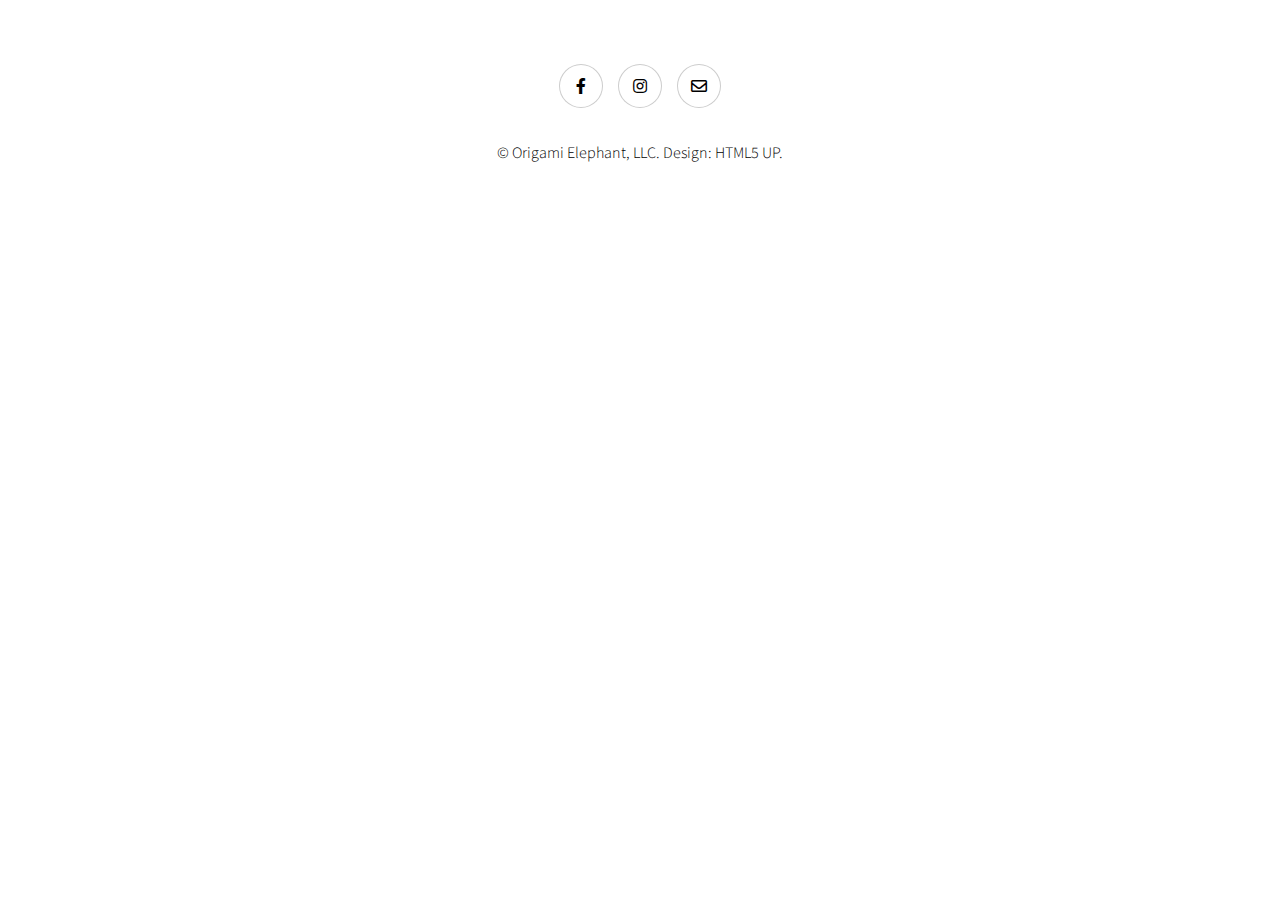
==== stylist.html @ 4f624249 "added stylist.html" ====
<!DOCTYPE HTML>
<!--
	Story by HTML5 UP
	html5up.net | @ajlkn
	Free for personal and commercial use under the CCA 3.0 license (html5up.net/license)
-->
<html>
	<head>
		<title>344 Hair Bar</title>
		<meta charset="utf-8" />
		<meta name="viewport" content="width=device-width, initial-scale=1, user-scalable=no" />
		<link rel="stylesheet" href="assets/css/main.css" />
		<noscript><link rel="stylesheet" href="assets/css/noscript.css" /></noscript>
	</head>
    <body class="is-preload">

        

        				
        
        <!-- Footer -->
		<footer class="wrapper style1 align-center">
			<div class="inner">
			    <ul class="icons">
				    <!-- <li><a href="#" class="icon brands style2 fa-twitter"><span class="label">Twitter</span></a></li>-->
					<li><a href="#" class="icon brands style2 fa-facebook-f"><span class="label">Facebook</span></a></li> 
					<li><a href="#" class="icon brands style2 fa-instagram"><span class="label">Instagram</span></a></li>
					<!-- <li><a href="#" class="icon brands style2 fa-linkedin-in"><span class="label">LinkedIn</span></a></li> -->
					<li><a href="#" class="icon style2 fa-envelope"><span class="label">Email</span></a></li>
				</ul>
			<p>&copy; Origami Elephant, LLC. Design: HTML5 UP.</p>
			</div>
		</footer>



		<!-- Scripts -->
			<script src="assets/js/jquery.min.js"></script>
			<script src="assets/js/jquery.scrollex.min.js"></script>
			<script src="assets/js/jquery.scrolly.min.js"></script>
			<script src="assets/js/browser.min.js"></script>
			<script src="assets/js/breakpoints.min.js"></script>
			<script src="assets/js/util.js"></script>
			<script src="assets/js/main.js"></script>

	</body>
</html>
---- assets/css/main.css ----
@import url(fontawesome-all.min.css);
@import url("https://fonts.googleapis.com/css?family=Source+Sans+Pro:300,300i,400,400i");

/*
	Story by HTML5 UP
	html5up.net | @ajlkn
	Free for personal and commercial use under the CCA 3.0 license (html5up.net/license)
*/

html, body, div, span, applet, object,
iframe, h1, h2, h3, h4, h5, h6, p, blockquote,
pre, a, abbr, acronym, address, big, cite,
code, del, dfn, em, img, ins, kbd, q, s, samp,
small, strike, strong, sub, sup, tt, var, b,
u, i, center, dl, dt, dd, ol, ul, li, fieldset,
form, label, legend, table, caption, tbody,
tfoot, thead, tr, th, td, article, aside,
canvas, details, embed, figure, figcaption,
footer, header, hgroup, menu, nav, output, ruby,
section, summary, time, mark, audio, video {
	margin: 0;
	padding: 0;
	border: 0;
	font-size: 100%;
	font: inherit;
	vertical-align: baseline;}

article, aside, details, figcaption, figure,
footer, header, hgroup, menu, nav, section {
	display: block;}

body {
	line-height: 1;
}

ol, ul {
	list-style: none;
}

blockquote, q {
	quotes: none;
}

	blockquote:before, blockquote:after, q:before, q:after {
		content: '';
		content: none;
	}

table {
	border-collapse: collapse;
	border-spacing: 0;
}

body {
	-webkit-text-size-adjust: none;
}

mark {
	background-color: transparent;
	color: inherit;
}

input::-moz-focus-inner {
	border: 0;
	padding: 0;
}

input, select, textarea {
	-moz-appearance: none;
	-webkit-appearance: none;
	-ms-appearance: none;
	appearance: none;
}

/* Basic */

	@-ms-viewport {
		width: device-width;
	}

	body {
		-ms-overflow-style: scrollbar;
	}

	@media screen and (max-width: 480px) {

		html, body {
			min-width: 320px;
		}

	}

	html {
		box-sizing: border-box;
	}

	*, *:before, *:after {
		box-sizing: inherit;
	}

	body {
		background: #ffffff;
	}

		body.is-preload *, body.is-preload *:before, body.is-preload *:after {
			-moz-animation: none !important;
			-webkit-animation: none !important;
			-ms-animation: none !important;
			animation: none !important;
			-moz-transition: none !important;
			-webkit-transition: none !important;
			-ms-transition: none !important;
			transition: none !important;
		}

/* Type */

	html {
		font-size: 18pt;
	}

		@media screen and (max-width: 1680px) {

			html {
				font-size: 14pt;
			}

		}

		@media screen and (max-width: 1280px) {

			html {
				font-size: 12pt;
			}

		}

		@media screen and (max-width: 736px) {

			html {
				font-size: 11pt;
			}

		}

		@media screen and (max-width: 360px) {

			html {
				font-size: 10pt;
			}

		}

	body {
		background-color: #ffffff;
		color: #000000;
	}

	body, input, select, textarea {
		font-family: "Source Sans Pro", Helvetica, sans-serif;
		font-size: 1rem;
		font-weight: 300;
		line-height: 1.65;
	}

	a {
		-moz-transition: color 0.2s ease-in-out;
		-webkit-transition: color 0.2s ease-in-out;
		-ms-transition: color 0.2s ease-in-out;
		transition: color 0.2s ease-in-out;
		text-decoration: underline;
	}

		a:hover {
			text-decoration: none;
		}

	strong, b {
		font-weight: 400;
	}

	em, i {
		font-style: italic;
	}

	p {
		margin: 0 0 2rem 0;
	}

		p.major {
			font-size: 1.25rem;
		}

	h1, h2, h3, h4, h5, h6 {
		font-weight: 300;
		line-height: 1.375;
		letter-spacing: -0.05em;
		margin: 0 0 1rem 0;
	}

		h1 a, h2 a, h3 a, h4 a, h5 a, h6 a {
			color: inherit;
			text-decoration: none;
		}

	h1 {
		font-size: 3.5rem;
		line-height: 1.2;
	}

	h2 {
		font-size: 2.25rem;
	}

	h3 {
		font-size: 1.5rem;
	}

	h4 {
		font-size: 1.1rem;
	}

	h5 {
		font-size: 0.9rem;
	}

	h6 {
		font-size: 0.7rem;
	}

	sub {
		font-size: 0.8rem;
		position: relative;
		top: 0.5rem;
	}

	sup {
		font-size: 0.8rem;
		position: relative;
		top: -0.5rem;
	}

	blockquote {
		border-left: solid 4px;
		font-style: italic;
		margin: 0 0 2rem 0;
		padding: 0.5rem 0 0.5rem 2rem;
	}

	code {
		border-radius: 4px;
		font-family: "Courier New", monospace;
		font-size: 0.9em;
		margin: 0 0.25rem;
		padding: 0.25rem 0.325rem;
	}

	pre {
		-webkit-overflow-scrolling: touch;
		font-family: "Courier New", monospace;
		font-size: 0.9em;
		margin: 0 0 2rem 0;
	}

		pre code {
			display: block;
			line-height: 1.5;
			padding: 0.75rem 1rem;
			overflow-x: auto;
		}

	hr {
		border: 0;
		border-bottom: solid 1px;
		margin: 2.5rem 0;
	}

		hr.major {
			margin: 3.5rem 0;
		}

	.align-left {
		text-align: left;
	}

	.align-center {
		text-align: center;
	}

	.align-right {
		text-align: right;
	}

	@media screen and (max-width: 736px) {

		p.major {
			font-size: 1.1rem;
		}

		h1 {
			font-size: 2.5rem;
		}

		h2 {
			font-size: 2rem;
		}

		h3 {
			font-size: 1.25rem;
		}

		h4 {
			font-size: 1rem;
		}

	}

	input, select, textarea {
		color: #000000;
	}

	a {
		color: #000000;
	}

		a:hover {
			color: #47D3E5;
		}

	strong, b {
		color: #000000;
	}

	h1, h2, h3, h4, h5, h6 {
		color: #000000;
	}

	blockquote {
		border-left-color: rgba(0, 0, 0, 0.2);
	}

	code {
		background: rgba(0, 0, 0, 0.05);
		border-color: rgba(0, 0, 0, 0.2);
	}

	hr {
		border-bottom-color: rgba(0, 0, 0, 0.2);
	}

/* Row */

	.row {
		display: flex;
		flex-wrap: wrap;
		box-sizing: border-box;
		align-items: stretch;
	}

		.row > * {
			box-sizing: border-box;
		}

		.row.gtr-uniform > * > :last-child {
			margin-bottom: 0;
		}

		.row.aln-left {
			justify-content: flex-start;
		}

		.row.aln-center {
			justify-content: center;
		}

		.row.aln-right {
			justify-content: flex-end;
		}

		.row.aln-top {
			align-items: flex-start;
		}

		.row.aln-middle {
			align-items: center;
		}

		.row.aln-bottom {
			align-items: flex-end;
		}

		.row > .imp {
			order: -1;
		}

		.row > .col-1 {
			width: 8.33333%;
		}

		.row > .off-1 {
			margin-left: 8.33333%;
		}

		.row > .col-2 {
			width: 16.66667%;
		}

		.row > .off-2 {
			margin-left: 16.66667%;
		}

		.row > .col-3 {
			width: 25%;
		}

		.row > .off-3 {
			margin-left: 25%;
		}

		.row > .col-4 {
			width: 33.33333%;
		}

		.row > .off-4 {
			margin-left: 33.33333%;
		}

		.row > .col-5 {
			width: 41.66667%;
		}

		.row > .off-5 {
			margin-left: 41.66667%;
		}

		.row > .col-6 {
			width: 50%;
		}

		.row > .off-6 {
			margin-left: 50%;
		}

		.row > .col-7 {
			width: 58.33333%;
		}

		.row > .off-7 {
			margin-left: 58.33333%;
		}

		.row > .col-8 {
			width: 66.66667%;
		}

		.row > .off-8 {
			margin-left: 66.66667%;
		}

		.row > .col-9 {
			width: 75%;
		}

		.row > .off-9 {
			margin-left: 75%;
		}

		.row > .col-10 {
			width: 83.33333%;
		}

		.row > .off-10 {
			margin-left: 83.33333%;
		}

		.row > .col-11 {
			width: 91.66667%;
		}

		.row > .off-11 {
			margin-left: 91.66667%;
		}

		.row > .col-12 {
			width: 100%;
		}

		.row > .off-12 {
			margin-left: 100%;
		}

		.row.gtr-0 {
			margin-top: 0;
			margin-left: 0rem;
		}

			.row.gtr-0 > * {
				padding: 0 0 0 0rem;
			}

			.row.gtr-0.gtr-uniform {
				margin-top: 0rem;
			}

				.row.gtr-0.gtr-uniform > * {
					padding-top: 0rem;
				}

		.row.gtr-25 {
			margin-top: 0;
			margin-left: -0.5rem;
		}

			.row.gtr-25 > * {
				padding: 0 0 0 0.5rem;
			}

			.row.gtr-25.gtr-uniform {
				margin-top: -0.5rem;
			}

				.row.gtr-25.gtr-uniform > * {
					padding-top: 0.5rem;
				}

		.row.gtr-50 {
			margin-top: 0;
			margin-left: -1rem;
		}

			.row.gtr-50 > * {
				padding: 0 0 0 1rem;
			}

			.row.gtr-50.gtr-uniform {
				margin-top: -1rem;
			}

				.row.gtr-50.gtr-uniform > * {
					padding-top: 1rem;
				}

		.row {
			margin-top: 0;
			margin-left: -2rem;
		}

			.row > * {
				padding: 0 0 0 2rem;
			}

			.row.gtr-uniform {
				margin-top: -2rem;
			}

				.row.gtr-uniform > * {
					padding-top: 2rem;
				}

		.row.gtr-150 {
			margin-top: 0;
			margin-left: -3rem;
		}

			.row.gtr-150 > * {
				padding: 0 0 0 3rem;
			}

			.row.gtr-150.gtr-uniform {
				margin-top: -3rem;
			}

				.row.gtr-150.gtr-uniform > * {
					padding-top: 3rem;
				}

		.row.gtr-200 {
			margin-top: 0;
			margin-left: -4rem;
		}

			.row.gtr-200 > * {
				padding: 0 0 0 4rem;
			}

			.row.gtr-200.gtr-uniform {
				margin-top: -4rem;
			}

				.row.gtr-200.gtr-uniform > * {
					padding-top: 4rem;
				}

		@media screen and (max-width: 1680px) {

			.row {
				display: flex;
				flex-wrap: wrap;
				box-sizing: border-box;
				align-items: stretch;
			}

				.row > * {
					box-sizing: border-box;
				}

				.row.gtr-uniform > * > :last-child {
					margin-bottom: 0;
				}

				.row.aln-left {
					justify-content: flex-start;
				}

				.row.aln-center {
					justify-content: center;
				}

				.row.aln-right {
					justify-content: flex-end;
				}

				.row.aln-top {
					align-items: flex-start;
				}

				.row.aln-middle {
					align-items: center;
				}

				.row.aln-bottom {
					align-items: flex-end;
				}

				.row > .imp-xlarge {
					order: -1;
				}

				.row > .col-1-xlarge {
					width: 8.33333%;
				}

				.row > .off-1-xlarge {
					margin-left: 8.33333%;
				}

				.row > .col-2-xlarge {
					width: 16.66667%;
				}

				.row > .off-2-xlarge {
					margin-left: 16.66667%;
				}

				.row > .col-3-xlarge {
					width: 25%;
				}

				.row > .off-3-xlarge {
					margin-left: 25%;
				}

				.row > .col-4-xlarge {
					width: 33.33333%;
				}

				.row > .off-4-xlarge {
					margin-left: 33.33333%;
				}

				.row > .col-5-xlarge {
					width: 41.66667%;
				}

				.row > .off-5-xlarge {
					margin-left: 41.66667%;
				}

				.row > .col-6-xlarge {
					width: 50%;
				}

				.row > .off-6-xlarge {
					margin-left: 50%;
				}

				.row > .col-7-xlarge {
					width: 58.33333%;
				}

				.row > .off-7-xlarge {
					margin-left: 58.33333%;
				}

				.row > .col-8-xlarge {
					width: 66.66667%;
				}

				.row > .off-8-xlarge {
					margin-left: 66.66667%;
				}

				.row > .col-9-xlarge {
					width: 75%;
				}

				.row > .off-9-xlarge {
					margin-left: 75%;
				}

				.row > .col-10-xlarge {
					width: 83.33333%;
				}

				.row > .off-10-xlarge {
					margin-left: 83.33333%;
				}

				.row > .col-11-xlarge {
					width: 91.66667%;
				}

				.row > .off-11-xlarge {
					margin-left: 91.66667%;
				}

				.row > .col-12-xlarge {
					width: 100%;
				}

				.row > .off-12-xlarge {
					margin-left: 100%;
				}

				.row.gtr-0 {
					margin-top: 0;
					margin-left: 0rem;
				}

					.row.gtr-0 > * {
						padding: 0 0 0 0rem;
					}

					.row.gtr-0.gtr-uniform {
						margin-top: 0rem;
					}

						.row.gtr-0.gtr-uniform > * {
							padding-top: 0rem;
						}

				.row.gtr-25 {
					margin-top: 0;
					margin-left: -0.5rem;
				}

					.row.gtr-25 > * {
						padding: 0 0 0 0.5rem;
					}

					.row.gtr-25.gtr-uniform {
						margin-top: -0.5rem;
					}

						.row.gtr-25.gtr-uniform > * {
							padding-top: 0.5rem;
						}

				.row.gtr-50 {
					margin-top: 0;
					margin-left: -1rem;
				}

					.row.gtr-50 > * {
						padding: 0 0 0 1rem;
					}

					.row.gtr-50.gtr-uniform {
						margin-top: -1rem;
					}

						.row.gtr-50.gtr-uniform > * {
							padding-top: 1rem;
						}

				.row {
					margin-top: 0;
					margin-left: -2rem;
				}

					.row > * {
						padding: 0 0 0 2rem;
					}

					.row.gtr-uniform {
						margin-top: -2rem;
					}

						.row.gtr-uniform > * {
							padding-top: 2rem;
						}

				.row.gtr-150 {
					margin-top: 0;
					margin-left: -3rem;
				}

					.row.gtr-150 > * {
						padding: 0 0 0 3rem;
					}

					.row.gtr-150.gtr-uniform {
						margin-top: -3rem;
					}

						.row.gtr-150.gtr-uniform > * {
							padding-top: 3rem;
						}

				.row.gtr-200 {
					margin-top: 0;
					margin-left: -4rem;
				}

					.row.gtr-200 > * {
						padding: 0 0 0 4rem;
					}

					.row.gtr-200.gtr-uniform {
						margin-top: -4rem;
					}

						.row.gtr-200.gtr-uniform > * {
							padding-top: 4rem;
						}

		}

		@media screen and (max-width: 1280px) {

			.row {
				display: flex;
				flex-wrap: wrap;
				box-sizing: border-box;
				align-items: stretch;
			}

				.row > * {
					box-sizing: border-box;
				}

				.row.gtr-uniform > * > :last-child {
					margin-bottom: 0;
				}

				.row.aln-left {
					justify-content: flex-start;
				}

				.row.aln-center {
					justify-content: center;
				}

				.row.aln-right {
					justify-content: flex-end;
				}

				.row.aln-top {
					align-items: flex-start;
				}

				.row.aln-middle {
					align-items: center;
				}

				.row.aln-bottom {
					align-items: flex-end;
				}

				.row > .imp-large {
					order: -1;
				}

				.row > .col-1-large {
					width: 8.33333%;
				}

				.row > .off-1-large {
					margin-left: 8.33333%;
				}

				.row > .col-2-large {
					width: 16.66667%;
				}

				.row > .off-2-large {
					margin-left: 16.66667%;
				}

				.row > .col-3-large {
					width: 25%;
				}

				.row > .off-3-large {
					margin-left: 25%;
				}

				.row > .col-4-large {
					width: 33.33333%;
				}

				.row > .off-4-large {
					margin-left: 33.33333%;
				}

				.row > .col-5-large {
					width: 41.66667%;
				}

				.row > .off-5-large {
					margin-left: 41.66667%;
				}

				.row > .col-6-large {
					width: 50%;
				}

				.row > .off-6-large {
					margin-left: 50%;
				}

				.row > .col-7-large {
					width: 58.33333%;
				}

				.row > .off-7-large {
					margin-left: 58.33333%;
				}

				.row > .col-8-large {
					width: 66.66667%;
				}

				.row > .off-8-large {
					margin-left: 66.66667%;
				}

				.row > .col-9-large {
					width: 75%;
				}

				.row > .off-9-large {
					margin-left: 75%;
				}

				.row > .col-10-large {
					width: 83.33333%;
				}

				.row > .off-10-large {
					margin-left: 83.33333%;
				}

				.row > .col-11-large {
					width: 91.66667%;
				}

				.row > .off-11-large {
					margin-left: 91.66667%;
				}

				.row > .col-12-large {
					width: 100%;
				}

				.row > .off-12-large {
					margin-left: 100%;
				}

				.row.gtr-0 {
					margin-top: 0;
					margin-left: 0rem;
				}

					.row.gtr-0 > * {
						padding: 0 0 0 0rem;
					}

					.row.gtr-0.gtr-uniform {
						margin-top: 0rem;
					}

						.row.gtr-0.gtr-uniform > * {
							padding-top: 0rem;
						}

				.row.gtr-25 {
					margin-top: 0;
					margin-left: -0.5rem;
				}

					.row.gtr-25 > * {
						padding: 0 0 0 0.5rem;
					}

					.row.gtr-25.gtr-uniform {
						margin-top: -0.5rem;
					}

						.row.gtr-25.gtr-uniform > * {
							padding-top: 0.5rem;
						}

				.row.gtr-50 {
					margin-top: 0;
					margin-left: -1rem;
				}

					.row.gtr-50 > * {
						padding: 0 0 0 1rem;
					}

					.row.gtr-50.gtr-uniform {
						margin-top: -1rem;
					}

						.row.gtr-50.gtr-uniform > * {
							padding-top: 1rem;
						}

				.row {
					margin-top: 0;
					margin-left: -2rem;
				}

					.row > * {
						padding: 0 0 0 2rem;
					}

					.row.gtr-uniform {
						margin-top: -2rem;
					}

						.row.gtr-uniform > * {
							padding-top: 2rem;
						}

				.row.gtr-150 {
					margin-top: 0;
					margin-left: -3rem;
				}

					.row.gtr-150 > * {
						padding: 0 0 0 3rem;
					}

					.row.gtr-150.gtr-uniform {
						margin-top: -3rem;
					}

						.row.gtr-150.gtr-uniform > * {
							padding-top: 3rem;
						}

				.row.gtr-200 {
					margin-top: 0;
					margin-left: -4rem;
				}

					.row.gtr-200 > * {
						padding: 0 0 0 4rem;
					}

					.row.gtr-200.gtr-uniform {
						margin-top: -4rem;
					}

						.row.gtr-200.gtr-uniform > * {
							padding-top: 4rem;
						}

		}

		@media screen and (max-width: 980px) {

			.row {
				display: flex;
				flex-wrap: wrap;
				box-sizing: border-box;
				align-items: stretch;
			}

				.row > * {
					box-sizing: border-box;
				}

				.row.gtr-uniform > * > :last-child {
					margin-bottom: 0;
				}

				.row.aln-left {
					justify-content: flex-start;
				}

				.row.aln-center {
					justify-content: center;
				}

				.row.aln-right {
					justify-content: flex-end;
				}

				.row.aln-top {
					align-items: flex-start;
				}

				.row.aln-middle {
					align-items: center;
				}

				.row.aln-bottom {
					align-items: flex-end;
				}

				.row > .imp-medium {
					order: -1;
				}

				.row > .col-1-medium {
					width: 8.33333%;
				}

				.row > .off-1-medium {
					margin-left: 8.33333%;
				}

				.row > .col-2-medium {
					width: 16.66667%;
				}

				.row > .off-2-medium {
					margin-left: 16.66667%;
				}

				.row > .col-3-medium {
					width: 25%;
				}

				.row > .off-3-medium {
					margin-left: 25%;
				}

				.row > .col-4-medium {
					width: 33.33333%;
				}

				.row > .off-4-medium {
					margin-left: 33.33333%;
				}

				.row > .col-5-medium {
					width: 41.66667%;
				}

				.row > .off-5-medium {
					margin-left: 41.66667%;
				}

				.row > .col-6-medium {
					width: 50%;
				}

				.row > .off-6-medium {
					margin-left: 50%;
				}

				.row > .col-7-medium {
					width: 58.33333%;
				}

				.row > .off-7-medium {
					margin-left: 58.33333%;
				}

				.row > .col-8-medium {
					width: 66.66667%;
				}

				.row > .off-8-medium {
					margin-left: 66.66667%;
				}

				.row > .col-9-medium {
					width: 75%;
				}

				.row > .off-9-medium {
					margin-left: 75%;
				}

				.row > .col-10-medium {
					width: 83.33333%;
				}

				.row > .off-10-medium {
					margin-left: 83.33333%;
				}

				.row > .col-11-medium {
					width: 91.66667%;
				}

				.row > .off-11-medium {
					margin-left: 91.66667%;
				}

				.row > .col-12-medium {
					width: 100%;
				}

				.row > .off-12-medium {
					margin-left: 100%;
				}

				.row.gtr-0 {
					margin-top: 0;
					margin-left: 0rem;
				}

					.row.gtr-0 > * {
						padding: 0 0 0 0rem;
					}

					.row.gtr-0.gtr-uniform {
						margin-top: 0rem;
					}

						.row.gtr-0.gtr-uniform > * {
							padding-top: 0rem;
						}

				.row.gtr-25 {
					margin-top: 0;
					margin-left: -0.5rem;
				}

					.row.gtr-25 > * {
						padding: 0 0 0 0.5rem;
					}

					.row.gtr-25.gtr-uniform {
						margin-top: -0.5rem;
					}

						.row.gtr-25.gtr-uniform > * {
							padding-top: 0.5rem;
						}

				.row.gtr-50 {
					margin-top: 0;
					margin-left: -1rem;
				}

					.row.gtr-50 > * {
						padding: 0 0 0 1rem;
					}

					.row.gtr-50.gtr-uniform {
						margin-top: -1rem;
					}

						.row.gtr-50.gtr-uniform > * {
							padding-top: 1rem;
						}

				.row {
					margin-top: 0;
					margin-left: -2rem;
				}

					.row > * {
						padding: 0 0 0 2rem;
					}

					.row.gtr-uniform {
						margin-top: -2rem;
					}

						.row.gtr-uniform > * {
							padding-top: 2rem;
						}

				.row.gtr-150 {
					margin-top: 0;
					margin-left: -3rem;
				}

					.row.gtr-150 > * {
						padding: 0 0 0 3rem;
					}

					.row.gtr-150.gtr-uniform {
						margin-top: -3rem;
					}

						.row.gtr-150.gtr-uniform > * {
							padding-top: 3rem;
						}

				.row.gtr-200 {
					margin-top: 0;
					margin-left: -4rem;
				}

					.row.gtr-200 > * {
						padding: 0 0 0 4rem;
					}

					.row.gtr-200.gtr-uniform {
						margin-top: -4rem;
					}

						.row.gtr-200.gtr-uniform > * {
							padding-top: 4rem;
						}

		}

		@media screen and (max-width: 736px) {

			.row {
				display: flex;
				flex-wrap: wrap;
				box-sizing: border-box;
				align-items: stretch;
			}

				.row > * {
					box-sizing: border-box;
				}

				.row.gtr-uniform > * > :last-child {
					margin-bottom: 0;
				}

				.row.aln-left {
					justify-content: flex-start;
				}

				.row.aln-center {
					justify-content: center;
				}

				.row.aln-right {
					justify-content: flex-end;
				}

				.row.aln-top {
					align-items: flex-start;
				}

				.row.aln-middle {
					align-items: center;
				}

				.row.aln-bottom {
					align-items: flex-end;
				}

				.row > .imp-small {
					order: -1;
				}

				.row > .col-1-small {
					width: 8.33333%;
				}

				.row > .off-1-small {
					margin-left: 8.33333%;
				}

				.row > .col-2-small {
					width: 16.66667%;
				}

				.row > .off-2-small {
					margin-left: 16.66667%;
				}

				.row > .col-3-small {
					width: 25%;
				}

				.row > .off-3-small {
					margin-left: 25%;
				}

				.row > .col-4-small {
					width: 33.33333%;
				}

				.row > .off-4-small {
					margin-left: 33.33333%;
				}

				.row > .col-5-small {
					width: 41.66667%;
				}

				.row > .off-5-small {
					margin-left: 41.66667%;
				}

				.row > .col-6-small {
					width: 50%;
				}

				.row > .off-6-small {
					margin-left: 50%;
				}

				.row > .col-7-small {
					width: 58.33333%;
				}

				.row > .off-7-small {
					margin-left: 58.33333%;
				}

				.row > .col-8-small {
					width: 66.66667%;
				}

				.row > .off-8-small {
					margin-left: 66.66667%;
				}

				.row > .col-9-small {
					width: 75%;
				}

				.row > .off-9-small {
					margin-left: 75%;
				}

				.row > .col-10-small {
					width: 83.33333%;
				}

				.row > .off-10-small {
					margin-left: 83.33333%;
				}

				.row > .col-11-small {
					width: 91.66667%;
				}

				.row > .off-11-small {
					margin-left: 91.66667%;
				}

				.row > .col-12-small {
					width: 100%;
				}

				.row > .off-12-small {
					margin-left: 100%;
				}

				.row.gtr-0 {
					margin-top: 0;
					margin-left: 0rem;
				}

					.row.gtr-0 > * {
						padding: 0 0 0 0rem;
					}

					.row.gtr-0.gtr-uniform {
						margin-top: 0rem;
					}

						.row.gtr-0.gtr-uniform > * {
							padding-top: 0rem;
						}

				.row.gtr-25 {
					margin-top: 0;
					margin-left: -0.5rem;
				}

					.row.gtr-25 > * {
						padding: 0 0 0 0.5rem;
					}

					.row.gtr-25.gtr-uniform {
						margin-top: -0.5rem;
					}

						.row.gtr-25.gtr-uniform > * {
							padding-top: 0.5rem;
						}

				.row.gtr-50 {
					margin-top: 0;
					margin-left: -1rem;
				}

					.row.gtr-50 > * {
						padding: 0 0 0 1rem;
					}

					.row.gtr-50.gtr-uniform {
						margin-top: -1rem;
					}

						.row.gtr-50.gtr-uniform > * {
							padding-top: 1rem;
						}

				.row {
					margin-top: 0;
					margin-left: -2rem;
				}

					.row > * {
						padding: 0 0 0 2rem;
					}

					.row.gtr-uniform {
						margin-top: -2rem;
					}

						.row.gtr-uniform > * {
							padding-top: 2rem;
						}

				.row.gtr-150 {
					margin-top: 0;
					margin-left: -3rem;
				}

					.row.gtr-150 > * {
						padding: 0 0 0 3rem;
					}

					.row.gtr-150.gtr-uniform {
						margin-top: -3rem;
					}

						.row.gtr-150.gtr-uniform > * {
							padding-top: 3rem;
						}

				.row.gtr-200 {
					margin-top: 0;
					margin-left: -4rem;
				}

					.row.gtr-200 > * {
						padding: 0 0 0 4rem;
					}

					.row.gtr-200.gtr-uniform {
						margin-top: -4rem;
					}

						.row.gtr-200.gtr-uniform > * {
							padding-top: 4rem;
						}

		}

		@media screen and (max-width: 480px) {

			.row {
				display: flex;
				flex-wrap: wrap;
				box-sizing: border-box;
				align-items: stretch;
			}

				.row > * {
					box-sizing: border-box;
				}

				.row.gtr-uniform > * > :last-child {
					margin-bottom: 0;
				}

				.row.aln-left {
					justify-content: flex-start;
				}

				.row.aln-center {
					justify-content: center;
				}

				.row.aln-right {
					justify-content: flex-end;
				}

				.row.aln-top {
					align-items: flex-start;
				}

				.row.aln-middle {
					align-items: center;
				}

				.row.aln-bottom {
					align-items: flex-end;
				}

				.row > .imp-xsmall {
					order: -1;
				}

				.row > .col-1-xsmall {
					width: 8.33333%;
				}

				.row > .off-1-xsmall {
					margin-left: 8.33333%;
				}

				.row > .col-2-xsmall {
					width: 16.66667%;
				}

				.row > .off-2-xsmall {
					margin-left: 16.66667%;
				}

				.row > .col-3-xsmall {
					width: 25%;
				}

				.row > .off-3-xsmall {
					margin-left: 25%;
				}

				.row > .col-4-xsmall {
					width: 33.33333%;
				}

				.row > .off-4-xsmall {
					margin-left: 33.33333%;
				}

				.row > .col-5-xsmall {
					width: 41.66667%;
				}

				.row > .off-5-xsmall {
					margin-left: 41.66667%;
				}

				.row > .col-6-xsmall {
					width: 50%;
				}

				.row > .off-6-xsmall {
					margin-left: 50%;
				}

				.row > .col-7-xsmall {
					width: 58.33333%;
				}

				.row > .off-7-xsmall {
					margin-left: 58.33333%;
				}

				.row > .col-8-xsmall {
					width: 66.66667%;
				}

				.row > .off-8-xsmall {
					margin-left: 66.66667%;
				}

				.row > .col-9-xsmall {
					width: 75%;
				}

				.row > .off-9-xsmall {
					margin-left: 75%;
				}

				.row > .col-10-xsmall {
					width: 83.33333%;
				}

				.row > .off-10-xsmall {
					margin-left: 83.33333%;
				}

				.row > .col-11-xsmall {
					width: 91.66667%;
				}

				.row > .off-11-xsmall {
					margin-left: 91.66667%;
				}

				.row > .col-12-xsmall {
					width: 100%;
				}

				.row > .off-12-xsmall {
					margin-left: 100%;
				}

				.row.gtr-0 {
					margin-top: 0;
					margin-left: 0rem;
				}

					.row.gtr-0 > * {
						padding: 0 0 0 0rem;
					}

					.row.gtr-0.gtr-uniform {
						margin-top: 0rem;
					}

						.row.gtr-0.gtr-uniform > * {
							padding-top: 0rem;
						}

				.row.gtr-25 {
					margin-top: 0;
					margin-left: -0.5rem;
				}

					.row.gtr-25 > * {
						padding: 0 0 0 0.5rem;
					}

					.row.gtr-25.gtr-uniform {
						margin-top: -0.5rem;
					}

						.row.gtr-25.gtr-uniform > * {
							padding-top: 0.5rem;
						}

				.row.gtr-50 {
					margin-top: 0;
					margin-left: -1rem;
				}

					.row.gtr-50 > * {
						padding: 0 0 0 1rem;
					}

					.row.gtr-50.gtr-uniform {
						margin-top: -1rem;
					}

						.row.gtr-50.gtr-uniform > * {
							padding-top: 1rem;
						}

				.row {
					margin-top: 0;
					margin-left: -2rem;
				}

					.row > * {
						padding: 0 0 0 2rem;
					}

					.row.gtr-uniform {
						margin-top: -2rem;
					}

						.row.gtr-uniform > * {
							padding-top: 2rem;
						}

				.row.gtr-150 {
					margin-top: 0;
					margin-left: -3rem;
				}

					.row.gtr-150 > * {
						padding: 0 0 0 3rem;
					}

					.row.gtr-150.gtr-uniform {
						margin-top: -3rem;
					}

						.row.gtr-150.gtr-uniform > * {
							padding-top: 3rem;
						}

				.row.gtr-200 {
					margin-top: 0;
					margin-left: -4rem;
				}

					.row.gtr-200 > * {
						padding: 0 0 0 4rem;
					}

					.row.gtr-200.gtr-uniform {
						margin-top: -4rem;
					}

						.row.gtr-200.gtr-uniform > * {
							padding-top: 4rem;
						}

		}

		@media screen and (max-width: 360px) {

			.row {
				display: flex;
				flex-wrap: wrap;
				box-sizing: border-box;
				align-items: stretch;
			}

				.row > * {
					box-sizing: border-box;
				}

				.row.gtr-uniform > * > :last-child {
					margin-bottom: 0;
				}

				.row.aln-left {
					justify-content: flex-start;
				}

				.row.aln-center {
					justify-content: center;
				}

				.row.aln-right {
					justify-content: flex-end;
				}

				.row.aln-top {
					align-items: flex-start;
				}

				.row.aln-middle {
					align-items: center;
				}

				.row.aln-bottom {
					align-items: flex-end;
				}

				.row > .imp-xxsmall {
					order: -1;
				}

				.row > .col-1-xxsmall {
					width: 8.33333%;
				}

				.row > .off-1-xxsmall {
					margin-left: 8.33333%;
				}

				.row > .col-2-xxsmall {
					width: 16.66667%;
				}

				.row > .off-2-xxsmall {
					margin-left: 16.66667%;
				}

				.row > .col-3-xxsmall {
					width: 25%;
				}

				.row > .off-3-xxsmall {
					margin-left: 25%;
				}

				.row > .col-4-xxsmall {
					width: 33.33333%;
				}

				.row > .off-4-xxsmall {
					margin-left: 33.33333%;
				}

				.row > .col-5-xxsmall {
					width: 41.66667%;
				}

				.row > .off-5-xxsmall {
					margin-left: 41.66667%;
				}

				.row > .col-6-xxsmall {
					width: 50%;
				}

				.row > .off-6-xxsmall {
					margin-left: 50%;
				}

				.row > .col-7-xxsmall {
					width: 58.33333%;
				}

				.row > .off-7-xxsmall {
					margin-left: 58.33333%;
				}

				.row > .col-8-xxsmall {
					width: 66.66667%;
				}

				.row > .off-8-xxsmall {
					margin-left: 66.66667%;
				}

				.row > .col-9-xxsmall {
					width: 75%;
				}

				.row > .off-9-xxsmall {
					margin-left: 75%;
				}

				.row > .col-10-xxsmall {
					width: 83.33333%;
				}

				.row > .off-10-xxsmall {
					margin-left: 83.33333%;
				}

				.row > .col-11-xxsmall {
					width: 91.66667%;
				}

				.row > .off-11-xxsmall {
					margin-left: 91.66667%;
				}

				.row > .col-12-xxsmall {
					width: 100%;
				}

				.row > .off-12-xxsmall {
					margin-left: 100%;
				}

				.row.gtr-0 {
					margin-top: 0;
					margin-left: 0rem;
				}

					.row.gtr-0 > * {
						padding: 0 0 0 0rem;
					}

					.row.gtr-0.gtr-uniform {
						margin-top: 0rem;
					}

						.row.gtr-0.gtr-uniform > * {
							padding-top: 0rem;
						}

				.row.gtr-25 {
					margin-top: 0;
					margin-left: -0.5rem;
				}

					.row.gtr-25 > * {
						padding: 0 0 0 0.5rem;
					}

					.row.gtr-25.gtr-uniform {
						margin-top: -0.5rem;
					}

						.row.gtr-25.gtr-uniform > * {
							padding-top: 0.5rem;
						}

				.row.gtr-50 {
					margin-top: 0;
					margin-left: -1rem;
				}

					.row.gtr-50 > * {
						padding: 0 0 0 1rem;
					}

					.row.gtr-50.gtr-uniform {
						margin-top: -1rem;
					}

						.row.gtr-50.gtr-uniform > * {
							padding-top: 1rem;
						}

				.row {
					margin-top: 0;
					margin-left: -2rem;
				}

					.row > * {
						padding: 0 0 0 2rem;
					}

					.row.gtr-uniform {
						margin-top: -2rem;
					}

						.row.gtr-uniform > * {
							padding-top: 2rem;
						}

				.row.gtr-150 {
					margin-top: 0;
					margin-left: -3rem;
				}

					.row.gtr-150 > * {
						padding: 0 0 0 3rem;
					}

					.row.gtr-150.gtr-uniform {
						margin-top: -3rem;
					}

						.row.gtr-150.gtr-uniform > * {
							padding-top: 3rem;
						}

				.row.gtr-200 {
					margin-top: 0;
					margin-left: -4rem;
				}

					.row.gtr-200 > * {
						padding: 0 0 0 4rem;
					}

					.row.gtr-200.gtr-uniform {
						margin-top: -4rem;
					}

						.row.gtr-200.gtr-uniform > * {
							padding-top: 4rem;
						}

		}

/* Box */

	.box {
		border-radius: 4px;
		border: solid 1px;
		margin-bottom: 2rem;
		padding: 1.5rem;
	}

		.box > :last-child,
		.box > :last-child > :last-child,
		.box > :last-child > :last-child > :last-child {
			margin-bottom: 0;
		}

		.box.alt {
			border: 0;
			border-radius: 0;
			padding: 0;
		}

	.box {
		border-color: rgba(0, 0, 0, 0.2);
	}

/* Button */

	input[type="submit"],
	input[type="reset"],
	input[type="button"],
	button,
	.button {
		-moz-appearance: none;
		-webkit-appearance: none;
		-ms-appearance: none;
		appearance: none;
		-moz-transition: background-color 0.2s ease-in-out, box-shadow 0.2s ease-in-out, color 0.2s ease-in-out;
		-webkit-transition: background-color 0.2s ease-in-out, box-shadow 0.2s ease-in-out, color 0.2s ease-in-out;
		-ms-transition: background-color 0.2s ease-in-out, box-shadow 0.2s ease-in-out, color 0.2s ease-in-out;
		transition: background-color 0.2s ease-in-out, box-shadow 0.2s ease-in-out, color 0.2s ease-in-out;
		border: 0;
		cursor: pointer;
		display: inline-block;
		font-weight: 400;
		letter-spacing: 0.125em;
		text-align: center;
		text-decoration: none;
		text-transform: uppercase;
		white-space: nowrap;
		font-size: 0.75rem;
		max-width: 20rem;
		height: 3.75em;
		line-height: 3.75em;
		border-radius: 3.75em;
		padding: 0 2.5em;
		text-overflow: ellipsis;
		overflow: hidden;
	}

		input[type="submit"].icon:before,
		input[type="reset"].icon:before,
		input[type="button"].icon:before,
		button.icon:before,
		.button.icon:before {
			margin-right: 0.5rem;
		}

		input[type="submit"].fit,
		input[type="reset"].fit,
		input[type="button"].fit,
		button.fit,
		.button.fit {
			width: 100%;
		}

		input[type="submit"].small,
		input[type="reset"].small,
		input[type="button"].small,
		button.small,
		.button.small {
			font-size: 0.6rem;
			height: 3.325em;
			line-height: 3.325em;
			border-radius: 3.325em;
			padding: 0 2em;
		}

		input[type="submit"].large,
		input[type="reset"].large,
		input[type="button"].large,
		button.large,
		.button.large {
			font-size: 0.8rem;
			height: 4em;
			line-height: 4em;
			border-radius: 4em;
			padding: 0 3em;
		}

		input[type="submit"].wide,
		input[type="reset"].wide,
		input[type="button"].wide,
		button.wide,
		.button.wide {
			min-width: 14em;
		}

		input[type="submit"].disabled, input[type="submit"]:disabled,
		input[type="reset"].disabled,
		input[type="reset"]:disabled,
		input[type="button"].disabled,
		input[type="button"]:disabled,
		button.disabled,
		button:disabled,
		.button.disabled,
		.button:disabled {
			pointer-events: none;
			opacity: 0.25;
		}

	input[type="submit"],
	input[type="reset"],
	input[type="button"],
	button,
	.button {
		background-color: transparent;
		box-shadow: inset 0 0 0 1px rgba(0, 0, 0, 0.2);
		color: #000000 !important;
	}

		input[type="submit"]:hover,
		input[type="reset"]:hover,
		input[type="button"]:hover,
		button:hover,
		.button:hover {
			box-shadow: inset 0 0 0 1px #47D3E5;
			color: #47D3E5 !important;
		}

		input[type="submit"]:active,
		input[type="reset"]:active,
		input[type="button"]:active,
		button:active,
		.button:active {
			background-color: rgba(71, 211, 229, 0.2);
			box-shadow: inset 0 0 0 1px #47D3E5;
			color: #47D3E5 !important;
		}

		input[type="submit"].primary,
		input[type="reset"].primary,
		input[type="button"].primary,
		button.primary,
		.button.primary {
			background-color: #000000;
			box-shadow: none;
			color: #ffffff !important;
		}

			input[type="submit"].primary:hover,
			input[type="reset"].primary:hover,
			input[type="button"].primary:hover,
			button.primary:hover,
			.button.primary:hover {
				background-color: #47D3E5;
			}

			input[type="submit"].primary:active,
			input[type="reset"].primary:active,
			input[type="button"].primary:active,
			button.primary:active,
			.button.primary:active {
				background-color: #1ebdd1;
			}

/* Form */

	form {
		margin: 0 0 2rem 0;
	}

		form > :last-child {
			margin-bottom: 0;
		}

		form > .fields {
			display: -moz-flex;
			display: -webkit-flex;
			display: -ms-flex;
			display: flex;
			-moz-flex-wrap: wrap;
			-webkit-flex-wrap: wrap;
			-ms-flex-wrap: wrap;
			flex-wrap: wrap;
			width: calc(100% + 3rem);
			margin: -1.5rem 0 2rem -1.5rem;
		}

			form > .fields > .field {
				-moz-flex-grow: 0;
				-webkit-flex-grow: 0;
				-ms-flex-grow: 0;
				flex-grow: 0;
				-moz-flex-shrink: 0;
				-webkit-flex-shrink: 0;
				-ms-flex-shrink: 0;
				flex-shrink: 0;
				padding: 1.5rem 0 0 1.5rem;
				width: calc(100% - 1.5rem);
			}

				form > .fields > .field.half {
					width: calc(50% - 0.75rem);
				}

				form > .fields > .field.third {
					width: calc(100%/3 - 0.5rem);
				}

				form > .fields > .field.quarter {
					width: calc(25% - 0.375rem);
				}

		@media screen and (max-width: 480px) {

			form > .fields {
				width: calc(100% + 3rem);
				margin: -1.5rem 0 2rem -1.5rem;
			}

				form > .fields > .field {
					padding: 1.5rem 0 0 1.5rem;
					width: calc(100% - 1.5rem);
				}

					form > .fields > .field.half {
						width: calc(100% - 1.5rem);
					}

					form > .fields > .field.third {
						width: calc(100% - 1.5rem);
					}

					form > .fields > .field.quarter {
						width: calc(100% - 1.5rem);
					}

		}

	label {
		display: block;
		font-size: 0.9rem;
		font-weight: 400;
		margin: 0 0 1rem 0;
	}

	input[type="text"],
	input[type="password"],
	input[type="email"],
	input[type="tel"],
	input[type="search"],
	input[type="url"],
	select,
	textarea {
		-moz-appearance: none;
		-webkit-appearance: none;
		-ms-appearance: none;
		appearance: none;
		background-color: transparent;
		border-radius: 4px;
		border: none;
		border: solid 1px;
		color: inherit;
		display: block;
		outline: 0;
		padding: 0 0.825rem;
		text-decoration: none;
		width: 100%;
	}

		input[type="text"]:invalid,
		input[type="password"]:invalid,
		input[type="email"]:invalid,
		input[type="tel"]:invalid,
		input[type="search"]:invalid,
		input[type="url"]:invalid,
		select:invalid,
		textarea:invalid {
			box-shadow: none;
		}

	select {
		background-size: 1.25rem;
		background-repeat: no-repeat;
		background-position: calc(100% - 1rem) center;
		height: 2.75rem;
		padding-right: 2.75rem;
		text-overflow: ellipsis;
	}

		select:focus::-ms-value {
			background-color: transparent;
		}

		select::-ms-expand {
			display: none;
		}

	input[type="text"],
	input[type="password"],
	input[type="email"],
	input[type="tel"],
	input[type="search"],
	input[type="url"],
	select {
		height: 2.75rem;
	}

	textarea {
		padding: 0.75rem 1rem;
	}

	input[type="checkbox"],
	input[type="radio"] {
		-moz-appearance: none;
		-webkit-appearance: none;
		-ms-appearance: none;
		appearance: none;
		display: block;
		float: left;
		margin-right: -2rem;
		opacity: 0;
		width: 1rem;
		z-index: -1;
	}

		input[type="checkbox"] + label,
		input[type="radio"] + label {
			text-decoration: none;
			-moz-user-select: none;
			-webkit-user-select: none;
			-ms-user-select: none;
			user-select: none;
			cursor: pointer;
			display: inline-block;
			font-size: 1rem;
			font-weight: 300;
			padding-left: 2.4rem;
			padding-right: 0.75rem;
			position: relative;
			margin-bottom: 0;
		}

			input[type="checkbox"] + label:before,
			input[type="radio"] + label:before {
				-moz-osx-font-smoothing: grayscale;
				-webkit-font-smoothing: antialiased;
				display: inline-block;
				font-style: normal;
				font-variant: normal;
				text-rendering: auto;
				line-height: 1;
				text-transform: none !important;
				font-family: 'Font Awesome 5 Free';
				font-weight: 900;
			}

			input[type="checkbox"] + label:before,
			input[type="radio"] + label:before {
				border-radius: 4px;
				border: solid 1px;
				content: '';
				display: inline-block;
				font-size: 0.8rem;
				height: 1.65rem;
				left: 0;
				line-height: 1.65rem;
				position: absolute;
				text-align: center;
				top: 0;
				width: 1.65rem;
			}

		input[type="checkbox"]:checked + label:before,
		input[type="radio"]:checked + label:before {
			content: '\f00c';
		}

	input[type="checkbox"] + label:before {
		border-radius: 4px;
	}

	input[type="radio"] + label:before {
		border-radius: 100%;
	}

	::-webkit-input-placeholder {
		opacity: 1.0;
	}

	:-moz-placeholder {
		opacity: 1.0;
	}

	::-moz-placeholder {
		opacity: 1.0;
	}

	:-ms-input-placeholder {
		opacity: 1.0;
	}

	label {
		color: #000000;
	}

	input[type="text"],
	input[type="password"],
	input[type="email"],
	input[type="tel"],
	input[type="search"],
	input[type="url"],
	select,
	textarea {
		border-color: rgba(0, 0, 0, 0.2);
	}

		input[type="text"]:focus,
		input[type="password"]:focus,
		input[type="email"]:focus,
		input[type="tel"]:focus,
		input[type="search"]:focus,
		input[type="url"]:focus,
		select:focus,
		textarea:focus {
			border-color: #47D3E5;
			box-shadow: 0 0 0 1px #47D3E5;
		}

	select {
		background-image: url("data:image/svg+xml;charset=utf8,%3Csvg xmlns='http://www.w3.org/2000/svg' width='40' height='40' preserveAspectRatio='none' viewBox='0 0 40 40'%3E%3Cpath d='M9.4,12.3l10.4,10.4l10.4-10.4c0.2-0.2,0.5-0.4,0.9-0.4c0.3,0,0.6,0.1,0.9,0.4l3.3,3.3c0.2,0.2,0.4,0.5,0.4,0.9 c0,0.4-0.1,0.6-0.4,0.9L20.7,31.9c-0.2,0.2-0.5,0.4-0.9,0.4c-0.3,0-0.6-0.1-0.9-0.4L4.3,17.3c-0.2-0.2-0.4-0.5-0.4-0.9 c0-0.4,0.1-0.6,0.4-0.9l3.3-3.3c0.2-0.2,0.5-0.4,0.9-0.4S9.1,12.1,9.4,12.3z' fill='rgba(0, 0, 0, 0.2)' /%3E%3C/svg%3E");
	}

		select option {
			color: #000000;
			background: #ffffff;
		}

	input[type="checkbox"] + label,
	input[type="radio"] + label {
		color: #000000;
	}

		input[type="checkbox"] + label:before,
		input[type="radio"] + label:before {
			border-color: rgba(0, 0, 0, 0.2);
		}

	input[type="checkbox"]:checked + label:before,
	input[type="radio"]:checked + label:before {
		background-color: #000000;
		border-color: #000000;
		color: #ffffff;
	}

	input[type="checkbox"]:focus + label:before,
	input[type="radio"]:focus + label:before {
		border-color: #47D3E5;
		box-shadow: 0 0 0 1px #47D3E5;
	}

	::-webkit-input-placeholder {
		color: rgba(0, 0, 0, 0.75) !important;
	}

	:-moz-placeholder {
		color: rgba(0, 0, 0, 0.75) !important;
	}

	::-moz-placeholder {
		color: rgba(0, 0, 0, 0.75) !important;
	}

	:-ms-input-placeholder {
		color: rgba(0, 0, 0, 0.75) !important;
	}

/* Icon */

	.icon {
		text-decoration: none;
		border-bottom: none;
		position: relative;
		text-align: center;
	}

		.icon:before {
			-moz-osx-font-smoothing: grayscale;
			-webkit-font-smoothing: antialiased;
			display: inline-block;
			font-style: normal;
			font-variant: normal;
			text-rendering: auto;
			line-height: 1;
			text-transform: none !important;
			font-family: 'Font Awesome 5 Free';
			font-weight: 400;
		}

		.icon > .label {
			display: none;
		}

		.icon:before {
			line-height: inherit;
		}

		.icon.solid:before {
			font-weight: 900;
		}

		.icon.brands:before {
			font-family: 'Font Awesome 5 Brands';
		}

		.icon.style2:before {
			border-radius: 2.75em;
			display: inline-block;
			height: 2.75em;
			line-height: 2.75em;
			width: 2.75em;
		}

		.icon.major {
			display: block;
			margin: 0 0 1rem 0;
		}

			.icon.major:before {
				font-size: 1.25rem;
			}

	a.icon.style2:before {
		-moz-transition: background-color 0.2s ease-in-out, box-shadow 0.2s ease-in-out, color 0.2s ease-in-out;
		-webkit-transition: background-color 0.2s ease-in-out, box-shadow 0.2s ease-in-out, color 0.2s ease-in-out;
		-ms-transition: background-color 0.2s ease-in-out, box-shadow 0.2s ease-in-out, color 0.2s ease-in-out;
		transition: background-color 0.2s ease-in-out, box-shadow 0.2s ease-in-out, color 0.2s ease-in-out;
	}

	.icon.style2:before {
		box-shadow: inset 0 0 0 1px rgba(0, 0, 0, 0.2);
	}

	a.icon.style2:hover:before {
		box-shadow: inset 0 0 0 1px #47D3E5;
		color: #47D3E5;
	}

	a.icon.style2:active:before {
		background-color: rgba(71, 211, 229, 0.1);
		box-shadow: inset 0 0 0 1px #47D3E5;
		color: #47D3E5;
	}

/* Image */

	.image {
		border: 0;
		border-radius: 4px;
		display: inline-block;
		position: relative;
	}

		.image img {
			display: block;
			border-radius: 4px;
		}

		.image.left, .image.right {
			width: 40%;
			max-width: 10rem;
		}

			.image.left img, .image.right img {
				width: 100%;
			}

		.image.left {
			float: left;
			margin: 0 1.5rem 1rem 0;
			top: 0.25rem;
		}

		.image.right {
			float: right;
			margin: 0 0 1rem 1.5rem;
			top: 0.25rem;
		}

		.image.fit {
			display: block;
			margin: 0 0 2rem 0;
			width: 100%;
		}

			.image.fit img {
				width: 100%;
			}

		.image.main {
			display: block;
			margin: 0 0 3rem 0;
			width: 100%;
		}

			.image.main img {
				width: 100%;
			}

/* List */

	ol {
		list-style: decimal;
		margin: 0 0 2rem 0;
		padding-left: 1.25rem;
	}

		ol li {
			padding-left: 0.25rem;
		}

	ul {
		list-style: disc;
		margin: 0 0 2rem 0;
		padding-left: 1rem;
	}

		ul li {
			padding-left: 0.5rem;
		}

		ul.alt {
			list-style: none;
			padding-left: 0;
		}

			ul.alt li {
				border-top: solid 1px;
				padding: 0.5rem 0;
			}

				ul.alt li:first-child {
					border-top: 0;
					padding-top: 0;
				}

	dl {
		margin: 0 0 2rem 0;
	}

		dl dt {
			display: block;
			font-weight: 400;
			margin: 0 0 1rem 0;
		}

		dl dd {
			margin-left: 2rem;
		}

		dl.style2 dt {
			width: 25%;
			float: left;
		}

		dl.style2 dd {
			width: 70%;
			float: left;
		}

		dl.style2:after {
			content: '';
			display: block;
			clear: both;
		}

	ul.alt li {
		border-top-color: rgba(0, 0, 0, 0.2);
	}

/* Actions */

	ul.actions {
		display: -moz-flex;
		display: -webkit-flex;
		display: -ms-flex;
		display: flex;
		cursor: default;
		list-style: none;
		margin-left: -1rem;
		padding-left: 0;
	}

		ul.actions li {
			padding: 0 0 0 1rem;
			vertical-align: middle;
		}

		ul.actions.special {
			-moz-justify-content: center;
			-webkit-justify-content: center;
			-ms-justify-content: center;
			justify-content: center;
			width: 100%;
			margin-left: 0;
		}

			ul.actions.special li:first-child {
				padding-left: 0;
			}

		ul.actions.stacked {
			-moz-flex-direction: column;
			-webkit-flex-direction: column;
			-ms-flex-direction: column;
			flex-direction: column;
			margin-left: 0;
		}

			ul.actions.stacked li {
				padding: 1.3rem 0 0 0;
			}

				ul.actions.stacked li:first-child {
					padding-top: 0;
				}

		ul.actions.fit {
			width: calc(100% + 1rem);
		}

			ul.actions.fit li {
				-moz-flex-grow: 1;
				-webkit-flex-grow: 1;
				-ms-flex-grow: 1;
				flex-grow: 1;
				-moz-flex-shrink: 1;
				-webkit-flex-shrink: 1;
				-ms-flex-shrink: 1;
				flex-shrink: 1;
				width: 100%;
			}

				ul.actions.fit li > * {
					width: 100%;
				}

			ul.actions.fit.stacked {
				width: 100%;
			}

		@media screen and (max-width: 480px) {

			ul.actions:not(.fixed) {
				-moz-flex-direction: column;
				-webkit-flex-direction: column;
				-ms-flex-direction: column;
				flex-direction: column;
				margin-left: 0;
				width: 100% !important;
			}

				ul.actions:not(.fixed) li {
					-moz-flex-grow: 1;
					-webkit-flex-grow: 1;
					-ms-flex-grow: 1;
					flex-grow: 1;
					-moz-flex-shrink: 1;
					-webkit-flex-shrink: 1;
					-ms-flex-shrink: 1;
					flex-shrink: 1;
					padding: 1rem 0 0 0;
					text-align: center;
					width: 100%;
				}

					ul.actions:not(.fixed) li > * {
						width: 100%;
					}

					ul.actions:not(.fixed) li:first-child {
						padding-top: 0;
					}

					ul.actions:not(.fixed) li input[type="submit"],
					ul.actions:not(.fixed) li input[type="reset"],
					ul.actions:not(.fixed) li input[type="button"],
					ul.actions:not(.fixed) li button,
					ul.actions:not(.fixed) li .button {
						width: 100%;
					}

						ul.actions:not(.fixed) li input[type="submit"].icon:before,
						ul.actions:not(.fixed) li input[type="reset"].icon:before,
						ul.actions:not(.fixed) li input[type="button"].icon:before,
						ul.actions:not(.fixed) li button.icon:before,
						ul.actions:not(.fixed) li .button.icon:before {
							margin-left: -0.5rem;
						}

		}

/* Icons */

	ul.icons {
		cursor: default;
		list-style: none;
		padding-left: 0;
	}

		ul.icons li {
			display: inline-block;
			padding: 0 0.75rem 0 0;
		}

			ul.icons li:last-child {
				padding-right: 0;
			}

/* Section/Article */

	section.special, article.special {
		text-align: center;
	}

	header p {
		position: relative;
		margin: -0.65rem 0 1.5rem 0;
		font-style: italic;
	}

	header h1 + p {
		font-size: 1.375rem;
	}

	header h2 + p {
		font-size: 1.25rem;
	}

	header h3 + p {
		font-size: 1.1rem;
	}

	header h4 + p,
	header h5 + p,
	header h6 + p {
		font-size: 0.9rem;
	}

	header p {
		color: rgba(0, 0, 0, 0.75);
	}

/* Table */

	.table-wrapper {
		-webkit-overflow-scrolling: touch;
		margin: 0 0 2rem 0;
		overflow-x: auto;
	}

		.table-wrapper > table {
			margin-bottom: 0;
		}

	table {
		margin: 0 0 2rem 0;
		width: 100%;
	}

		table tbody tr {
			border: solid 1px;
			border-left: 0;
			border-right: 0;
		}

		table td {
			padding: 0.75rem 0.75rem;
		}

		table th {
			font-size: 0.9rem;
			font-weight: 400;
			padding: 0 0.75rem 0.75rem 0.75rem;
			text-align: left;
		}

		table thead {
			border-bottom: solid 2px;
		}

		table tfoot {
			border-top: solid 2px;
		}

		table.alt {
			border-collapse: separate;
		}

			table.alt tbody tr td {
				border: solid 1px;
				border-left-width: 0;
				border-top-width: 0;
			}

				table.alt tbody tr td:first-child {
					border-left-width: 1px;
				}

			table.alt tbody tr:first-child td {
				border-top-width: 1px;
			}

			table.alt thead {
				border-bottom: 0;
			}

			table.alt tfoot {
				border-top: 0;
			}

		table.fixed {
			table-layout: fixed;
		}

	table tbody tr {
		border-color: rgba(0, 0, 0, 0.2);
	}

		table tbody tr:nth-child(2n + 1) {
			background-color: rgba(0, 0, 0, 0.05);
		}

		table tbody tr.alt {
			background-color: rgba(0, 0, 0, 0.05) !important;
		}

	table th {
		color: #000000;
	}

	table thead {
		border-bottom-color: rgba(0, 0, 0, 0.2);
	}

	table tfoot {
		border-top-color: rgba(0, 0, 0, 0.2);
	}

	table.alt tbody tr td {
		border-color: rgba(0, 0, 0, 0.2);
	}

	table.uniform tbody tr:nth-child(2n + 1) {
		background-color: transparent;
	}

/* Banner (transitions) */

	.banner.onload-content-fade-up .content {
		-moz-transition: opacity 0.75s ease-in-out, -moz-transform 0.75s ease-in-out;
		-webkit-transition: opacity 0.75s ease-in-out, -webkit-transform 0.75s ease-in-out;
		-ms-transition: opacity 0.75s ease-in-out, -ms-transform 0.75s ease-in-out;
		transition: opacity 0.75s ease-in-out, transform 0.75s ease-in-out;
	}

	body.is-preload .banner.onload-content-fade-up .content {
		-moz-transform: translateY(1rem);
		-webkit-transform: translateY(1rem);
		-ms-transform: translateY(1rem);
		transform: translateY(1rem);
		opacity: 0;
	}

	.banner.onload-content-fade-down .content {
		-moz-transition: opacity 0.75s ease-in-out, -moz-transform 0.75s ease-in-out;
		-webkit-transition: opacity 0.75s ease-in-out, -webkit-transform 0.75s ease-in-out;
		-ms-transition: opacity 0.75s ease-in-out, -ms-transform 0.75s ease-in-out;
		transition: opacity 0.75s ease-in-out, transform 0.75s ease-in-out;
	}

	body.is-preload .banner.onload-content-fade-down .content {
		-moz-transform: translateY(-1rem);
		-webkit-transform: translateY(-1rem);
		-ms-transform: translateY(-1rem);
		transform: translateY(-1rem);
		opacity: 0;
	}

	.banner.onload-content-fade-left .content {
		-moz-transition: opacity 0.75s ease-in-out, -moz-transform 0.75s ease-in-out;
		-webkit-transition: opacity 0.75s ease-in-out, -webkit-transform 0.75s ease-in-out;
		-ms-transition: opacity 0.75s ease-in-out, -ms-transform 0.75s ease-in-out;
		transition: opacity 0.75s ease-in-out, transform 0.75s ease-in-out;
	}

	body.is-preload .banner.onload-content-fade-left .content {
		-moz-transform: translateX(1rem);
		-webkit-transform: translateX(1rem);
		-ms-transform: translateX(1rem);
		transform: translateX(1rem);
		opacity: 0;
	}

	.banner.onload-content-fade-right .content {
		-moz-transition: opacity 0.75s ease-in-out, -moz-transform 0.75s ease-in-out;
		-webkit-transition: opacity 0.75s ease-in-out, -webkit-transform 0.75s ease-in-out;
		-ms-transition: opacity 0.75s ease-in-out, -ms-transform 0.75s ease-in-out;
		transition: opacity 0.75s ease-in-out, transform 0.75s ease-in-out;
	}

	body.is-preload .banner.onload-content-fade-right .content {
		-moz-transform: translateX(-1rem);
		-webkit-transform: translateX(-1rem);
		-ms-transform: translateX(-1rem);
		transform: translateX(-1rem);
		opacity: 0;
	}

	.banner.onload-content-fade-in .content {
		-moz-transition: opacity 0.75s ease-in-out;
		-webkit-transition: opacity 0.75s ease-in-out;
		-ms-transition: opacity 0.75s ease-in-out;
		transition: opacity 0.75s ease-in-out;
	}

	body.is-preload .banner.onload-content-fade-in .content {
		opacity: 0;
	}

	.banner.onload-image-fade-up .image {
		-moz-transition: opacity 0.75s ease-in-out, -moz-transform 0.75s ease-in-out;
		-webkit-transition: opacity 0.75s ease-in-out, -webkit-transform 0.75s ease-in-out;
		-ms-transition: opacity 0.75s ease-in-out, -ms-transform 0.75s ease-in-out;
		transition: opacity 0.75s ease-in-out, transform 0.75s ease-in-out;
	}

		.banner.onload-image-fade-up .image img {
			-moz-transition: opacity 0.75s ease-in-out;
			-webkit-transition: opacity 0.75s ease-in-out;
			-ms-transition: opacity 0.75s ease-in-out;
			transition: opacity 0.75s ease-in-out;
			-moz-transition-delay: 0.5625s;
			-webkit-transition-delay: 0.5625s;
			-ms-transition-delay: 0.5625s;
			transition-delay: 0.5625s;
		}

	body.is-preload .banner.onload-image-fade-up .image {
		-moz-transform: translateY(1rem);
		-webkit-transform: translateY(1rem);
		-ms-transform: translateY(1rem);
		transform: translateY(1rem);
		opacity: 0;
	}

		body.is-preload .banner.onload-image-fade-up .image img {
			opacity: 0;
		}

	.banner.onload-image-fade-down .image {
		-moz-transition: opacity 0.75s ease-in-out, -moz-transform 0.75s ease-in-out;
		-webkit-transition: opacity 0.75s ease-in-out, -webkit-transform 0.75s ease-in-out;
		-ms-transition: opacity 0.75s ease-in-out, -ms-transform 0.75s ease-in-out;
		transition: opacity 0.75s ease-in-out, transform 0.75s ease-in-out;
	}

		.banner.onload-image-fade-down .image img {
			-moz-transition: opacity 0.75s ease-in-out;
			-webkit-transition: opacity 0.75s ease-in-out;
			-ms-transition: opacity 0.75s ease-in-out;
			transition: opacity 0.75s ease-in-out;
			-moz-transition-delay: 0.5625s;
			-webkit-transition-delay: 0.5625s;
			-ms-transition-delay: 0.5625s;
			transition-delay: 0.5625s;
		}

	body.is-preload .banner.onload-image-fade-down .image {
		-moz-transform: translateY(-1rem);
		-webkit-transform: translateY(-1rem);
		-ms-transform: translateY(-1rem);
		transform: translateY(-1rem);
		opacity: 0;
	}

		body.is-preload .banner.onload-image-fade-down .image img {
			opacity: 0;
		}

	.banner.onload-image-fade-left .image {
		-moz-transition: opacity 0.75s ease-in-out, -moz-transform 0.75s ease-in-out;
		-webkit-transition: opacity 0.75s ease-in-out, -webkit-transform 0.75s ease-in-out;
		-ms-transition: opacity 0.75s ease-in-out, -ms-transform 0.75s ease-in-out;
		transition: opacity 0.75s ease-in-out, transform 0.75s ease-in-out;
	}

		.banner.onload-image-fade-left .image img {
			-moz-transition: opacity 0.75s ease-in-out;
			-webkit-transition: opacity 0.75s ease-in-out;
			-ms-transition: opacity 0.75s ease-in-out;
			transition: opacity 0.75s ease-in-out;
			-moz-transition-delay: 0.5625s;
			-webkit-transition-delay: 0.5625s;
			-ms-transition-delay: 0.5625s;
			transition-delay: 0.5625s;
		}

	body.is-preload .banner.onload-image-fade-left .image {
		-moz-transform: translateX(1rem);
		-webkit-transform: translateX(1rem);
		-ms-transform: translateX(1rem);
		transform: translateX(1rem);
		opacity: 0;
	}

		body.is-preload .banner.onload-image-fade-left .image img {
			opacity: 0;
		}

	.banner.onload-image-fade-right .image {
		-moz-transition: opacity 0.75s ease-in-out, -moz-transform 0.75s ease-in-out;
		-webkit-transition: opacity 0.75s ease-in-out, -webkit-transform 0.75s ease-in-out;
		-ms-transition: opacity 0.75s ease-in-out, -ms-transform 0.75s ease-in-out;
		transition: opacity 0.75s ease-in-out, transform 0.75s ease-in-out;
	}

		.banner.onload-image-fade-right .image img {
			-moz-transition: opacity 0.75s ease-in-out;
			-webkit-transition: opacity 0.75s ease-in-out;
			-ms-transition: opacity 0.75s ease-in-out;
			transition: opacity 0.75s ease-in-out;
			-moz-transition-delay: 0.5625s;
			-webkit-transition-delay: 0.5625s;
			-ms-transition-delay: 0.5625s;
			transition-delay: 0.5625s;
		}

	body.is-preload .banner.onload-image-fade-right .image {
		-moz-transform: translateX(-1rem);
		-webkit-transform: translateX(-1rem);
		-ms-transform: translateX(-1rem);
		transform: translateX(-1rem);
		opacity: 0;
	}

		body.is-preload .banner.onload-image-fade-right .image img {
			opacity: 0;
		}

	.banner.onload-image-fade-in .image img {
		-moz-transition: opacity 0.75s ease-in-out;
		-webkit-transition: opacity 0.75s ease-in-out;
		-ms-transition: opacity 0.75s ease-in-out;
		transition: opacity 0.75s ease-in-out;
	}

	body.is-preload .banner.onload-image-fade-in .image img {
		opacity: 0;
	}

	.banner.onscroll-content-fade-up .content {
		-moz-transition: opacity 0.75s ease-in-out, -moz-transform 0.75s ease-in-out;
		-webkit-transition: opacity 0.75s ease-in-out, -webkit-transform 0.75s ease-in-out;
		-ms-transition: opacity 0.75s ease-in-out, -ms-transform 0.75s ease-in-out;
		transition: opacity 0.75s ease-in-out, transform 0.75s ease-in-out;
	}

	.banner.onscroll-content-fade-up.is-inactive .content {
		-moz-transform: translateY(1rem);
		-webkit-transform: translateY(1rem);
		-ms-transform: translateY(1rem);
		transform: translateY(1rem);
		opacity: 0;
	}

	.banner.onscroll-content-fade-down .content {
		-moz-transition: opacity 0.75s ease-in-out, -moz-transform 0.75s ease-in-out;
		-webkit-transition: opacity 0.75s ease-in-out, -webkit-transform 0.75s ease-in-out;
		-ms-transition: opacity 0.75s ease-in-out, -ms-transform 0.75s ease-in-out;
		transition: opacity 0.75s ease-in-out, transform 0.75s ease-in-out;
	}

	.banner.onscroll-content-fade-down.is-inactive .content {
		-moz-transform: translateY(-1rem);
		-webkit-transform: translateY(-1rem);
		-ms-transform: translateY(-1rem);
		transform: translateY(-1rem);
		opacity: 0;
	}

	.banner.onscroll-content-fade-left .content {
		-moz-transition: opacity 0.75s ease-in-out, -moz-transform 0.75s ease-in-out;
		-webkit-transition: opacity 0.75s ease-in-out, -webkit-transform 0.75s ease-in-out;
		-ms-transition: opacity 0.75s ease-in-out, -ms-transform 0.75s ease-in-out;
		transition: opacity 0.75s ease-in-out, transform 0.75s ease-in-out;
	}

	.banner.onscroll-content-fade-left.is-inactive .content {
		-moz-transform: translateX(1rem);
		-webkit-transform: translateX(1rem);
		-ms-transform: translateX(1rem);
		transform: translateX(1rem);
		opacity: 0;
	}

	.banner.onscroll-content-fade-right .content {
		-moz-transition: opacity 0.75s ease-in-out, -moz-transform 0.75s ease-in-out;
		-webkit-transition: opacity 0.75s ease-in-out, -webkit-transform 0.75s ease-in-out;
		-ms-transition: opacity 0.75s ease-in-out, -ms-transform 0.75s ease-in-out;
		transition: opacity 0.75s ease-in-out, transform 0.75s ease-in-out;
	}

	.banner.onscroll-content-fade-right.is-inactive .content {
		-moz-transform: translateX(-1rem);
		-webkit-transform: translateX(-1rem);
		-ms-transform: translateX(-1rem);
		transform: translateX(-1rem);
		opacity: 0;
	}

	.banner.onscroll-content-fade-in .content {
		-moz-transition: opacity 0.75s ease-in-out;
		-webkit-transition: opacity 0.75s ease-in-out;
		-ms-transition: opacity 0.75s ease-in-out;
		transition: opacity 0.75s ease-in-out;
	}

	.banner.onscroll-content-fade-in.is-inactive .content {
		opacity: 0;
	}

	.banner.onscroll-image-fade-up .image {
		-moz-transition: opacity 0.75s ease-in-out, -moz-transform 0.75s ease-in-out;
		-webkit-transition: opacity 0.75s ease-in-out, -webkit-transform 0.75s ease-in-out;
		-ms-transition: opacity 0.75s ease-in-out, -ms-transform 0.75s ease-in-out;
		transition: opacity 0.75s ease-in-out, transform 0.75s ease-in-out;
	}

		.banner.onscroll-image-fade-up .image img {
			-moz-transition: opacity 0.75s ease-in-out;
			-webkit-transition: opacity 0.75s ease-in-out;
			-ms-transition: opacity 0.75s ease-in-out;
			transition: opacity 0.75s ease-in-out;
			-moz-transition-delay: 0.5625s;
			-webkit-transition-delay: 0.5625s;
			-ms-transition-delay: 0.5625s;
			transition-delay: 0.5625s;
		}

	.banner.onscroll-image-fade-up.is-inactive .image {
		-moz-transform: translateY(1rem);
		-webkit-transform: translateY(1rem);
		-ms-transform: translateY(1rem);
		transform: translateY(1rem);
		opacity: 0;
	}

		.banner.onscroll-image-fade-up.is-inactive .image img {
			opacity: 0;
		}

	.banner.onscroll-image-fade-down .image {
		-moz-transition: opacity 0.75s ease-in-out, -moz-transform 0.75s ease-in-out;
		-webkit-transition: opacity 0.75s ease-in-out, -webkit-transform 0.75s ease-in-out;
		-ms-transition: opacity 0.75s ease-in-out, -ms-transform 0.75s ease-in-out;
		transition: opacity 0.75s ease-in-out, transform 0.75s ease-in-out;
	}

		.banner.onscroll-image-fade-down .image img {
			-moz-transition: opacity 0.75s ease-in-out;
			-webkit-transition: opacity 0.75s ease-in-out;
			-ms-transition: opacity 0.75s ease-in-out;
			transition: opacity 0.75s ease-in-out;
			-moz-transition-delay: 0.5625s;
			-webkit-transition-delay: 0.5625s;
			-ms-transition-delay: 0.5625s;
			transition-delay: 0.5625s;
		}

	.banner.onscroll-image-fade-down.is-inactive .image {
		-moz-transform: translateY(-1rem);
		-webkit-transform: translateY(-1rem);
		-ms-transform: translateY(-1rem);
		transform: translateY(-1rem);
		opacity: 0;
	}

		.banner.onscroll-image-fade-down.is-inactive .image img {
			opacity: 0;
		}

	.banner.onscroll-image-fade-left .image {
		-moz-transition: opacity 0.75s ease-in-out, -moz-transform 0.75s ease-in-out;
		-webkit-transition: opacity 0.75s ease-in-out, -webkit-transform 0.75s ease-in-out;
		-ms-transition: opacity 0.75s ease-in-out, -ms-transform 0.75s ease-in-out;
		transition: opacity 0.75s ease-in-out, transform 0.75s ease-in-out;
	}

		.banner.onscroll-image-fade-left .image img {
			-moz-transition: opacity 0.75s ease-in-out;
			-webkit-transition: opacity 0.75s ease-in-out;
			-ms-transition: opacity 0.75s ease-in-out;
			transition: opacity 0.75s ease-in-out;
			-moz-transition-delay: 0.5625s;
			-webkit-transition-delay: 0.5625s;
			-ms-transition-delay: 0.5625s;
			transition-delay: 0.5625s;
		}

	.banner.onscroll-image-fade-left.is-inactive .image {
		-moz-transform: translateX(1rem);
		-webkit-transform: translateX(1rem);
		-ms-transform: translateX(1rem);
		transform: translateX(1rem);
		opacity: 0;
	}

		.banner.onscroll-image-fade-left.is-inactive .image img {
			opacity: 0;
		}

	.banner.onscroll-image-fade-right .image {
		-moz-transition: opacity 0.75s ease-in-out, -moz-transform 0.75s ease-in-out;
		-webkit-transition: opacity 0.75s ease-in-out, -webkit-transform 0.75s ease-in-out;
		-ms-transition: opacity 0.75s ease-in-out, -ms-transform 0.75s ease-in-out;
		transition: opacity 0.75s ease-in-out, transform 0.75s ease-in-out;
	}

		.banner.onscroll-image-fade-right .image img {
			-moz-transition: opacity 0.75s ease-in-out;
			-webkit-transition: opacity 0.75s ease-in-out;
			-ms-transition: opacity 0.75s ease-in-out;
			transition: opacity 0.75s ease-in-out;
			-moz-transition-delay: 0.5625s;
			-webkit-transition-delay: 0.5625s;
			-ms-transition-delay: 0.5625s;
			transition-delay: 0.5625s;
		}

	.banner.onscroll-image-fade-right.is-inactive .image {
		-moz-transform: translateX(-1rem);
		-webkit-transform: translateX(-1rem);
		-ms-transform: translateX(-1rem);
		transform: translateX(-1rem);
		opacity: 0;
	}

		.banner.onscroll-image-fade-right.is-inactive .image img {
			opacity: 0;
		}

	.banner.onscroll-image-fade-in .image img {
		-moz-transition: opacity 0.75s ease-in-out;
		-webkit-transition: opacity 0.75s ease-in-out;
		-ms-transition: opacity 0.75s ease-in-out;
		transition: opacity 0.75s ease-in-out;
	}

	.banner.onscroll-image-fade-in.is-inactive .image img {
		opacity: 0;
	}

/* Banner (style1) */

	.banner.style1 {
		-moz-align-items: -moz-stretch;
		-webkit-align-items: -webkit-stretch;
		-ms-align-items: -ms-stretch;
		align-items: stretch;
		display: -moz-flex;
		display: -webkit-flex;
		display: -ms-flex;
		display: flex;
		-moz-flex-direction: row;
		-webkit-flex-direction: row;
		-ms-flex-direction: row;
		flex-direction: row;
		-moz-justify-content: -moz-flex-end;
		-webkit-justify-content: -webkit-flex-end;
		-ms-justify-content: -ms-flex-end;
		justify-content: flex-end;
		position: relative;
		text-align: left;
		overflow-x: hidden;
	}

		.banner.style1 .content {
			padding: 7rem 7rem 5rem 7rem ;
			-moz-align-self: center;
			-webkit-align-self: center;
			-ms-align-self: center;
			align-self: center;
			-moz-flex-grow: 1;
			-webkit-flex-grow: 1;
			-ms-flex-grow: 1;
			flex-grow: 1;
			-moz-flex-shrink: 1;
			-webkit-flex-shrink: 1;
			-ms-flex-shrink: 1;
			flex-shrink: 1;
			width: 50%;
			max-width: 48rem;
			margin: 0 auto;
		}

		.banner.style1 .image {
			-moz-flex-grow: 0;
			-webkit-flex-grow: 0;
			-ms-flex-grow: 0;
			flex-grow: 0;
			-moz-flex-shrink: 0;
			-webkit-flex-shrink: 0;
			-ms-flex-shrink: 0;
			flex-shrink: 0;
			border-radius: 0;
			width: 50%;
		}

			.banner.style1 .image img {
				-moz-object-fit: cover;
				-webkit-object-fit: cover;
				-ms-object-fit: cover;
				object-fit: cover;
				-moz-object-position: center;
				-webkit-object-position: center;
				-ms-object-position: center;
				object-position: center;
				display: block;
				position: absolute;
				top: 0;
				left: 0;
				width: 100%;
				height: 100%;
				border-radius: 0;
			}

		@media screen and (max-width: 1680px) {

			.banner.style1 .content {
				padding: 5rem 5rem 3rem 5rem ;
			}

		}

		@media screen and (max-width: 1280px) {

			.banner.style1 .content {
				padding: 4rem 4rem 2rem 4rem ;
			}

		}

		@media screen and (max-width: 980px) {

			.banner.style1 .content {
				padding: 3.75rem 3rem 1.75rem 3rem ;
			}

		}

		@media screen and (max-width: 736px) {

			.banner.style1 .content {
				padding: 2.5rem 2rem 0.5rem 2rem ;
			}

		}

		@media screen and (orientation: portrait) {

			.banner.style1 {
				-moz-flex-direction: column-reverse;
				-webkit-flex-direction: column-reverse;
				-ms-flex-direction: column-reverse;
				flex-direction: column-reverse;
				text-align: center;
			}

				.banner.style1 .content {
					display: -moz-flex;
					display: -webkit-flex;
					display: -ms-flex;
					display: flex;
					-moz-flex-direction: column;
					-webkit-flex-direction: column;
					-ms-flex-direction: column;
					flex-direction: column;
					-moz-justify-content: center;
					-webkit-justify-content: center;
					-ms-justify-content: center;
					justify-content: center;
					width: 100%;
					max-width: 100%;
				}

				.banner.style1 .image {
					width: 100%;
					max-width: 100%;
					height: 45vh;
				}

		}

		.banner.style1.fullscreen {
			min-height: 100vh;
		}

			@media screen and (orientation: portrait) {

				.banner.style1.fullscreen .content {
					min-height: 50vh;
				}

				.banner.style1.fullscreen .image {
					height: 50vh;
				}

			}

		.banner.style1.orient-right {
			-moz-flex-direction: row-reverse;
			-webkit-flex-direction: row-reverse;
			-ms-flex-direction: row-reverse;
			flex-direction: row-reverse;
		}

			@media screen and (orientation: portrait) {

				.banner.style1.orient-right {
					-moz-flex-direction: column-reverse;
					-webkit-flex-direction: column-reverse;
					-ms-flex-direction: column-reverse;
					flex-direction: column-reverse;
				}

			}

		.banner.style1.content-align-center {
			text-align: center;
		}

		.banner.style1.content-align-right {
			text-align: right;
		}

			@media screen and (orientation: portrait) {

				.banner.style1.content-align-right {
					text-align: center;
				}

			}

		.banner.style1.image-position-left .image img {
			-moz-object-position: left;
			-webkit-object-position: left;
			-ms-object-position: left;
			object-position: left;
		}

		.banner.style1.image-position-right .image img {
			-moz-object-position: right;
			-webkit-object-position: right;
			-ms-object-position: right;
			object-position: right;
		}

/* Banner (style2) */

	.banner.style2 {
		padding: 5.25rem 5.25rem 3.25rem 5.25rem ;
		-moz-align-items: center;
		-webkit-align-items: center;
		-ms-align-items: center;
		align-items: center;
		display: -moz-flex;
		display: -webkit-flex;
		display: -ms-flex;
		display: flex;
		-moz-justify-content: center;
		-webkit-justify-content: center;
		-ms-justify-content: center;
		justify-content: center;
		background-color: inherit;
		position: relative;
		text-align: center;
		overflow-x: hidden;
	}

		.banner.style2 .content {
			padding: 5.25rem 5.25rem 3.25rem 5.25rem ;
			position: relative;
			width: 40rem;
			max-width: 100%;
			background-color: inherit;
			border-radius: 0.5rem;
			margin-bottom: 2rem;
			z-index: 1;
		}

		.banner.style2 .image {
			-moz-flex-grow: 0;
			-webkit-flex-grow: 0;
			-ms-flex-grow: 0;
			flex-grow: 0;
			-moz-flex-shrink: 0;
			-webkit-flex-shrink: 0;
			-ms-flex-shrink: 0;
			flex-shrink: 0;
			position: absolute;
			width: 100%;
			height: 100%;
			top: 0;
			left: 0;
			border-radius: 0;
		}

			.banner.style2 .image img {
				-moz-object-fit: cover;
				-webkit-object-fit: cover;
				-ms-object-fit: cover;
				object-fit: cover;
				-moz-object-position: center;
				-webkit-object-position: center;
				-ms-object-position: center;
				object-position: center;
				display: block;
				position: absolute;
				top: 0;
				left: 0;
				width: 100%;
				height: 100%;
				border-radius: 0;
			}

		@media screen and (max-width: 1680px) {

			.banner.style2 {
				padding: 3.75rem 3.75rem 1.75rem 3.75rem ;
			}

				.banner.style2 .content {
					padding: 3.75rem 3.75rem 1.75rem 3.75rem ;
				}

		}

		@media screen and (max-width: 1280px) {

			.banner.style2 {
				padding: 4rem 3rem 2rem 3rem ;
			}

				.banner.style2 .content {
					padding: 4rem 3rem 2rem 3rem ;
				}

		}

		@media screen and (max-width: 980px) {

			.banner.style2 {
				padding: 3rem 3rem 1rem 3rem ;
			}

				.banner.style2 .content {
					padding: 3.75rem 2.25rem 1.75rem 2.25rem ;
				}

		}

		@media screen and (max-width: 736px) {

			.banner.style2 {
				padding: 2rem 2rem 0.1rem 2rem ;
			}

				.banner.style2 .content {
					padding: 2.5rem 1.5rem 0.5rem 1.5rem ;
				}

		}

		.banner.style2.fullscreen {
			min-height: 100vh;
		}

		.banner.style2.orient-left {
			-moz-justify-content: -moz-flex-start;
			-webkit-justify-content: -webkit-flex-start;
			-ms-justify-content: -ms-flex-start;
			justify-content: flex-start;
			padding-left: 0;
		}

			.banner.style2.orient-left .content {
				border-top-left-radius: 0;
				border-bottom-left-radius: 0;
			}

		.banner.style2.orient-right {
			-moz-justify-content: -moz-flex-end;
			-webkit-justify-content: -webkit-flex-end;
			-ms-justify-content: -ms-flex-end;
			justify-content: flex-end;
			padding-right: 0;
		}

			.banner.style2.orient-right .content {
				border-top-right-radius: 0;
				border-bottom-right-radius: 0;
			}

		.banner.style2.content-align-left {
			text-align: left;
		}

		.banner.style2.content-align-right {
			text-align: right;
		}

		.banner.style2.image-position-left .image img {
			-moz-object-position: left;
			-webkit-object-position: left;
			-ms-object-position: left;
			object-position: left;
		}

		.banner.style2.image-position-right .image img {
			-moz-object-position: right;
			-webkit-object-position: right;
			-ms-object-position: right;
			object-position: right;
		}

/* Banner (style3) */

	.banner.style3 {
		padding: 7rem 7rem 5rem 7rem ;
		-moz-align-items: center;
		-webkit-align-items: center;
		-ms-align-items: center;
		align-items: center;
		display: -moz-flex;
		display: -webkit-flex;
		display: -ms-flex;
		display: flex;
		-moz-flex-direction: row-reverse;
		-webkit-flex-direction: row-reverse;
		-ms-flex-direction: row-reverse;
		flex-direction: row-reverse;
		-moz-justify-content: center;
		-webkit-justify-content: center;
		-ms-justify-content: center;
		justify-content: center;
		position: relative;
		text-align: left;
		overflow-x: hidden;
	}

		.banner.style3 .content {
			width: 31.5rem;
			max-width: 100%;
		}

		.banner.style3 .image {
			-moz-flex-grow: 0;
			-webkit-flex-grow: 0;
			-ms-flex-grow: 0;
			flex-grow: 0;
			-moz-flex-shrink: 0;
			-webkit-flex-shrink: 0;
			-ms-flex-shrink: 0;
			flex-shrink: 0;
			width: 21rem;
			height: 21rem;
			border-radius: 100%;
			margin: 0 3.5rem 2rem 0;
		}

			.banner.style3 .image img {
				-moz-object-fit: cover;
				-webkit-object-fit: cover;
				-ms-object-fit: cover;
				object-fit: cover;
				-moz-object-position: center;
				-webkit-object-position: center;
				-ms-object-position: center;
				object-position: center;
				display: block;
				width: 100%;
				height: 100%;
				border-radius: 100%;
			}

		@media screen and (max-width: 1680px) {

			.banner.style3 {
				padding: 5rem 5rem 3rem 5rem ;
			}

		}

		@media screen and (max-width: 1280px) {

			.banner.style3 {
				padding: 4rem 4rem 2rem 4rem ;
			}

		}

		@media screen and (max-width: 980px) {

			.banner.style3 {
				padding: 3.75rem 3rem 1.75rem 3rem ;
			}

				.banner.style3 .image {
					width: 18.375rem;
					height: 18.375rem;
				}

		}

		@media screen and (max-width: 736px) {

			.banner.style3 {
				padding: 2.5rem 2rem 0.5rem 2rem ;
				-moz-align-items: -moz-flex-start;
				-webkit-align-items: -webkit-flex-start;
				-ms-align-items: -ms-flex-start;
				align-items: flex-start;
			}

				.banner.style3 .image {
					width: 15.75rem;
					height: 15.75rem;
					margin: 0 2rem 2rem 0;
				}

		}

		@media screen and (orientation: portrait) {

			.banner.style3 {
				-moz-align-items: center;
				-webkit-align-items: center;
				-ms-align-items: center;
				align-items: center;
				-moz-flex-direction: column-reverse;
				-webkit-flex-direction: column-reverse;
				-ms-flex-direction: column-reverse;
				flex-direction: column-reverse;
				text-align: center;
			}

				.banner.style3 .content {
					width: 34rem;
					max-width: 100%;
				}

				.banner.style3 .image {
					margin-right: 0;
				}

		}

		.banner.style3.fullscreen {
			min-height: 100vh;
		}

		.banner.style3.orient-left {
			-moz-flex-direction: row;
			-webkit-flex-direction: row;
			-ms-flex-direction: row;
			flex-direction: row;
		}

			.banner.style3.orient-left .image {
				margin: 0 0 2rem 3.5rem;
			}

			@media screen and (max-width: 736px) {

				.banner.style3.orient-left .image {
					margin: 0 0 2rem 2rem;
				}

			}

			@media screen and (orientation: portrait) {

				.banner.style3.orient-left {
					-moz-flex-direction: column-reverse;
					-webkit-flex-direction: column-reverse;
					-ms-flex-direction: column-reverse;
					flex-direction: column-reverse;
				}

					.banner.style3.orient-left .image {
						margin-left: 0;
					}

			}

		.banner.style3.content-align-center {
			text-align: center;
		}

		.banner.style3.content-align-right {
			text-align: right;
		}

		.banner.style3.image-position-left .image img {
			-moz-object-position: left;
			-webkit-object-position: left;
			-ms-object-position: left;
			object-position: left;
		}

		.banner.style3.image-position-right .image img {
			-moz-object-position: right;
			-webkit-object-position: right;
			-ms-object-position: right;
			object-position: right;
		}

/* Banner (style4) */

	.banner.style4 {
		padding: 7rem 7rem 5rem 7rem ;
		-moz-align-items: center;
		-webkit-align-items: center;
		-ms-align-items: center;
		align-items: center;
		display: -moz-flex;
		display: -webkit-flex;
		display: -ms-flex;
		display: flex;
		-moz-flex-direction: row-reverse;
		-webkit-flex-direction: row-reverse;
		-ms-flex-direction: row-reverse;
		flex-direction: row-reverse;
		-moz-justify-content: center;
		-webkit-justify-content: center;
		-ms-justify-content: center;
		justify-content: center;
		position: relative;
		text-align: left;
		overflow-x: hidden;
	}

		.banner.style4 .content {
			width: 31.5rem;
			max-width: 100%;
		}

		.banner.style4 .image {
			-moz-flex-grow: 0;
			-webkit-flex-grow: 0;
			-ms-flex-grow: 0;
			flex-grow: 0;
			-moz-flex-shrink: 0;
			-webkit-flex-shrink: 0;
			-ms-flex-shrink: 0;
			flex-shrink: 0;
			border-radius: 0;
			border: solid 1px;
			width: 13rem;
			height: 23.11111rem;
			margin-top: 2.5rem;
			margin-bottom: 5rem;
			margin-right: 3.5rem;
		}

			.banner.style4 .image img {
				-moz-object-fit: cover;
				-webkit-object-fit: cover;
				-ms-object-fit: cover;
				object-fit: cover;
				-moz-object-position: center;
				-webkit-object-position: center;
				-ms-object-position: center;
				object-position: center;
				display: block;
				width: 100%;
				height: 100%;
				border-radius: 0;
			}

			.banner.style4 .image:before {
				content: '';
				display: block;
				background-position: center;
				background-repeat: no-repeat;
				border: solid 1px;
				border-bottom: 0;
			}

			.banner.style4 .image:after {
				content: '';
				display: block;
				background-position: center;
				background-repeat: no-repeat;
				border: solid 1px;
				border-top: 0;
			}

			.banner.style4 .image:before {
				height: 2.5rem;
				background-size: 64px 32px;
				margin-top: -2.5rem;
				border-radius: 1rem 1rem 0 0;
			}

			.banner.style4 .image:after {
				height: 3rem;
				background-size: 64px 32px;
				margin-bottom: -3rem;
				border-radius: 0 0 1rem 1rem;
			}

		@media screen and (max-width: 1680px) {

			.banner.style4 {
				padding: 5rem 5rem 3rem 5rem ;
			}

		}

		@media screen and (max-width: 1280px) {

			.banner.style4 {
				padding: 4rem 4rem 2rem 4rem ;
			}

		}

		@media screen and (max-width: 980px) {

			.banner.style4 {
				padding: 3.75rem 3rem 1.75rem 3rem ;
			}

				.banner.style4 .image {
					width: 11.375rem;
					height: 20.22222rem;
					margin-top: 2.1875rem;
					margin-bottom: 4.625rem;
				}

					.banner.style4 .image:before {
						height: 2.1875rem;
						background-size: 56px 28px;
						margin-top: -2.1875rem;
						border-radius: 0.875rem 0.875rem 0 0;
					}

					.banner.style4 .image:after {
						height: 2.625rem;
						background-size: 56px 28px;
						margin-bottom: -2.625rem;
						border-radius: 0 0 0.875rem 0.875rem;
					}

		}

		@media screen and (max-width: 736px) {

			.banner.style4 {
				padding: 2.5rem 2rem 0.5rem 2rem ;
				-moz-align-items: -moz-flex-start;
				-webkit-align-items: -webkit-flex-start;
				-ms-align-items: -ms-flex-start;
				align-items: flex-start;
			}

				.banner.style4 .image {
					width: 8.125rem;
					height: 14.44444rem;
					margin-top: 1.5625rem;
					margin-bottom: 3.875rem;
				}

					.banner.style4 .image:before {
						height: 1.5625rem;
						background-size: 40px 20px;
						margin-top: -1.5625rem;
						border-radius: 0.625rem 0.625rem 0 0;
					}

					.banner.style4 .image:after {
						height: 1.875rem;
						background-size: 40px 20px;
						margin-bottom: -1.875rem;
						border-radius: 0 0 0.625rem 0.625rem;
					}

		}

		@media screen and (orientation: portrait) {

			.banner.style4 {
				-moz-align-items: center;
				-webkit-align-items: center;
				-ms-align-items: center;
				align-items: center;
				-moz-flex-direction: column-reverse;
				-webkit-flex-direction: column-reverse;
				-ms-flex-direction: column-reverse;
				flex-direction: column-reverse;
				text-align: center;
			}

				.banner.style4 .content {
					width: 34rem;
					max-width: 100%;
				}

				.banner.style4 .image {
					margin-right: 0;
					margin-left: 0;
				}

		}

		.banner.style4.fullscreen {
			min-height: 100vh;
		}

		.banner.style4.orient-left {
			-moz-flex-direction: row;
			-webkit-flex-direction: row;
			-ms-flex-direction: row;
			flex-direction: row;
		}

			.banner.style4.orient-left .image {
				margin-right: 0;
				margin-left: 3.5rem;
			}

			@media screen and (orientation: portrait) {

				.banner.style4.orient-left {
					-moz-flex-direction: column-reverse;
					-webkit-flex-direction: column-reverse;
					-ms-flex-direction: column-reverse;
					flex-direction: column-reverse;
				}

					.banner.style4.orient-left .image {
						margin-right: 0;
						margin-left: 0;
					}

			}

		.banner.style4.content-align-center {
			text-align: center;
		}

		.banner.style4.content-align-right {
			text-align: right;
		}

		.banner.style4.image-position-left .image img {
			-moz-object-position: left;
			-webkit-object-position: left;
			-ms-object-position: left;
			object-position: left;
		}

		.banner.style4.image-position-right .image img {
			-moz-object-position: right;
			-webkit-object-position: right;
			-ms-object-position: right;
			object-position: right;
		}

/* Banner (style5) */

	.banner.style5 {
		padding: 7rem 7rem 5rem 7rem ;
		-moz-align-items: center;
		-webkit-align-items: center;
		-ms-align-items: center;
		align-items: center;
		display: -moz-flex;
		display: -webkit-flex;
		display: -ms-flex;
		display: flex;
		-moz-justify-content: center;
		-webkit-justify-content: center;
		-ms-justify-content: center;
		justify-content: center;
		background-color: inherit;
		position: relative;
		text-align: center;
		overflow-x: hidden;
	}

		.banner.style5 .content {
			position: relative;
			width: 40rem;
			max-width: 100%;
			margin-bottom: 2rem;
			z-index: 1;
		}

		.banner.style5 .image {
			-moz-flex-grow: 0;
			-webkit-flex-grow: 0;
			-ms-flex-grow: 0;
			flex-grow: 0;
			-moz-flex-shrink: 0;
			-webkit-flex-shrink: 0;
			-ms-flex-shrink: 0;
			flex-shrink: 0;
			position: absolute;
			width: 100%;
			height: 100%;
			top: 0;
			left: 0;
			border-radius: 0;
			opacity: 0.5;
		}

			.banner.style5 .image img {
				-moz-object-fit: cover;
				-webkit-object-fit: cover;
				-ms-object-fit: cover;
				object-fit: cover;
				-moz-object-position: center;
				-webkit-object-position: center;
				-ms-object-position: center;
				object-position: center;
				display: block;
				position: absolute;
				top: 0;
				left: 0;
				width: 100%;
				height: 100%;
				border-radius: 0;
			}

		@media screen and (max-width: 1680px) {

			.banner.style5 {
				padding: 5rem 5rem 3rem 5rem ;
			}

		}

		@media screen and (max-width: 1280px) {

			.banner.style5 {
				padding: 4rem 4rem 2rem 4rem ;
			}

		}

		@media screen and (max-width: 980px) {

			.banner.style5 {
				padding: 3.75rem 3rem 1.75rem 3rem ;
			}

		}

		@media screen and (max-width: 736px) {

			.banner.style5 {
				padding: 2.5rem 2rem 0.5rem 2rem ;
			}

		}

		.banner.style5.fullscreen {
			min-height: 100vh;
		}

		.banner.style5.content-align-left {
			text-align: left;
		}

		.banner.style5.content-align-right {
			text-align: right;
		}

		.banner.style5.image-position-left .image img {
			-moz-object-position: left;
			-webkit-object-position: left;
			-ms-object-position: left;
			object-position: left;
		}

		.banner.style5.image-position-right .image img {
			-moz-object-position: right;
			-webkit-object-position: right;
			-ms-object-position: right;
			object-position: right;
		}

	.banner .image {
		background-color: rgba(0, 0, 0, 0.125);
	}

	.banner.invert .image {
		background-color: rgba(255, 255, 255, 0.125);
	}

	.banner.style4 .image {
		border-color: rgba(0, 0, 0, 0.2);
		background-color: rgba(0, 0, 0, 0.2);
		border-width: 0;
	}

		.banner.style4 .image:before {
			background-image: url("data:image/svg+xml;charset=utf8,%3Csvg xmlns='http://www.w3.org/2000/svg' xmlns:xlink='http://www.w3.org/1999/xlink' width='64px' height='32px' viewBox='0 0 64 32' zoomAndPan='disable'%3E%3Cstyle%3Erect %7Bfill: transparent%3B stroke: rgba(0, 0, 0, 0.2)%3B stroke-width: 1px%3B %7D%3C/style%3E%3Crect rx='4' ry='4' x='11' y='12' width='42' height='8' vector-effect='non-scaling-stroke' /%3E%3C/svg%3E");
			border-color: rgba(0, 0, 0, 0.2);
			width: 100%;
		}

		.banner.style4 .image:after {
			background-image: url("data:image/svg+xml;charset=utf8,%3Csvg xmlns='http://www.w3.org/2000/svg' xmlns:xlink='http://www.w3.org/1999/xlink' width='64px' height='32px' viewBox='0 0 64 32' zoomAndPan='disable'%3E%3Cstyle%3Ecircle %7Bfill: transparent%3B stroke: rgba(0, 0, 0, 0.2)%3B stroke-width: 1px%3B %7D%3C/style%3E%3Ccircle cx='32' cy='16' r='14' vector-effect='non-scaling-stroke' /%3E%3C/svg%3E");
			border-color: rgba(0, 0, 0, 0.2);
			width: 100%;
		}

	.banner.style4.android .image:after {
		background-image: url("data:image/svg+xml;charset=utf8,%3Csvg xmlns='http://www.w3.org/2000/svg' xmlns:xlink='http://www.w3.org/1999/xlink' width='64px' height='32px' viewBox='0 0 64 32' zoomAndPan='disable'%3E%3Cstyle%3Erect %7Bfill: transparent%3B stroke: rgba(0, 0, 0, 0.2)%3B stroke-width: 1px%3B %7D%3C/style%3E%3Crect rx='4' ry='4' x='6' y='4' width='52' height='24' vector-effect='non-scaling-stroke' /%3E%3C/svg%3E");
	}

	.banner.style4.invert .image {
		border-color: white;
		background-color: white;
		border-width: 1px;
	}

		.banner.style4.invert .image:before {
			background-image: url("data:image/svg+xml;charset=utf8,%3Csvg xmlns='http://www.w3.org/2000/svg' xmlns:xlink='http://www.w3.org/1999/xlink' width='64px' height='32px' viewBox='0 0 64 32' zoomAndPan='disable'%3E%3Cstyle%3Erect %7Bfill: transparent%3B stroke: white%3B stroke-width: 1px%3B %7D%3C/style%3E%3Crect rx='4' ry='4' x='11' y='12' width='42' height='8' vector-effect='non-scaling-stroke' /%3E%3C/svg%3E");
			border-color: white;
			width: calc(100% + 2px);
			margin-left: -1px;
		}

		.banner.style4.invert .image:after {
			background-image: url("data:image/svg+xml;charset=utf8,%3Csvg xmlns='http://www.w3.org/2000/svg' xmlns:xlink='http://www.w3.org/1999/xlink' width='64px' height='32px' viewBox='0 0 64 32' zoomAndPan='disable'%3E%3Cstyle%3Ecircle %7Bfill: transparent%3B stroke: white%3B stroke-width: 1px%3B %7D%3C/style%3E%3Ccircle cx='32' cy='16' r='14' vector-effect='non-scaling-stroke' /%3E%3C/svg%3E");
			border-color: white;
			width: calc(100% + 2px);
			margin-left: -1px;
		}

	.banner.style4.invert.android .image:after {
		background-image: url("data:image/svg+xml;charset=utf8,%3Csvg xmlns='http://www.w3.org/2000/svg' xmlns:xlink='http://www.w3.org/1999/xlink' width='64px' height='32px' viewBox='0 0 64 32' zoomAndPan='disable'%3E%3Cstyle%3Erect %7Bfill: transparent%3B stroke: white%3B stroke-width: 1px%3B %7D%3C/style%3E%3Crect rx='4' ry='4' x='6' y='4' width='52' height='24' vector-effect='non-scaling-stroke' /%3E%3C/svg%3E");
	}

/* Spotlight (transitions) */

	.spotlight.onload-content-fade-up .content {
		-moz-transition: opacity 0.75s ease-in-out, -moz-transform 0.75s ease-in-out;
		-webkit-transition: opacity 0.75s ease-in-out, -webkit-transform 0.75s ease-in-out;
		-ms-transition: opacity 0.75s ease-in-out, -ms-transform 0.75s ease-in-out;
		transition: opacity 0.75s ease-in-out, transform 0.75s ease-in-out;
	}

	body.is-preload .spotlight.onload-content-fade-up .content {
		-moz-transform: translateY(1rem);
		-webkit-transform: translateY(1rem);
		-ms-transform: translateY(1rem);
		transform: translateY(1rem);
		opacity: 0;
	}

	.spotlight.onload-content-fade-down .content {
		-moz-transition: opacity 0.75s ease-in-out, -moz-transform 0.75s ease-in-out;
		-webkit-transition: opacity 0.75s ease-in-out, -webkit-transform 0.75s ease-in-out;
		-ms-transition: opacity 0.75s ease-in-out, -ms-transform 0.75s ease-in-out;
		transition: opacity 0.75s ease-in-out, transform 0.75s ease-in-out;
	}

	body.is-preload .spotlight.onload-content-fade-down .content {
		-moz-transform: translateY(-1rem);
		-webkit-transform: translateY(-1rem);
		-ms-transform: translateY(-1rem);
		transform: translateY(-1rem);
		opacity: 0;
	}

	.spotlight.onload-content-fade-left .content {
		-moz-transition: opacity 0.75s ease-in-out, -moz-transform 0.75s ease-in-out;
		-webkit-transition: opacity 0.75s ease-in-out, -webkit-transform 0.75s ease-in-out;
		-ms-transition: opacity 0.75s ease-in-out, -ms-transform 0.75s ease-in-out;
		transition: opacity 0.75s ease-in-out, transform 0.75s ease-in-out;
	}

	body.is-preload .spotlight.onload-content-fade-left .content {
		-moz-transform: translateX(1rem);
		-webkit-transform: translateX(1rem);
		-ms-transform: translateX(1rem);
		transform: translateX(1rem);
		opacity: 0;
	}

	.spotlight.onload-content-fade-right .content {
		-moz-transition: opacity 0.75s ease-in-out, -moz-transform 0.75s ease-in-out;
		-webkit-transition: opacity 0.75s ease-in-out, -webkit-transform 0.75s ease-in-out;
		-ms-transition: opacity 0.75s ease-in-out, -ms-transform 0.75s ease-in-out;
		transition: opacity 0.75s ease-in-out, transform 0.75s ease-in-out;
	}

	body.is-preload .spotlight.onload-content-fade-right .content {
		-moz-transform: translateX(-1rem);
		-webkit-transform: translateX(-1rem);
		-ms-transform: translateX(-1rem);
		transform: translateX(-1rem);
		opacity: 0;
	}

	.spotlight.onload-content-fade-in .content {
		-moz-transition: opacity 0.75s ease-in-out;
		-webkit-transition: opacity 0.75s ease-in-out;
		-ms-transition: opacity 0.75s ease-in-out;
		transition: opacity 0.75s ease-in-out;
	}

	body.is-preload .spotlight.onload-content-fade-in .content {
		opacity: 0;
	}

	.spotlight.onload-image-fade-up .image {
		-moz-transition: opacity 0.75s ease-in-out, -moz-transform 0.75s ease-in-out;
		-webkit-transition: opacity 0.75s ease-in-out, -webkit-transform 0.75s ease-in-out;
		-ms-transition: opacity 0.75s ease-in-out, -ms-transform 0.75s ease-in-out;
		transition: opacity 0.75s ease-in-out, transform 0.75s ease-in-out;
	}

		.spotlight.onload-image-fade-up .image img {
			-moz-transition: opacity 0.75s ease-in-out;
			-webkit-transition: opacity 0.75s ease-in-out;
			-ms-transition: opacity 0.75s ease-in-out;
			transition: opacity 0.75s ease-in-out;
			-moz-transition-delay: 0.5625s;
			-webkit-transition-delay: 0.5625s;
			-ms-transition-delay: 0.5625s;
			transition-delay: 0.5625s;
		}

	body.is-preload .spotlight.onload-image-fade-up .image {
		-moz-transform: translateY(1rem);
		-webkit-transform: translateY(1rem);
		-ms-transform: translateY(1rem);
		transform: translateY(1rem);
		opacity: 0;
	}

		body.is-preload .spotlight.onload-image-fade-up .image img {
			opacity: 0;
		}

	.spotlight.onload-image-fade-down .image {
		-moz-transition: opacity 0.75s ease-in-out, -moz-transform 0.75s ease-in-out;
		-webkit-transition: opacity 0.75s ease-in-out, -webkit-transform 0.75s ease-in-out;
		-ms-transition: opacity 0.75s ease-in-out, -ms-transform 0.75s ease-in-out;
		transition: opacity 0.75s ease-in-out, transform 0.75s ease-in-out;
	}

		.spotlight.onload-image-fade-down .image img {
			-moz-transition: opacity 0.75s ease-in-out;
			-webkit-transition: opacity 0.75s ease-in-out;
			-ms-transition: opacity 0.75s ease-in-out;
			transition: opacity 0.75s ease-in-out;
			-moz-transition-delay: 0.5625s;
			-webkit-transition-delay: 0.5625s;
			-ms-transition-delay: 0.5625s;
			transition-delay: 0.5625s;
		}

	body.is-preload .spotlight.onload-image-fade-down .image {
		-moz-transform: translateY(-1rem);
		-webkit-transform: translateY(-1rem);
		-ms-transform: translateY(-1rem);
		transform: translateY(-1rem);
		opacity: 0;
	}

		body.is-preload .spotlight.onload-image-fade-down .image img {
			opacity: 0;
		}

	.spotlight.onload-image-fade-left .image {
		-moz-transition: opacity 0.75s ease-in-out, -moz-transform 0.75s ease-in-out;
		-webkit-transition: opacity 0.75s ease-in-out, -webkit-transform 0.75s ease-in-out;
		-ms-transition: opacity 0.75s ease-in-out, -ms-transform 0.75s ease-in-out;
		transition: opacity 0.75s ease-in-out, transform 0.75s ease-in-out;
	}

		.spotlight.onload-image-fade-left .image img {
			-moz-transition: opacity 0.75s ease-in-out;
			-webkit-transition: opacity 0.75s ease-in-out;
			-ms-transition: opacity 0.75s ease-in-out;
			transition: opacity 0.75s ease-in-out;
			-moz-transition-delay: 0.5625s;
			-webkit-transition-delay: 0.5625s;
			-ms-transition-delay: 0.5625s;
			transition-delay: 0.5625s;
		}

	body.is-preload .spotlight.onload-image-fade-left .image {
		-moz-transform: translateX(1rem);
		-webkit-transform: translateX(1rem);
		-ms-transform: translateX(1rem);
		transform: translateX(1rem);
		opacity: 0;
	}

		body.is-preload .spotlight.onload-image-fade-left .image img {
			opacity: 0;
		}

	.spotlight.onload-image-fade-right .image {
		-moz-transition: opacity 0.75s ease-in-out, -moz-transform 0.75s ease-in-out;
		-webkit-transition: opacity 0.75s ease-in-out, -webkit-transform 0.75s ease-in-out;
		-ms-transition: opacity 0.75s ease-in-out, -ms-transform 0.75s ease-in-out;
		transition: opacity 0.75s ease-in-out, transform 0.75s ease-in-out;
	}

		.spotlight.onload-image-fade-right .image img {
			-moz-transition: opacity 0.75s ease-in-out;
			-webkit-transition: opacity 0.75s ease-in-out;
			-ms-transition: opacity 0.75s ease-in-out;
			transition: opacity 0.75s ease-in-out;
			-moz-transition-delay: 0.5625s;
			-webkit-transition-delay: 0.5625s;
			-ms-transition-delay: 0.5625s;
			transition-delay: 0.5625s;
		}

	body.is-preload .spotlight.onload-image-fade-right .image {
		-moz-transform: translateX(-1rem);
		-webkit-transform: translateX(-1rem);
		-ms-transform: translateX(-1rem);
		transform: translateX(-1rem);
		opacity: 0;
	}

		body.is-preload .spotlight.onload-image-fade-right .image img {
			opacity: 0;
		}

	.spotlight.onload-image-fade-in .image img {
		-moz-transition: opacity 0.75s ease-in-out;
		-webkit-transition: opacity 0.75s ease-in-out;
		-ms-transition: opacity 0.75s ease-in-out;
		transition: opacity 0.75s ease-in-out;
	}

	body.is-preload .spotlight.onload-image-fade-in .image img {
		opacity: 0;
	}

	.spotlight.onscroll-content-fade-up .content {
		-moz-transition: opacity 0.75s ease-in-out, -moz-transform 0.75s ease-in-out;
		-webkit-transition: opacity 0.75s ease-in-out, -webkit-transform 0.75s ease-in-out;
		-ms-transition: opacity 0.75s ease-in-out, -ms-transform 0.75s ease-in-out;
		transition: opacity 0.75s ease-in-out, transform 0.75s ease-in-out;
	}

	.spotlight.onscroll-content-fade-up.is-inactive .content {
		-moz-transform: translateY(1rem);
		-webkit-transform: translateY(1rem);
		-ms-transform: translateY(1rem);
		transform: translateY(1rem);
		opacity: 0;
	}

	.spotlight.onscroll-content-fade-down .content {
		-moz-transition: opacity 0.75s ease-in-out, -moz-transform 0.75s ease-in-out;
		-webkit-transition: opacity 0.75s ease-in-out, -webkit-transform 0.75s ease-in-out;
		-ms-transition: opacity 0.75s ease-in-out, -ms-transform 0.75s ease-in-out;
		transition: opacity 0.75s ease-in-out, transform 0.75s ease-in-out;
	}

	.spotlight.onscroll-content-fade-down.is-inactive .content {
		-moz-transform: translateY(-1rem);
		-webkit-transform: translateY(-1rem);
		-ms-transform: translateY(-1rem);
		transform: translateY(-1rem);
		opacity: 0;
	}

	.spotlight.onscroll-content-fade-left .content {
		-moz-transition: opacity 0.75s ease-in-out, -moz-transform 0.75s ease-in-out;
		-webkit-transition: opacity 0.75s ease-in-out, -webkit-transform 0.75s ease-in-out;
		-ms-transition: opacity 0.75s ease-in-out, -ms-transform 0.75s ease-in-out;
		transition: opacity 0.75s ease-in-out, transform 0.75s ease-in-out;
	}

	.spotlight.onscroll-content-fade-left.is-inactive .content {
		-moz-transform: translateX(1rem);
		-webkit-transform: translateX(1rem);
		-ms-transform: translateX(1rem);
		transform: translateX(1rem);
		opacity: 0;
	}

	.spotlight.onscroll-content-fade-right .content {
		-moz-transition: opacity 0.75s ease-in-out, -moz-transform 0.75s ease-in-out;
		-webkit-transition: opacity 0.75s ease-in-out, -webkit-transform 0.75s ease-in-out;
		-ms-transition: opacity 0.75s ease-in-out, -ms-transform 0.75s ease-in-out;
		transition: opacity 0.75s ease-in-out, transform 0.75s ease-in-out;
	}

	.spotlight.onscroll-content-fade-right.is-inactive .content {
		-moz-transform: translateX(-1rem);
		-webkit-transform: translateX(-1rem);
		-ms-transform: translateX(-1rem);
		transform: translateX(-1rem);
		opacity: 0;
	}

	.spotlight.onscroll-content-fade-in .content {
		-moz-transition: opacity 0.75s ease-in-out;
		-webkit-transition: opacity 0.75s ease-in-out;
		-ms-transition: opacity 0.75s ease-in-out;
		transition: opacity 0.75s ease-in-out;
	}

	.spotlight.onscroll-content-fade-in.is-inactive .content {
		opacity: 0;
	}

	.spotlight.onscroll-image-fade-up .image {
		-moz-transition: opacity 0.75s ease-in-out, -moz-transform 0.75s ease-in-out;
		-webkit-transition: opacity 0.75s ease-in-out, -webkit-transform 0.75s ease-in-out;
		-ms-transition: opacity 0.75s ease-in-out, -ms-transform 0.75s ease-in-out;
		transition: opacity 0.75s ease-in-out, transform 0.75s ease-in-out;
	}

		.spotlight.onscroll-image-fade-up .image img {
			-moz-transition: opacity 0.75s ease-in-out;
			-webkit-transition: opacity 0.75s ease-in-out;
			-ms-transition: opacity 0.75s ease-in-out;
			transition: opacity 0.75s ease-in-out;
			-moz-transition-delay: 0.5625s;
			-webkit-transition-delay: 0.5625s;
			-ms-transition-delay: 0.5625s;
			transition-delay: 0.5625s;
		}

	.spotlight.onscroll-image-fade-up.is-inactive .image {
		-moz-transform: translateY(1rem);
		-webkit-transform: translateY(1rem);
		-ms-transform: translateY(1rem);
		transform: translateY(1rem);
		opacity: 0;
	}

		.spotlight.onscroll-image-fade-up.is-inactive .image img {
			opacity: 0;
		}

	.spotlight.onscroll-image-fade-down .image {
		-moz-transition: opacity 0.75s ease-in-out, -moz-transform 0.75s ease-in-out;
		-webkit-transition: opacity 0.75s ease-in-out, -webkit-transform 0.75s ease-in-out;
		-ms-transition: opacity 0.75s ease-in-out, -ms-transform 0.75s ease-in-out;
		transition: opacity 0.75s ease-in-out, transform 0.75s ease-in-out;
	}

		.spotlight.onscroll-image-fade-down .image img {
			-moz-transition: opacity 0.75s ease-in-out;
			-webkit-transition: opacity 0.75s ease-in-out;
			-ms-transition: opacity 0.75s ease-in-out;
			transition: opacity 0.75s ease-in-out;
			-moz-transition-delay: 0.5625s;
			-webkit-transition-delay: 0.5625s;
			-ms-transition-delay: 0.5625s;
			transition-delay: 0.5625s;
		}

	.spotlight.onscroll-image-fade-down.is-inactive .image {
		-moz-transform: translateY(-1rem);
		-webkit-transform: translateY(-1rem);
		-ms-transform: translateY(-1rem);
		transform: translateY(-1rem);
		opacity: 0;
	}

		.spotlight.onscroll-image-fade-down.is-inactive .image img {
			opacity: 0;
		}

	.spotlight.onscroll-image-fade-left .image {
		-moz-transition: opacity 0.75s ease-in-out, -moz-transform 0.75s ease-in-out;
		-webkit-transition: opacity 0.75s ease-in-out, -webkit-transform 0.75s ease-in-out;
		-ms-transition: opacity 0.75s ease-in-out, -ms-transform 0.75s ease-in-out;
		transition: opacity 0.75s ease-in-out, transform 0.75s ease-in-out;
	}

		.spotlight.onscroll-image-fade-left .image img {
			-moz-transition: opacity 0.75s ease-in-out;
			-webkit-transition: opacity 0.75s ease-in-out;
			-ms-transition: opacity 0.75s ease-in-out;
			transition: opacity 0.75s ease-in-out;
			-moz-transition-delay: 0.5625s;
			-webkit-transition-delay: 0.5625s;
			-ms-transition-delay: 0.5625s;
			transition-delay: 0.5625s;
		}

	.spotlight.onscroll-image-fade-left.is-inactive .image {
		-moz-transform: translateX(1rem);
		-webkit-transform: translateX(1rem);
		-ms-transform: translateX(1rem);
		transform: translateX(1rem);
		opacity: 0;
	}

		.spotlight.onscroll-image-fade-left.is-inactive .image img {
			opacity: 0;
		}

	.spotlight.onscroll-image-fade-right .image {
		-moz-transition: opacity 0.75s ease-in-out, -moz-transform 0.75s ease-in-out;
		-webkit-transition: opacity 0.75s ease-in-out, -webkit-transform 0.75s ease-in-out;
		-ms-transition: opacity 0.75s ease-in-out, -ms-transform 0.75s ease-in-out;
		transition: opacity 0.75s ease-in-out, transform 0.75s ease-in-out;
	}

		.spotlight.onscroll-image-fade-right .image img {
			-moz-transition: opacity 0.75s ease-in-out;
			-webkit-transition: opacity 0.75s ease-in-out;
			-ms-transition: opacity 0.75s ease-in-out;
			transition: opacity 0.75s ease-in-out;
			-moz-transition-delay: 0.5625s;
			-webkit-transition-delay: 0.5625s;
			-ms-transition-delay: 0.5625s;
			transition-delay: 0.5625s;
		}

	.spotlight.onscroll-image-fade-right.is-inactive .image {
		-moz-transform: translateX(-1rem);
		-webkit-transform: translateX(-1rem);
		-ms-transform: translateX(-1rem);
		transform: translateX(-1rem);
		opacity: 0;
	}

		.spotlight.onscroll-image-fade-right.is-inactive .image img {
			opacity: 0;
		}

	.spotlight.onscroll-image-fade-in .image img {
		-moz-transition: opacity 0.75s ease-in-out;
		-webkit-transition: opacity 0.75s ease-in-out;
		-ms-transition: opacity 0.75s ease-in-out;
		transition: opacity 0.75s ease-in-out;
	}

	.spotlight.onscroll-image-fade-in.is-inactive .image img {
		opacity: 0;
	}

/* Spotlight (style1) */

	.spotlight.style1 {
		-moz-align-items: -moz-stretch;
		-webkit-align-items: -webkit-stretch;
		-ms-align-items: -ms-stretch;
		align-items: stretch;
		display: -moz-flex;
		display: -webkit-flex;
		display: -ms-flex;
		display: flex;
		-moz-flex-direction: row;
		-webkit-flex-direction: row;
		-ms-flex-direction: row;
		flex-direction: row;
		-moz-justify-content: -moz-flex-end;
		-webkit-justify-content: -webkit-flex-end;
		-ms-justify-content: -ms-flex-end;
		justify-content: flex-end;
		position: relative;
		overflow-x: hidden;
		text-align: left;
	}

		.spotlight.style1 .content {
			padding: 7rem 7rem 5rem 7rem ;
			-moz-align-self: center;
			-webkit-align-self: center;
			-ms-align-self: center;
			align-self: center;
			-moz-flex-grow: 1;
			-webkit-flex-grow: 1;
			-ms-flex-grow: 1;
			flex-grow: 1;
			-moz-flex-shrink: 1;
			-webkit-flex-shrink: 1;
			-ms-flex-shrink: 1;
			flex-shrink: 1;
			width: 65%;
			max-width: 64rem;
			margin: 0 auto;
		}

		.spotlight.style1 .image {
			-moz-flex-grow: 0;
			-webkit-flex-grow: 0;
			-ms-flex-grow: 0;
			flex-grow: 0;
			-moz-flex-shrink: 0;
			-webkit-flex-shrink: 0;
			-ms-flex-shrink: 0;
			flex-shrink: 0;
			width: 35%;
			min-width: 25rem;
			border-radius: 0;
		}

			.spotlight.style1 .image img {
				-moz-object-fit: cover;
				-webkit-object-fit: cover;
				-ms-object-fit: cover;
				object-fit: cover;
				-moz-object-position: center;
				-webkit-object-position: center;
				-ms-object-position: center;
				object-position: center;
				display: block;
				position: absolute;
				top: 0;
				left: 0;
				width: 100%;
				height: 100%;
				border-radius: 0;
			}

		@media screen and (max-width: 1680px) {

			.spotlight.style1 .content {
				padding: 5rem 5rem 3rem 5rem ;
			}

		}

		@media screen and (max-width: 1280px) {

			.spotlight.style1 .content {
				padding: 4rem 4rem 2rem 4rem ;
			}

		}

		@media screen and (max-width: 980px) {

			.spotlight.style1 .content {
				padding: 3.75rem 3rem 1.75rem 3rem ;
				width: 50%;
				min-width: 0;
			}

			.spotlight.style1 .image {
				width: 50%;
				min-width: 0;
			}

		}

		@media screen and (max-width: 736px) {

			.spotlight.style1 .content {
				padding: 2.5rem 2rem 0.5rem 2rem ;
			}

		}

	@media screen and (max-width: 736px) and (orientation: portrait) {

		.spotlight.style1 {
			-moz-flex-direction: column-reverse;
			-webkit-flex-direction: column-reverse;
			-ms-flex-direction: column-reverse;
			flex-direction: column-reverse;
			text-align: center !important;
		}

			.spotlight.style1 .content {
				width: 100%;
			}

			.spotlight.style1 .image {
				width: 100%;
			}

				.spotlight.style1 .image img {
					position: relative;
				}

	}

		.spotlight.style1.orient-right {
			-moz-flex-direction: row-reverse;
			-webkit-flex-direction: row-reverse;
			-ms-flex-direction: row-reverse;
			flex-direction: row-reverse;
		}

	@media screen and (max-width: 736px) and (orientation: portrait) {

		.spotlight.style1.orient-right {
			-moz-flex-direction: column-reverse;
			-webkit-flex-direction: column-reverse;
			-ms-flex-direction: column-reverse;
			flex-direction: column-reverse;
		}

	}

		.spotlight.style1.content-align-center {
			text-align: center;
		}

		.spotlight.style1.content-align-right {
			text-align: right;
		}

		.spotlight.style1.image-position-left .image img {
			-moz-object-position: left;
			-webkit-object-position: left;
			-ms-object-position: left;
			object-position: left;
		}

		.spotlight.style1.image-position-right .image img {
			-moz-object-position: right;
			-webkit-object-position: right;
			-ms-object-position: right;
			object-position: right;
		}

/* Spotlight (style2) */

	.spotlight.style2 {
		padding: 7rem 7rem 5rem 7rem ;
		-moz-align-items: center;
		-webkit-align-items: center;
		-ms-align-items: center;
		align-items: center;
		display: -moz-flex;
		display: -webkit-flex;
		display: -ms-flex;
		display: flex;
		-moz-flex-direction: row-reverse;
		-webkit-flex-direction: row-reverse;
		-ms-flex-direction: row-reverse;
		flex-direction: row-reverse;
		-moz-justify-content: center;
		-webkit-justify-content: center;
		-ms-justify-content: center;
		justify-content: center;
		position: relative;
		overflow-x: hidden;
		text-align: left;
	}

		.spotlight.style2 .content {
			width: 44.5rem;
			max-width: 100%;
		}

		.spotlight.style2 .image {
			-moz-flex-grow: 0;
			-webkit-flex-grow: 0;
			-ms-flex-grow: 0;
			flex-grow: 0;
			-moz-flex-shrink: 0;
			-webkit-flex-shrink: 0;
			-ms-flex-shrink: 0;
			flex-shrink: 0;
			width: 21rem;
			height: 21rem;
			border-radius: 100%;
			margin: 0 3.5rem 2rem 0;
		}

			.spotlight.style2 .image img {
				-moz-object-fit: cover;
				-webkit-object-fit: cover;
				-ms-object-fit: cover;
				object-fit: cover;
				-moz-object-position: center;
				-webkit-object-position: center;
				-ms-object-position: center;
				object-position: center;
				display: block;
				width: 100%;
				height: 100%;
				border-radius: 100%;
			}

		@media screen and (max-width: 1680px) {

			.spotlight.style2 {
				padding: 5rem 5rem 3rem 5rem ;
			}

		}

		@media screen and (max-width: 1280px) {

			.spotlight.style2 {
				padding: 4rem 4rem 2rem 4rem ;
			}

		}

		@media screen and (max-width: 980px) {

			.spotlight.style2 {
				padding: 3.75rem 3rem 1.75rem 3rem ;
			}

				.spotlight.style2 .image {
					width: 18.375rem;
					height: 18.375rem;
				}

		}

		@media screen and (max-width: 736px) {

			.spotlight.style2 {
				padding: 2.5rem 2rem 0.5rem 2rem ;
				-moz-align-items: -moz-flex-start;
				-webkit-align-items: -webkit-flex-start;
				-ms-align-items: -ms-flex-start;
				align-items: flex-start;
			}

				.spotlight.style2 .image {
					width: 15.75rem;
					height: 15.75rem;
					margin: 0 2rem 2rem 0;
				}

		}

		@media screen and (orientation: portrait) {

			.spotlight.style2 {
				-moz-align-items: center;
				-webkit-align-items: center;
				-ms-align-items: center;
				align-items: center;
				-moz-flex-direction: column-reverse;
				-webkit-flex-direction: column-reverse;
				-ms-flex-direction: column-reverse;
				flex-direction: column-reverse;
				text-align: center !important;
			}

				.spotlight.style2 .content {
					width: 34rem;
					max-width: 100%;
				}

				.spotlight.style2 .image {
					margin-right: 0;
				}

		}

		.spotlight.style2.orient-left {
			-moz-flex-direction: row;
			-webkit-flex-direction: row;
			-ms-flex-direction: row;
			flex-direction: row;
		}

			.spotlight.style2.orient-left .image {
				margin: 0 0 2rem 3.5rem;
			}

			@media screen and (max-width: 736px) {

				.spotlight.style2.orient-left .image {
					margin: 0 0 2rem 2rem;
				}

			}

			@media screen and (orientation: portrait) {

				.spotlight.style2.orient-left {
					-moz-flex-direction: column-reverse;
					-webkit-flex-direction: column-reverse;
					-ms-flex-direction: column-reverse;
					flex-direction: column-reverse;
				}

					.spotlight.style2.orient-left .image {
						margin-left: 0;
					}

			}

		.spotlight.style2.content-align-center {
			text-align: center;
		}

		.spotlight.style2.content-align-right {
			text-align: right;
		}

		.spotlight.style2.image-position-left .image img {
			-moz-object-position: left;
			-webkit-object-position: left;
			-ms-object-position: left;
			object-position: left;
		}

		.spotlight.style2.image-position-right .image img {
			-moz-object-position: right;
			-webkit-object-position: right;
			-ms-object-position: right;
			object-position: right;
		}

/* Spotlight (style3) */

	.spotlight.style3 {
		padding: 7rem 7rem 5rem 7rem ;
		-moz-align-items: center;
		-webkit-align-items: center;
		-ms-align-items: center;
		align-items: center;
		display: -moz-flex;
		display: -webkit-flex;
		display: -ms-flex;
		display: flex;
		-moz-flex-direction: row-reverse;
		-webkit-flex-direction: row-reverse;
		-ms-flex-direction: row-reverse;
		flex-direction: row-reverse;
		-moz-justify-content: center;
		-webkit-justify-content: center;
		-ms-justify-content: center;
		justify-content: center;
		position: relative;
		overflow-x: hidden;
		text-align: left;
	}

		.spotlight.style3 .content {
			width: 44.5rem;
			max-width: 100%;
		}

		.spotlight.style3 .image {
			-moz-flex-grow: 0;
			-webkit-flex-grow: 0;
			-ms-flex-grow: 0;
			flex-grow: 0;
			-moz-flex-shrink: 0;
			-webkit-flex-shrink: 0;
			-ms-flex-shrink: 0;
			flex-shrink: 0;
			border-radius: 0;
			border: solid 1px;
			width: 13rem;
			height: 23.11111rem;
			margin-top: 2.5rem;
			margin-bottom: 5rem;
			margin-right: 3.5rem;
		}

			.spotlight.style3 .image img {
				-moz-object-fit: cover;
				-webkit-object-fit: cover;
				-ms-object-fit: cover;
				object-fit: cover;
				-moz-object-position: center;
				-webkit-object-position: center;
				-ms-object-position: center;
				object-position: center;
				display: block;
				width: 100%;
				height: 100%;
				border-radius: 0;
			}

			.spotlight.style3 .image:before {
				content: '';
				display: block;
				background-position: center;
				background-repeat: no-repeat;
				border: solid 1px;
				border-bottom: 0;
			}

			.spotlight.style3 .image:after {
				content: '';
				display: block;
				background-position: center;
				background-repeat: no-repeat;
				border: solid 1px;
				border-top: 0;
			}

			.spotlight.style3 .image:before {
				height: 2.5rem;
				background-size: 64px 32px;
				margin-top: -2.5rem;
				border-radius: 1rem 1rem 0 0;
			}

			.spotlight.style3 .image:after {
				height: 3rem;
				background-size: 64px 32px;
				margin-bottom: -3rem;
				border-radius: 0 0 1rem 1rem;
			}

		@media screen and (max-width: 1680px) {

			.spotlight.style3 {
				padding: 5rem 5rem 3rem 5rem ;
			}

		}

		@media screen and (max-width: 1280px) {

			.spotlight.style3 {
				padding: 4rem 4rem 2rem 4rem ;
			}

		}

		@media screen and (max-width: 980px) {

			.spotlight.style3 {
				padding: 3.75rem 3rem 1.75rem 3rem ;
			}

				.spotlight.style3 .image {
					width: 11.375rem;
					height: 20.22222rem;
					margin-top: 2.1875rem;
					margin-bottom: 4.625rem;
				}

					.spotlight.style3 .image:before {
						height: 2.1875rem;
						background-size: 56px 28px;
						margin-top: -2.1875rem;
						border-radius: 0.875rem 0.875rem 0 0;
					}

					.spotlight.style3 .image:after {
						height: 2.625rem;
						background-size: 56px 28px;
						margin-bottom: -2.625rem;
						border-radius: 0 0 0.875rem 0.875rem;
					}

		}

		@media screen and (max-width: 736px) {

			.spotlight.style3 {
				padding: 2.5rem 2rem 0.5rem 2rem ;
				-moz-align-items: -moz-flex-start;
				-webkit-align-items: -webkit-flex-start;
				-ms-align-items: -ms-flex-start;
				align-items: flex-start;
			}

				.spotlight.style3 .image {
					width: 8.125rem;
					height: 14.44444rem;
					margin-top: 1.5625rem;
					margin-bottom: 3.875rem;
				}

					.spotlight.style3 .image:before {
						height: 1.5625rem;
						background-size: 40px 20px;
						margin-top: -1.5625rem;
						border-radius: 0.625rem 0.625rem 0 0;
					}

					.spotlight.style3 .image:after {
						height: 1.875rem;
						background-size: 40px 20px;
						margin-bottom: -1.875rem;
						border-radius: 0 0 0.625rem 0.625rem;
					}

		}

		@media screen and (orientation: portrait) {

			.spotlight.style3 {
				-moz-align-items: center;
				-webkit-align-items: center;
				-ms-align-items: center;
				align-items: center;
				-moz-flex-direction: column-reverse;
				-webkit-flex-direction: column-reverse;
				-ms-flex-direction: column-reverse;
				flex-direction: column-reverse;
				text-align: center !important;
			}

				.spotlight.style3 .content {
					width: 34rem;
					max-width: 100%;
				}

				.spotlight.style3 .image {
					margin-right: 0;
					margin-left: 0;
				}

		}

		.spotlight.style3.orient-left {
			-moz-flex-direction: row;
			-webkit-flex-direction: row;
			-ms-flex-direction: row;
			flex-direction: row;
		}

			.spotlight.style3.orient-left .image {
				margin-right: 0;
				margin-left: 3.5rem;
			}

			@media screen and (orientation: portrait) {

				.spotlight.style3.orient-left {
					-moz-flex-direction: column-reverse;
					-webkit-flex-direction: column-reverse;
					-ms-flex-direction: column-reverse;
					flex-direction: column-reverse;
				}

					.spotlight.style3.orient-left .image {
						margin-right: 0;
						margin-left: 0;
					}

			}

		.spotlight.style3.content-align-center {
			text-align: center;
		}

		.spotlight.style3.content-align-right {
			text-align: right;
		}

		.spotlight.style3.image-position-left .image img {
			-moz-object-position: left;
			-webkit-object-position: left;
			-ms-object-position: left;
			object-position: left;
		}

		.spotlight.style3.image-position-right .image img {
			-moz-object-position: right;
			-webkit-object-position: right;
			-ms-object-position: right;
			object-position: right;
		}

/* Spotlight (style4) */

	.spotlight.style4 {
		padding: 7rem 5.25rem 5rem 5.25rem ;
		-moz-align-items: center;
		-webkit-align-items: center;
		-ms-align-items: center;
		align-items: center;
		display: -moz-flex;
		display: -webkit-flex;
		display: -ms-flex;
		display: flex;
		-moz-justify-content: center;
		-webkit-justify-content: center;
		-ms-justify-content: center;
		justify-content: center;
		background-color: inherit;
		position: relative;
		overflow-x: hidden;
		text-align: center;
	}

		.spotlight.style4 .content {
			padding: 3.5rem 3.5rem 1.5rem 3.5rem ;
			position: relative;
			width: 40rem;
			max-width: 50%;
			background-color: inherit;
			border-radius: 0.5rem;
			margin-bottom: 2rem;
			z-index: 1;
		}

		.spotlight.style4 .image {
			-moz-flex-grow: 0;
			-webkit-flex-grow: 0;
			-ms-flex-grow: 0;
			flex-grow: 0;
			-moz-flex-shrink: 0;
			-webkit-flex-shrink: 0;
			-ms-flex-shrink: 0;
			flex-shrink: 0;
			position: absolute;
			width: 100%;
			height: 100%;
			top: 0;
			left: 0;
			border-radius: 0;
		}

			.spotlight.style4 .image img {
				-moz-object-fit: cover;
				-webkit-object-fit: cover;
				-ms-object-fit: cover;
				object-fit: cover;
				-moz-object-position: center;
				-webkit-object-position: center;
				-ms-object-position: center;
				object-position: center;
				display: block;
				position: absolute;
				top: 0;
				left: 0;
				width: 100%;
				height: 100%;
				border-radius: 0;
			}

		@media screen and (max-width: 1680px) {

			.spotlight.style4 {
				padding: 5rem 3.75rem 3rem 3.75rem ;
			}

				.spotlight.style4 .content {
					padding: 2.5rem 2.5rem 0.5rem 2.5rem ;
				}

		}

		@media screen and (max-width: 1280px) {

			.spotlight.style4 {
				padding: 4rem 3rem 2rem 3rem ;
			}

				.spotlight.style4 .content {
					padding: 3rem 3rem 1rem 3rem ;
				}

		}

		@media screen and (max-width: 980px) {

			.spotlight.style4 {
				padding: 3rem 2.25rem 1rem 2.25rem ;
			}

				.spotlight.style4 .content {
					padding: 2.25rem 2.25rem 0.25rem 2.25rem ;
				}

		}

		@media screen and (max-width: 736px) {

			.spotlight.style4 {
				padding: 2rem 1.5rem 0.1rem 1.5rem ;
			}

				.spotlight.style4 .content {
					padding: 1.5rem 1.5rem 0.1rem 1.5rem ;
				}

		}

		@media screen and (max-width: 480px) {

			.spotlight.style4 .content {
				max-width: 80%;
			}

		}

		.spotlight.style4.fullscreen {
			min-height: 100vh;
		}

		.spotlight.style4.halfscreen {
			min-height: 50vh;
		}

		.spotlight.style4.orient-left {
			-moz-justify-content: -moz-flex-start;
			-webkit-justify-content: -webkit-flex-start;
			-ms-justify-content: -ms-flex-start;
			justify-content: flex-start;
			padding-left: 0;
		}

			.spotlight.style4.orient-left .content {
				border-top-left-radius: 0;
				border-bottom-left-radius: 0;
			}

		.spotlight.style4.orient-right {
			-moz-justify-content: -moz-flex-end;
			-webkit-justify-content: -webkit-flex-end;
			-ms-justify-content: -ms-flex-end;
			justify-content: flex-end;
			padding-right: 0;
		}

			.spotlight.style4.orient-right .content {
				border-top-right-radius: 0;
				border-bottom-right-radius: 0;
			}

		.spotlight.style4.content-align-left {
			text-align: left;
		}

		.spotlight.style4.content-align-right {
			text-align: right;
		}

		.spotlight.style4.image-position-left .image img {
			-moz-object-position: left;
			-webkit-object-position: left;
			-ms-object-position: left;
			object-position: left;
		}

		.spotlight.style4.image-position-right .image img {
			-moz-object-position: right;
			-webkit-object-position: right;
			-ms-object-position: right;
			object-position: right;
		}

/* Spotlight (style5) */

	.spotlight.style5 {
		padding: 7rem 5.25rem 5rem 5.25rem ;
		-moz-align-items: center;
		-webkit-align-items: center;
		-ms-align-items: center;
		align-items: center;
		display: -moz-flex;
		display: -webkit-flex;
		display: -ms-flex;
		display: flex;
		-moz-justify-content: center;
		-webkit-justify-content: center;
		-ms-justify-content: center;
		justify-content: center;
		background-color: inherit;
		position: relative;
		overflow-x: hidden;
		text-align: center;
	}

		.spotlight.style5 .content {
			padding: 3.5rem 3.5rem 1.5rem 3.5rem ;
			position: relative;
			width: 40rem;
			max-width: 52.5%;
			background-color: inherit;
			border-radius: 0.5rem;
			margin-bottom: 2rem;
			z-index: 1;
		}

		.spotlight.style5 .image {
			-moz-flex-grow: 0;
			-webkit-flex-grow: 0;
			-ms-flex-grow: 0;
			flex-grow: 0;
			-moz-flex-shrink: 0;
			-webkit-flex-shrink: 0;
			-ms-flex-shrink: 0;
			flex-shrink: 0;
			position: absolute;
			width: 100%;
			height: 100%;
			top: 0;
			left: 0;
			border-radius: 0;
		}

			.spotlight.style5 .image img {
				-moz-object-fit: cover;
				-webkit-object-fit: cover;
				-ms-object-fit: cover;
				object-fit: cover;
				-moz-object-position: center;
				-webkit-object-position: center;
				-ms-object-position: center;
				object-position: center;
				display: block;
				position: absolute;
				top: 0;
				left: 0;
				width: 100%;
				height: 100%;
				border-radius: 0;
			}

		@media screen and (max-width: 1680px) {

			.spotlight.style5 {
				padding: 5rem 3.75rem 3rem 3.75rem ;
			}

				.spotlight.style5 .content {
					padding: 2.5rem 2.5rem 0.5rem 2.5rem ;
				}

		}

		@media screen and (max-width: 1280px) {

			.spotlight.style5 {
				padding: 4rem 3rem 2rem 3rem ;
			}

				.spotlight.style5 .content {
					padding: 3rem 3rem 1rem 3rem ;
				}

		}

		@media screen and (max-width: 980px) {

			.spotlight.style5 {
				padding: 3rem 2.25rem 1rem 2.25rem ;
			}

				.spotlight.style5 .content {
					padding: 2.25rem 2.25rem 0.25rem 2.25rem ;
				}

		}

		@media screen and (max-width: 736px) {

			.spotlight.style5 {
				padding: 2rem 1.5rem 0.1rem 1.5rem ;
			}

				.spotlight.style5 .content {
					padding: 1.5rem 1.5rem 0.1rem 1.5rem ;
				}

		}

		@media screen and (max-width: 480px) {

			.spotlight.style5 .content {
				max-width: 80%;
			}

		}

		.spotlight.style5.fullscreen {
			min-height: 100vh;
		}

		.spotlight.style5.halfscreen {
			min-height: 50vh;
		}

		.spotlight.style5.orient-left {
			-moz-justify-content: -moz-flex-start;
			-webkit-justify-content: -webkit-flex-start;
			-ms-justify-content: -ms-flex-start;
			justify-content: flex-start;
		}

		.spotlight.style5.orient-right {
			-moz-justify-content: -moz-flex-end;
			-webkit-justify-content: -webkit-flex-end;
			-ms-justify-content: -ms-flex-end;
			justify-content: flex-end;
		}

		.spotlight.style5.content-align-left {
			text-align: left;
		}

		.spotlight.style5.content-align-right {
			text-align: right;
		}

		.spotlight.style5.image-position-left .image img {
			-moz-object-position: left;
			-webkit-object-position: left;
			-ms-object-position: left;
			object-position: left;
		}

		.spotlight.style5.image-position-right .image img {
			-moz-object-position: right;
			-webkit-object-position: right;
			-ms-object-position: right;
			object-position: right;
		}

	.spotlight .image {
		background-color: rgba(0, 0, 0, 0.125);
	}

	.spotlight.invert .image {
		background-color: rgba(255, 255, 255, 0.125);
	}

	.spotlight.style3 .image {
		border-color: rgba(0, 0, 0, 0.2);
		background-color: rgba(0, 0, 0, 0.2);
		border-width: 0;
	}

		.spotlight.style3 .image:before {
			background-image: url("data:image/svg+xml;charset=utf8,%3Csvg xmlns='http://www.w3.org/2000/svg' xmlns:xlink='http://www.w3.org/1999/xlink' width='64px' height='32px' viewBox='0 0 64 32' zoomAndPan='disable'%3E%3Cstyle%3Erect %7Bfill: transparent%3B stroke: rgba(0, 0, 0, 0.2)%3B stroke-width: 1px%3B %7D%3C/style%3E%3Crect rx='4' ry='4' x='11' y='12' width='42' height='8' vector-effect='non-scaling-stroke' /%3E%3C/svg%3E");
			border-color: rgba(0, 0, 0, 0.2);
			width: 100%;
		}

		.spotlight.style3 .image:after {
			background-image: url("data:image/svg+xml;charset=utf8,%3Csvg xmlns='http://www.w3.org/2000/svg' xmlns:xlink='http://www.w3.org/1999/xlink' width='64px' height='32px' viewBox='0 0 64 32' zoomAndPan='disable'%3E%3Cstyle%3Ecircle %7Bfill: transparent%3B stroke: rgba(0, 0, 0, 0.2)%3B stroke-width: 1px%3B %7D%3C/style%3E%3Ccircle cx='32' cy='16' r='14' vector-effect='non-scaling-stroke' /%3E%3C/svg%3E");
			border-color: rgba(0, 0, 0, 0.2);
			width: 100%;
		}

	.spotlight.style3.android .image:after {
		background-image: url("data:image/svg+xml;charset=utf8,%3Csvg xmlns='http://www.w3.org/2000/svg' xmlns:xlink='http://www.w3.org/1999/xlink' width='64px' height='32px' viewBox='0 0 64 32' zoomAndPan='disable'%3E%3Cstyle%3Erect %7Bfill: transparent%3B stroke: rgba(0, 0, 0, 0.2)%3B stroke-width: 1px%3B %7D%3C/style%3E%3Crect rx='4' ry='4' x='6' y='4' width='52' height='24' vector-effect='non-scaling-stroke' /%3E%3C/svg%3E");
	}

	.spotlight.style3.invert .image {
		border-color: white;
		background-color: white;
		border-width: 1px;
	}

		.spotlight.style3.invert .image:before {
			background-image: url("data:image/svg+xml;charset=utf8,%3Csvg xmlns='http://www.w3.org/2000/svg' xmlns:xlink='http://www.w3.org/1999/xlink' width='64px' height='32px' viewBox='0 0 64 32' zoomAndPan='disable'%3E%3Cstyle%3Erect %7Bfill: transparent%3B stroke: white%3B stroke-width: 1px%3B %7D%3C/style%3E%3Crect rx='4' ry='4' x='11' y='12' width='42' height='8' vector-effect='non-scaling-stroke' /%3E%3C/svg%3E");
			border-color: white;
			width: calc(100% + 2px);
			margin-left: -1px;
		}

		.spotlight.style3.invert .image:after {
			background-image: url("data:image/svg+xml;charset=utf8,%3Csvg xmlns='http://www.w3.org/2000/svg' xmlns:xlink='http://www.w3.org/1999/xlink' width='64px' height='32px' viewBox='0 0 64 32' zoomAndPan='disable'%3E%3Cstyle%3Ecircle %7Bfill: transparent%3B stroke: white%3B stroke-width: 1px%3B %7D%3C/style%3E%3Ccircle cx='32' cy='16' r='14' vector-effect='non-scaling-stroke' /%3E%3C/svg%3E");
			border-color: white;
			width: calc(100% + 2px);
			margin-left: -1px;
		}

	.spotlight.style3.invert.android .image:after {
		background-image: url("data:image/svg+xml;charset=utf8,%3Csvg xmlns='http://www.w3.org/2000/svg' xmlns:xlink='http://www.w3.org/1999/xlink' width='64px' height='32px' viewBox='0 0 64 32' zoomAndPan='disable'%3E%3Cstyle%3Erect %7Bfill: transparent%3B stroke: white%3B stroke-width: 1px%3B %7D%3C/style%3E%3Crect rx='4' ry='4' x='6' y='4' width='52' height='24' vector-effect='non-scaling-stroke' /%3E%3C/svg%3E");
	}

/* Gallery (transitions) */

	.gallery.onload-fade-in article .image img {
		-moz-transition: opacity 0.75s ease-in-out;
		-webkit-transition: opacity 0.75s ease-in-out;
		-ms-transition: opacity 0.75s ease-in-out;
		transition: opacity 0.75s ease-in-out;
		-moz-transition-delay: 4.8s;
		-webkit-transition-delay: 4.8s;
		-ms-transition-delay: 4.8s;
		transition-delay: 4.8s;
	}

	.gallery.onload-fade-in article:nth-child(1) .image img {
		-moz-transition-delay: 0s;
		-webkit-transition-delay: 0s;
		-ms-transition-delay: 0s;
		transition-delay: 0s;
	}

	.gallery.onload-fade-in article:nth-child(2) .image img {
		-moz-transition-delay: 0.15s;
		-webkit-transition-delay: 0.15s;
		-ms-transition-delay: 0.15s;
		transition-delay: 0.15s;
	}

	.gallery.onload-fade-in article:nth-child(3) .image img {
		-moz-transition-delay: 0.3s;
		-webkit-transition-delay: 0.3s;
		-ms-transition-delay: 0.3s;
		transition-delay: 0.3s;
	}

	.gallery.onload-fade-in article:nth-child(4) .image img {
		-moz-transition-delay: 0.45s;
		-webkit-transition-delay: 0.45s;
		-ms-transition-delay: 0.45s;
		transition-delay: 0.45s;
	}

	.gallery.onload-fade-in article:nth-child(5) .image img {
		-moz-transition-delay: 0.6s;
		-webkit-transition-delay: 0.6s;
		-ms-transition-delay: 0.6s;
		transition-delay: 0.6s;
	}

	.gallery.onload-fade-in article:nth-child(6) .image img {
		-moz-transition-delay: 0.75s;
		-webkit-transition-delay: 0.75s;
		-ms-transition-delay: 0.75s;
		transition-delay: 0.75s;
	}

	.gallery.onload-fade-in article:nth-child(7) .image img {
		-moz-transition-delay: 0.9s;
		-webkit-transition-delay: 0.9s;
		-ms-transition-delay: 0.9s;
		transition-delay: 0.9s;
	}

	.gallery.onload-fade-in article:nth-child(8) .image img {
		-moz-transition-delay: 1.05s;
		-webkit-transition-delay: 1.05s;
		-ms-transition-delay: 1.05s;
		transition-delay: 1.05s;
	}

	.gallery.onload-fade-in article:nth-child(9) .image img {
		-moz-transition-delay: 1.2s;
		-webkit-transition-delay: 1.2s;
		-ms-transition-delay: 1.2s;
		transition-delay: 1.2s;
	}

	.gallery.onload-fade-in article:nth-child(10) .image img {
		-moz-transition-delay: 1.35s;
		-webkit-transition-delay: 1.35s;
		-ms-transition-delay: 1.35s;
		transition-delay: 1.35s;
	}

	.gallery.onload-fade-in article:nth-child(11) .image img {
		-moz-transition-delay: 1.5s;
		-webkit-transition-delay: 1.5s;
		-ms-transition-delay: 1.5s;
		transition-delay: 1.5s;
	}

	.gallery.onload-fade-in article:nth-child(12) .image img {
		-moz-transition-delay: 1.65s;
		-webkit-transition-delay: 1.65s;
		-ms-transition-delay: 1.65s;
		transition-delay: 1.65s;
	}

	.gallery.onload-fade-in article:nth-child(13) .image img {
		-moz-transition-delay: 1.8s;
		-webkit-transition-delay: 1.8s;
		-ms-transition-delay: 1.8s;
		transition-delay: 1.8s;
	}

	.gallery.onload-fade-in article:nth-child(14) .image img {
		-moz-transition-delay: 1.95s;
		-webkit-transition-delay: 1.95s;
		-ms-transition-delay: 1.95s;
		transition-delay: 1.95s;
	}

	.gallery.onload-fade-in article:nth-child(15) .image img {
		-moz-transition-delay: 2.1s;
		-webkit-transition-delay: 2.1s;
		-ms-transition-delay: 2.1s;
		transition-delay: 2.1s;
	}

	.gallery.onload-fade-in article:nth-child(16) .image img {
		-moz-transition-delay: 2.25s;
		-webkit-transition-delay: 2.25s;
		-ms-transition-delay: 2.25s;
		transition-delay: 2.25s;
	}

	.gallery.onload-fade-in article:nth-child(17) .image img {
		-moz-transition-delay: 2.4s;
		-webkit-transition-delay: 2.4s;
		-ms-transition-delay: 2.4s;
		transition-delay: 2.4s;
	}

	.gallery.onload-fade-in article:nth-child(18) .image img {
		-moz-transition-delay: 2.55s;
		-webkit-transition-delay: 2.55s;
		-ms-transition-delay: 2.55s;
		transition-delay: 2.55s;
	}

	.gallery.onload-fade-in article:nth-child(19) .image img {
		-moz-transition-delay: 2.7s;
		-webkit-transition-delay: 2.7s;
		-ms-transition-delay: 2.7s;
		transition-delay: 2.7s;
	}

	.gallery.onload-fade-in article:nth-child(20) .image img {
		-moz-transition-delay: 2.85s;
		-webkit-transition-delay: 2.85s;
		-ms-transition-delay: 2.85s;
		transition-delay: 2.85s;
	}

	.gallery.onload-fade-in article:nth-child(21) .image img {
		-moz-transition-delay: 3s;
		-webkit-transition-delay: 3s;
		-ms-transition-delay: 3s;
		transition-delay: 3s;
	}

	.gallery.onload-fade-in article:nth-child(22) .image img {
		-moz-transition-delay: 3.15s;
		-webkit-transition-delay: 3.15s;
		-ms-transition-delay: 3.15s;
		transition-delay: 3.15s;
	}

	.gallery.onload-fade-in article:nth-child(23) .image img {
		-moz-transition-delay: 3.3s;
		-webkit-transition-delay: 3.3s;
		-ms-transition-delay: 3.3s;
		transition-delay: 3.3s;
	}

	.gallery.onload-fade-in article:nth-child(24) .image img {
		-moz-transition-delay: 3.45s;
		-webkit-transition-delay: 3.45s;
		-ms-transition-delay: 3.45s;
		transition-delay: 3.45s;
	}

	.gallery.onload-fade-in article:nth-child(25) .image img {
		-moz-transition-delay: 3.6s;
		-webkit-transition-delay: 3.6s;
		-ms-transition-delay: 3.6s;
		transition-delay: 3.6s;
	}

	.gallery.onload-fade-in article:nth-child(26) .image img {
		-moz-transition-delay: 3.75s;
		-webkit-transition-delay: 3.75s;
		-ms-transition-delay: 3.75s;
		transition-delay: 3.75s;
	}

	.gallery.onload-fade-in article:nth-child(27) .image img {
		-moz-transition-delay: 3.9s;
		-webkit-transition-delay: 3.9s;
		-ms-transition-delay: 3.9s;
		transition-delay: 3.9s;
	}

	.gallery.onload-fade-in article:nth-child(28) .image img {
		-moz-transition-delay: 4.05s;
		-webkit-transition-delay: 4.05s;
		-ms-transition-delay: 4.05s;
		transition-delay: 4.05s;
	}

	.gallery.onload-fade-in article:nth-child(29) .image img {
		-moz-transition-delay: 4.2s;
		-webkit-transition-delay: 4.2s;
		-ms-transition-delay: 4.2s;
		transition-delay: 4.2s;
	}

	.gallery.onload-fade-in article:nth-child(30) .image img {
		-moz-transition-delay: 4.35s;
		-webkit-transition-delay: 4.35s;
		-ms-transition-delay: 4.35s;
		transition-delay: 4.35s;
	}

	.gallery.onload-fade-in article:nth-child(31) .image img {
		-moz-transition-delay: 4.5s;
		-webkit-transition-delay: 4.5s;
		-ms-transition-delay: 4.5s;
		transition-delay: 4.5s;
	}

	.gallery.onload-fade-in article:nth-child(32) .image img {
		-moz-transition-delay: 4.65s;
		-webkit-transition-delay: 4.65s;
		-ms-transition-delay: 4.65s;
		transition-delay: 4.65s;
	}

	.gallery.onload-fade-in article:nth-child(33) .image img {
		-moz-transition-delay: 4.8s;
		-webkit-transition-delay: 4.8s;
		-ms-transition-delay: 4.8s;
		transition-delay: 4.8s;
	}

	body.is-preload .gallery.onload-fade-in article .image img {
		opacity: 0;
	}

	.gallery.onscroll-fade-in article .image img {
		-moz-transition: opacity 0.75s ease-in-out;
		-webkit-transition: opacity 0.75s ease-in-out;
		-ms-transition: opacity 0.75s ease-in-out;
		transition: opacity 0.75s ease-in-out;
		-moz-transition-delay: 4.8s;
		-webkit-transition-delay: 4.8s;
		-ms-transition-delay: 4.8s;
		transition-delay: 4.8s;
	}

	.gallery.onscroll-fade-in article:nth-child(1) .image img {
		-moz-transition-delay: 0s;
		-webkit-transition-delay: 0s;
		-ms-transition-delay: 0s;
		transition-delay: 0s;
	}

	.gallery.onscroll-fade-in article:nth-child(2) .image img {
		-moz-transition-delay: 0.15s;
		-webkit-transition-delay: 0.15s;
		-ms-transition-delay: 0.15s;
		transition-delay: 0.15s;
	}

	.gallery.onscroll-fade-in article:nth-child(3) .image img {
		-moz-transition-delay: 0.3s;
		-webkit-transition-delay: 0.3s;
		-ms-transition-delay: 0.3s;
		transition-delay: 0.3s;
	}

	.gallery.onscroll-fade-in article:nth-child(4) .image img {
		-moz-transition-delay: 0.45s;
		-webkit-transition-delay: 0.45s;
		-ms-transition-delay: 0.45s;
		transition-delay: 0.45s;
	}

	.gallery.onscroll-fade-in article:nth-child(5) .image img {
		-moz-transition-delay: 0.6s;
		-webkit-transition-delay: 0.6s;
		-ms-transition-delay: 0.6s;
		transition-delay: 0.6s;
	}

	.gallery.onscroll-fade-in article:nth-child(6) .image img {
		-moz-transition-delay: 0.75s;
		-webkit-transition-delay: 0.75s;
		-ms-transition-delay: 0.75s;
		transition-delay: 0.75s;
	}

	.gallery.onscroll-fade-in article:nth-child(7) .image img {
		-moz-transition-delay: 0.9s;
		-webkit-transition-delay: 0.9s;
		-ms-transition-delay: 0.9s;
		transition-delay: 0.9s;
	}

	.gallery.onscroll-fade-in article:nth-child(8) .image img {
		-moz-transition-delay: 1.05s;
		-webkit-transition-delay: 1.05s;
		-ms-transition-delay: 1.05s;
		transition-delay: 1.05s;
	}

	.gallery.onscroll-fade-in article:nth-child(9) .image img {
		-moz-transition-delay: 1.2s;
		-webkit-transition-delay: 1.2s;
		-ms-transition-delay: 1.2s;
		transition-delay: 1.2s;
	}

	.gallery.onscroll-fade-in article:nth-child(10) .image img {
		-moz-transition-delay: 1.35s;
		-webkit-transition-delay: 1.35s;
		-ms-transition-delay: 1.35s;
		transition-delay: 1.35s;
	}

	.gallery.onscroll-fade-in article:nth-child(11) .image img {
		-moz-transition-delay: 1.5s;
		-webkit-transition-delay: 1.5s;
		-ms-transition-delay: 1.5s;
		transition-delay: 1.5s;
	}

	.gallery.onscroll-fade-in article:nth-child(12) .image img {
		-moz-transition-delay: 1.65s;
		-webkit-transition-delay: 1.65s;
		-ms-transition-delay: 1.65s;
		transition-delay: 1.65s;
	}

	.gallery.onscroll-fade-in article:nth-child(13) .image img {
		-moz-transition-delay: 1.8s;
		-webkit-transition-delay: 1.8s;
		-ms-transition-delay: 1.8s;
		transition-delay: 1.8s;
	}

	.gallery.onscroll-fade-in article:nth-child(14) .image img {
		-moz-transition-delay: 1.95s;
		-webkit-transition-delay: 1.95s;
		-ms-transition-delay: 1.95s;
		transition-delay: 1.95s;
	}

	.gallery.onscroll-fade-in article:nth-child(15) .image img {
		-moz-transition-delay: 2.1s;
		-webkit-transition-delay: 2.1s;
		-ms-transition-delay: 2.1s;
		transition-delay: 2.1s;
	}

	.gallery.onscroll-fade-in article:nth-child(16) .image img {
		-moz-transition-delay: 2.25s;
		-webkit-transition-delay: 2.25s;
		-ms-transition-delay: 2.25s;
		transition-delay: 2.25s;
	}

	.gallery.onscroll-fade-in article:nth-child(17) .image img {
		-moz-transition-delay: 2.4s;
		-webkit-transition-delay: 2.4s;
		-ms-transition-delay: 2.4s;
		transition-delay: 2.4s;
	}

	.gallery.onscroll-fade-in article:nth-child(18) .image img {
		-moz-transition-delay: 2.55s;
		-webkit-transition-delay: 2.55s;
		-ms-transition-delay: 2.55s;
		transition-delay: 2.55s;
	}

	.gallery.onscroll-fade-in article:nth-child(19) .image img {
		-moz-transition-delay: 2.7s;
		-webkit-transition-delay: 2.7s;
		-ms-transition-delay: 2.7s;
		transition-delay: 2.7s;
	}

	.gallery.onscroll-fade-in article:nth-child(20) .image img {
		-moz-transition-delay: 2.85s;
		-webkit-transition-delay: 2.85s;
		-ms-transition-delay: 2.85s;
		transition-delay: 2.85s;
	}

	.gallery.onscroll-fade-in article:nth-child(21) .image img {
		-moz-transition-delay: 3s;
		-webkit-transition-delay: 3s;
		-ms-transition-delay: 3s;
		transition-delay: 3s;
	}

	.gallery.onscroll-fade-in article:nth-child(22) .image img {
		-moz-transition-delay: 3.15s;
		-webkit-transition-delay: 3.15s;
		-ms-transition-delay: 3.15s;
		transition-delay: 3.15s;
	}

	.gallery.onscroll-fade-in article:nth-child(23) .image img {
		-moz-transition-delay: 3.3s;
		-webkit-transition-delay: 3.3s;
		-ms-transition-delay: 3.3s;
		transition-delay: 3.3s;
	}

	.gallery.onscroll-fade-in article:nth-child(24) .image img {
		-moz-transition-delay: 3.45s;
		-webkit-transition-delay: 3.45s;
		-ms-transition-delay: 3.45s;
		transition-delay: 3.45s;
	}

	.gallery.onscroll-fade-in article:nth-child(25) .image img {
		-moz-transition-delay: 3.6s;
		-webkit-transition-delay: 3.6s;
		-ms-transition-delay: 3.6s;
		transition-delay: 3.6s;
	}

	.gallery.onscroll-fade-in article:nth-child(26) .image img {
		-moz-transition-delay: 3.75s;
		-webkit-transition-delay: 3.75s;
		-ms-transition-delay: 3.75s;
		transition-delay: 3.75s;
	}

	.gallery.onscroll-fade-in article:nth-child(27) .image img {
		-moz-transition-delay: 3.9s;
		-webkit-transition-delay: 3.9s;
		-ms-transition-delay: 3.9s;
		transition-delay: 3.9s;
	}

	.gallery.onscroll-fade-in article:nth-child(28) .image img {
		-moz-transition-delay: 4.05s;
		-webkit-transition-delay: 4.05s;
		-ms-transition-delay: 4.05s;
		transition-delay: 4.05s;
	}

	.gallery.onscroll-fade-in article:nth-child(29) .image img {
		-moz-transition-delay: 4.2s;
		-webkit-transition-delay: 4.2s;
		-ms-transition-delay: 4.2s;
		transition-delay: 4.2s;
	}

	.gallery.onscroll-fade-in article:nth-child(30) .image img {
		-moz-transition-delay: 4.35s;
		-webkit-transition-delay: 4.35s;
		-ms-transition-delay: 4.35s;
		transition-delay: 4.35s;
	}

	.gallery.onscroll-fade-in article:nth-child(31) .image img {
		-moz-transition-delay: 4.5s;
		-webkit-transition-delay: 4.5s;
		-ms-transition-delay: 4.5s;
		transition-delay: 4.5s;
	}

	.gallery.onscroll-fade-in article:nth-child(32) .image img {
		-moz-transition-delay: 4.65s;
		-webkit-transition-delay: 4.65s;
		-ms-transition-delay: 4.65s;
		transition-delay: 4.65s;
	}

	.gallery.onscroll-fade-in article:nth-child(33) .image img {
		-moz-transition-delay: 4.8s;
		-webkit-transition-delay: 4.8s;
		-ms-transition-delay: 4.8s;
		transition-delay: 4.8s;
	}

	.gallery.onscroll-fade-in.is-inactive article .image img {
		opacity: 0;
	}

/* Gallery (style1) */

	.gallery.style1 {
		background-color: #000000;
		color: #ffffff;
		-moz-align-items: center;
		-webkit-align-items: center;
		-ms-align-items: center;
		align-items: center;
		display: -moz-flex;
		display: -webkit-flex;
		display: -ms-flex;
		display: flex;
		-moz-flex-wrap: wrap;
		-webkit-flex-wrap: wrap;
		-ms-flex-wrap: wrap;
		flex-wrap: wrap;
		-moz-justify-content: center;
		-webkit-justify-content: center;
		-ms-justify-content: center;
		justify-content: center;
		position: relative;
		width: 100%;
		background-color: transparent;
	}

		.gallery.style1 input, .gallery.style1 select, .gallery.style1 textarea {
			color: #ffffff;
		}

		.gallery.style1 a {
			color: #ffffff;
		}

			.gallery.style1 a:hover {
				color: #47D3E5;
			}

		.gallery.style1 strong, .gallery.style1 b {
			color: #ffffff;
		}

		.gallery.style1 h1, .gallery.style1 h2, .gallery.style1 h3, .gallery.style1 h4, .gallery.style1 h5, .gallery.style1 h6 {
			color: #ffffff;
		}

		.gallery.style1 blockquote {
			border-left-color: white;
		}

		.gallery.style1 code {
			background: rgba(255, 255, 255, 0.125);
			border-color: white;
		}

		.gallery.style1 hr {
			border-bottom-color: white;
		}

		.gallery.style1 input[type="submit"],
		.gallery.style1 input[type="reset"],
		.gallery.style1 input[type="button"],
		.gallery.style1 button,
		.gallery.style1 .button {
			background-color: transparent;
			box-shadow: inset 0 0 0 1px white;
			color: #ffffff !important;
		}

			.gallery.style1 input[type="submit"]:hover,
			.gallery.style1 input[type="reset"]:hover,
			.gallery.style1 input[type="button"]:hover,
			.gallery.style1 button:hover,
			.gallery.style1 .button:hover {
				box-shadow: inset 0 0 0 1px #47D3E5;
				color: #47D3E5 !important;
			}

			.gallery.style1 input[type="submit"]:active,
			.gallery.style1 input[type="reset"]:active,
			.gallery.style1 input[type="button"]:active,
			.gallery.style1 button:active,
			.gallery.style1 .button:active {
				background-color: rgba(71, 211, 229, 0.2);
				box-shadow: inset 0 0 0 1px #47D3E5;
				color: #47D3E5 !important;
			}

			.gallery.style1 input[type="submit"].primary,
			.gallery.style1 input[type="reset"].primary,
			.gallery.style1 input[type="button"].primary,
			.gallery.style1 button.primary,
			.gallery.style1 .button.primary {
				background-color: #ffffff;
				box-shadow: none;
				color: #000000 !important;
			}

				.gallery.style1 input[type="submit"].primary:hover,
				.gallery.style1 input[type="reset"].primary:hover,
				.gallery.style1 input[type="button"].primary:hover,
				.gallery.style1 button.primary:hover,
				.gallery.style1 .button.primary:hover {
					background-color: #47D3E5;
				}

				.gallery.style1 input[type="submit"].primary:active,
				.gallery.style1 input[type="reset"].primary:active,
				.gallery.style1 input[type="button"].primary:active,
				.gallery.style1 button.primary:active,
				.gallery.style1 .button.primary:active {
					background-color: #1ebdd1;
				}

		.gallery.style1 > .forward, .gallery.style1 > .backward {
			display: none;
		}

		.gallery.style1 > .inner {
			-moz-align-items: inherit;
			-webkit-align-items: inherit;
			-ms-align-items: inherit;
			align-items: inherit;
			display: inherit;
			-moz-flex-wrap: inherit;
			-webkit-flex-wrap: inherit;
			-ms-flex-wrap: inherit;
			flex-wrap: inherit;
			-moz-justify-content: inherit;
			-webkit-justify-content: inherit;
			-ms-justify-content: inherit;
			justify-content: inherit;
		}

		.gallery.style1 article {
			overflow: hidden;
			position: relative;
			width: 25%;
		}

			.gallery.style1 article .image {
				-moz-transition: opacity 0.2s ease-in-out;
				-webkit-transition: opacity 0.2s ease-in-out;
				-ms-transition: opacity 0.2s ease-in-out;
				transition: opacity 0.2s ease-in-out;
				display: block;
				width: 100%;
				border-radius: 0;
			}

				.gallery.style1 article .image img {
					display: block;
					width: 100%;
					border-radius: 0;
				}

			.gallery.style1 article .caption {
				-moz-align-items: center;
				-webkit-align-items: center;
				-ms-align-items: center;
				align-items: center;
				display: -moz-flex;
				display: -webkit-flex;
				display: -ms-flex;
				display: flex;
				-moz-flex-direction: column;
				-webkit-flex-direction: column;
				-ms-flex-direction: column;
				flex-direction: column;
				-moz-justify-content: center;
				-webkit-justify-content: center;
				-ms-justify-content: center;
				justify-content: center;
				pointer-events: none;
				-moz-transition: opacity 0.2s ease-in-out;
				-webkit-transition: opacity 0.2s ease-in-out;
				-ms-transition: opacity 0.2s ease-in-out;
				transition: opacity 0.2s ease-in-out;
				position: absolute;
				top: 0;
				left: 0;
				width: 100%;
				height: 100%;
				background-color: rgba(0, 0, 0, 0.5);
				opacity: 0;
				padding: 2rem;
				z-index: 1;
				font-size: 0.8rem;
			}

				.gallery.style1 article .caption a {
					pointer-events: auto;
				}

				.gallery.style1 article .caption h2, .gallery.style1 article .caption h3, .gallery.style1 article .caption h4, .gallery.style1 article .caption h5, .gallery.style1 article .caption h6 {
					font-size: 1.25rem;
					margin-bottom: 0.25rem;
				}

				.gallery.style1 article .caption > * {
					max-width: 100%;
					margin-bottom: 1rem;
				}

				.gallery.style1 article .caption > :last-child {
					margin-bottom: 0;
				}

			.gallery.style1 article:hover .caption {
				opacity: 1;
			}

		@media screen and (max-width: 1280px) {

			.gallery.style1 article {
				width: 33.33333%;
			}

				.gallery.style1 article .caption {
					padding: 1rem;
				}

		}

		@media screen and (max-width: 980px) {

			.gallery.style1 article {
				width: 50%;
			}

				.gallery.style1 article .caption {
					padding: 1rem;
				}

		}

		@media screen and (max-width: 480px) {

			.gallery.style1 article {
				width: 100%;
			}

				.gallery.style1 article .caption {
					padding: 1rem;
				}

		}

		.gallery.style1.small article {
			width: 20%;
		}

			.gallery.style1.small article .caption {
				padding: 1rem;
			}

		@media screen and (max-width: 1280px) {

			.gallery.style1.small article {
				width: 25%;
			}

				.gallery.style1.small article .caption {
					padding: 1rem;
				}

		}

		@media screen and (max-width: 980px) {

			.gallery.style1.small article {
				width: 33.33333%;
			}

				.gallery.style1.small article .caption {
					padding: 1rem;
				}

		}

		@media screen and (max-width: 480px) {

			.gallery.style1.small article {
				width: 50%;
			}

				.gallery.style1.small article .caption {
					padding: 1rem;
				}

		}

		.gallery.style1.big article {
			width: 33.33333%;
		}

			.gallery.style1.big article .caption {
				padding: 3rem;
			}

		@media screen and (max-width: 1280px) {

			.gallery.style1.big article {
				width: 50%;
			}

				.gallery.style1.big article .caption {
					padding: 2rem;
				}

		}

		@media screen and (max-width: 980px) {

			.gallery.style1.big article {
				width: 50%;
			}

				.gallery.style1.big article .caption {
					padding: 2rem;
				}

		}

		@media screen and (max-width: 480px) {

			.gallery.style1.big article {
				width: 100%;
			}

				.gallery.style1.big article .caption {
					padding: 1rem;
				}

		}

/* Gallery (style2) */

	.gallery.style2 {
		background-color: #000000;
		color: #ffffff;
		display: -moz-flex;
		display: -webkit-flex;
		display: -ms-flex;
		display: flex;
		-webkit-overflow-scrolling: touch;
		position: relative;
		background-color: transparent;
	}

		.gallery.style2 input, .gallery.style2 select, .gallery.style2 textarea {
			color: #ffffff;
		}

		.gallery.style2 a {
			color: #ffffff;
		}

			.gallery.style2 a:hover {
				color: #47D3E5;
			}

		.gallery.style2 strong, .gallery.style2 b {
			color: #ffffff;
		}

		.gallery.style2 h1, .gallery.style2 h2, .gallery.style2 h3, .gallery.style2 h4, .gallery.style2 h5, .gallery.style2 h6 {
			color: #ffffff;
		}

		.gallery.style2 blockquote {
			border-left-color: white;
		}

		.gallery.style2 code {
			background: rgba(255, 255, 255, 0.125);
			border-color: white;
		}

		.gallery.style2 hr {
			border-bottom-color: white;
		}

		.gallery.style2 input[type="submit"],
		.gallery.style2 input[type="reset"],
		.gallery.style2 input[type="button"],
		.gallery.style2 button,
		.gallery.style2 .button {
			background-color: transparent;
			box-shadow: inset 0 0 0 1px white;
			color: #ffffff !important;
		}

			.gallery.style2 input[type="submit"]:hover,
			.gallery.style2 input[type="reset"]:hover,
			.gallery.style2 input[type="button"]:hover,
			.gallery.style2 button:hover,
			.gallery.style2 .button:hover {
				box-shadow: inset 0 0 0 1px #47D3E5;
				color: #47D3E5 !important;
			}

			.gallery.style2 input[type="submit"]:active,
			.gallery.style2 input[type="reset"]:active,
			.gallery.style2 input[type="button"]:active,
			.gallery.style2 button:active,
			.gallery.style2 .button:active {
				background-color: rgba(71, 211, 229, 0.2);
				box-shadow: inset 0 0 0 1px #47D3E5;
				color: #47D3E5 !important;
			}

			.gallery.style2 input[type="submit"].primary,
			.gallery.style2 input[type="reset"].primary,
			.gallery.style2 input[type="button"].primary,
			.gallery.style2 button.primary,
			.gallery.style2 .button.primary {
				background-color: #ffffff;
				box-shadow: none;
				color: #000000 !important;
			}

				.gallery.style2 input[type="submit"].primary:hover,
				.gallery.style2 input[type="reset"].primary:hover,
				.gallery.style2 input[type="button"].primary:hover,
				.gallery.style2 button.primary:hover,
				.gallery.style2 .button.primary:hover {
					background-color: #47D3E5;
				}

				.gallery.style2 input[type="submit"].primary:active,
				.gallery.style2 input[type="reset"].primary:active,
				.gallery.style2 input[type="button"].primary:active,
				.gallery.style2 button.primary:active,
				.gallery.style2 .button.primary:active {
					background-color: #1ebdd1;
				}

		.gallery.style2 > .forward, .gallery.style2 > .backward {
			text-decoration: none;
			-moz-transition: opacity 0.2s ease-in-out;
			-webkit-transition: opacity 0.2s ease-in-out;
			-ms-transition: opacity 0.2s ease-in-out;
			transition: opacity 0.2s ease-in-out;
			position: absolute;
			top: 0;
			width: 5rem;
			height: 100%;
			cursor: pointer;
			opacity: 0;
			z-index: 2;
		}

			.gallery.style2 > .forward:before, .gallery.style2 > .backward:before {
				-moz-osx-font-smoothing: grayscale;
				-webkit-font-smoothing: antialiased;
				display: inline-block;
				font-style: normal;
				font-variant: normal;
				text-rendering: auto;
				line-height: 1;
				text-transform: none !important;
				font-family: 'Font Awesome 5 Free';
				font-weight: 900;
			}

			.gallery.style2 > .forward:before, .gallery.style2 > .backward:before {
				display: block;
				top: calc(50% - 1.5rem);
				width: 4rem;
				height: 3rem;
				line-height: 1em;
				font-size: 3rem;
				position: absolute;
				text-align: center;
			}

		.gallery.style2:hover > .forward, .gallery.style2:hover > .backward {
			opacity: 1;
		}

		.gallery.style2 > .forward {
			right: 0;
			background-image: linear-gradient(to left, rgba(0, 0, 0, 0.25) 15%, rgba(0, 0, 0, 0));
		}

			.gallery.style2 > .forward:before {
				content: '\f105';
				right: 0;
			}

		.gallery.style2 > .backward {
			left: 0;
			background-image: linear-gradient(to right, rgba(0, 0, 0, 0.25) 15%, rgba(0, 0, 0, 0));
		}

			.gallery.style2 > .backward:before {
				content: '\f104';
				left: 0;
			}

		.gallery.style2 > .inner {
			display: inherit;
			overflow-x: auto;
			overflow-y: hidden;
			position: relative;
			width: 100%;
		}

		.gallery.style2 article {
			-moz-flex-grow: 0;
			-webkit-flex-grow: 0;
			-ms-flex-grow: 0;
			flex-grow: 0;
			-moz-flex-shrink: 0;
			-webkit-flex-shrink: 0;
			-ms-flex-shrink: 0;
			flex-shrink: 0;
			display: block;
			position: relative;
			overflow: hidden;
			width: 22.5rem;
			max-width: 75vw;
		}

			.gallery.style2 article .image {
				display: block;
				width: 100%;
				border-radius: 0;
			}

				.gallery.style2 article .image img {
					display: block;
					width: 100%;
					border-radius: 0;
				}

			.gallery.style2 article .caption {
				-moz-align-items: center;
				-webkit-align-items: center;
				-ms-align-items: center;
				align-items: center;
				display: -moz-flex;
				display: -webkit-flex;
				display: -ms-flex;
				display: flex;
				-moz-flex-direction: column;
				-webkit-flex-direction: column;
				-ms-flex-direction: column;
				flex-direction: column;
				-moz-justify-content: center;
				-webkit-justify-content: center;
				-ms-justify-content: center;
				justify-content: center;
				pointer-events: none;
				-moz-transition: opacity 0.2s ease-in-out;
				-webkit-transition: opacity 0.2s ease-in-out;
				-ms-transition: opacity 0.2s ease-in-out;
				transition: opacity 0.2s ease-in-out;
				position: absolute;
				top: 0;
				left: 0;
				width: 100%;
				height: 100%;
				background-color: rgba(0, 0, 0, 0.5);
				opacity: 0;
				padding: 3rem;
				z-index: 1;
				font-size: 0.8rem;
			}

				.gallery.style2 article .caption a {
					pointer-events: auto;
				}

				.gallery.style2 article .caption h2, .gallery.style2 article .caption h3, .gallery.style2 article .caption h4, .gallery.style2 article .caption h5, .gallery.style2 article .caption h6 {
					font-size: 1.25rem;
					margin-bottom: 0.25rem;
				}

				.gallery.style2 article .caption > * {
					max-width: 100%;
					margin-bottom: 1rem;
				}

				.gallery.style2 article .caption > :last-child {
					margin-bottom: 0;
				}

			.gallery.style2 article:hover .caption {
				opacity: 1;
			}

		@media screen and (max-width: 980px) {

			.gallery.style2 article .caption {
				padding: 2rem;
			}

		}

		@media screen and (max-width: 736px) {

			.gallery.style2 article .caption {
				padding: 2rem;
			}

		}

		.gallery.style2.small article {
			width: 17.5rem;
		}

			.gallery.style2.small article .caption {
				padding: 2rem;
			}

		@media screen and (max-width: 980px) {

			.gallery.style2.small article .caption {
				padding: 2rem;
			}

		}

		@media screen and (max-width: 736px) {

			.gallery.style2.small article .caption {
				padding: 2rem;
			}

		}

		.gallery.style2.big article {
			width: 30rem;
		}

			.gallery.style2.big article .caption {
				padding: 4rem;
			}

		@media screen and (max-width: 980px) {

			.gallery.style2.big article .caption {
				padding: 3rem;
			}

		}

		@media screen and (max-width: 736px) {

			.gallery.style2.big article .caption {
				padding: 2rem;
			}

		}

/* Gallery (lightbox) */

	@-moz-keyframes gallery-modal-spinner {
		0% {
			-moz-transform: rotate(0deg);
			-webkit-transform: rotate(0deg);
			-ms-transform: rotate(0deg);
			transform: rotate(0deg);
		}

		100% {
			-moz-transform: rotate(360deg);
			-webkit-transform: rotate(360deg);
			-ms-transform: rotate(360deg);
			transform: rotate(360deg);
		}
	}

	@-webkit-keyframes gallery-modal-spinner {
		0% {
			-moz-transform: rotate(0deg);
			-webkit-transform: rotate(0deg);
			-ms-transform: rotate(0deg);
			transform: rotate(0deg);
		}

		100% {
			-moz-transform: rotate(360deg);
			-webkit-transform: rotate(360deg);
			-ms-transform: rotate(360deg);
			transform: rotate(360deg);
		}
	}

	@-ms-keyframes gallery-modal-spinner {
		0% {
			-moz-transform: rotate(0deg);
			-webkit-transform: rotate(0deg);
			-ms-transform: rotate(0deg);
			transform: rotate(0deg);
		}

		100% {
			-moz-transform: rotate(360deg);
			-webkit-transform: rotate(360deg);
			-ms-transform: rotate(360deg);
			transform: rotate(360deg);
		}
	}

	@keyframes gallery-modal-spinner {
		0% {
			-moz-transform: rotate(0deg);
			-webkit-transform: rotate(0deg);
			-ms-transform: rotate(0deg);
			transform: rotate(0deg);
		}

		100% {
			-moz-transform: rotate(360deg);
			-webkit-transform: rotate(360deg);
			-ms-transform: rotate(360deg);
			transform: rotate(360deg);
		}
	}

	.gallery.lightbox .modal {
		display: -moz-flex;
		display: -webkit-flex;
		display: -ms-flex;
		display: flex;
		-moz-align-items: center;
		-webkit-align-items: center;
		-ms-align-items: center;
		align-items: center;
		-moz-justify-content: center;
		-webkit-justify-content: center;
		-ms-justify-content: center;
		justify-content: center;
		pointer-events: none;
		-moz-user-select: none;
		-webkit-user-select: none;
		-ms-user-select: none;
		user-select: none;
		-moz-transition: opacity 0.5s ease, visibility 0.5s, z-index 0.5s;
		-webkit-transition: opacity 0.5s ease, visibility 0.5s, z-index 0.5s;
		-ms-transition: opacity 0.5s ease, visibility 0.5s, z-index 0.5s;
		transition: opacity 0.5s ease, visibility 0.5s, z-index 0.5s;
		-webkit-tap-highlight-color: rgba(0, 0, 0, 0);
		position: fixed;
		top: 0;
		left: 0;
		width: 100%;
		height: 100%;
		outline: 0;
		background-color: rgba(0, 0, 0, 0.75);
		visibility: none;
		opacity: 0;
		z-index: 0;
	}

		.gallery.lightbox .modal:before {
			-moz-animation: gallery-modal-spinner 1s infinite linear;
			-webkit-animation: gallery-modal-spinner 1s infinite linear;
			-ms-animation: gallery-modal-spinner 1s infinite linear;
			animation: gallery-modal-spinner 1s infinite linear;
			-moz-transition: opacity 0.25s ease;
			-webkit-transition: opacity 0.25s ease;
			-ms-transition: opacity 0.25s ease;
			transition: opacity 0.25s ease;
			-moz-transition-delay: 0.5s;
			-webkit-transition-delay: 0.5s;
			-ms-transition-delay: 0.5s;
			transition-delay: 0.5s;
			content: '';
			display: block;
			position: absolute;
			top: 50%;
			left: 50%;
			width: 4rem;
			height: 4rem;
			margin: -2rem 0 0 -2rem;
			background-image: url("data:image/svg+xml;charset=utf8,%3Csvg xmlns='http://www.w3.org/2000/svg' xmlns:xlink='http://www.w3.org/1999/xlink' width='96px' height='96px' viewBox='0 0 96 96' zoomAndPan='disable'%3E%3Cstyle%3Ecircle %7Bfill: transparent%3B stroke: %23ffffff%3B stroke-width: 1.5px%3B %7D%3C/style%3E%3Cdefs%3E%3CclipPath id='corner'%3E%3Cpolygon points='0,0 48,0 48,48 96,48 96,96 0,96' /%3E%3C/clipPath%3E%3C/defs%3E%3Cg clip-path='url(%23corner)'%3E%3Ccircle cx='48' cy='48' r='32'/%3E%3C/g%3E%3C/svg%3E");
			background-position: center;
			background-repeat: no-repeat;
			background-size: 4rem;
			opacity: 0;
		}

		.gallery.lightbox .modal:after {
			content: '';
			display: block;
			position: absolute;
			top: 0.5rem;
			right: 0.5rem;
			width: 4rem;
			height: 4rem;
			cursor: pointer;
			background-image: url("data:image/svg+xml;charset=utf8,%3Csvg xmlns='http://www.w3.org/2000/svg' xmlns:xlink='http://www.w3.org/1999/xlink' width='64px' height='64px' viewBox='0 0 64 64' zoomAndPan='disable'%3E%3Cstyle%3Eline %7Bstroke: %23ffffff%3Bstroke-width: 1.5px%3B%7D%3C/style%3E%3Cline x1='20' y1='20' x2='44' y2='44' /%3E%3Cline x1='20' y1='44' x2='44' y2='20' /%3E%3C/svg%3E");
			background-position: center;
			background-repeat: no-repeat;
			background-size: 3rem;
		}

		.gallery.lightbox .modal .inner {
			-moz-transform: translateY(0.75rem);
			-webkit-transform: translateY(0.75rem);
			-ms-transform: translateY(0.75rem);
			transform: translateY(0.75rem);
			-moz-transition: opacity 0.25s ease, -moz-transform 0.25s ease;
			-webkit-transition: opacity 0.25s ease, -webkit-transform 0.25s ease;
			-ms-transition: opacity 0.25s ease, -ms-transform 0.25s ease;
			transition: opacity 0.25s ease, transform 0.25s ease;
			opacity: 0;
		}

			.gallery.lightbox .modal .inner img {
				display: block;
				max-width: 90vw;
				max-height: 85vh;
				box-shadow: 0 1rem 3rem 0 rgba(0, 0, 0, 0.35);
			}

		.gallery.lightbox .modal.visible {
			pointer-events: auto;
			visibility: visible;
			opacity: 1;
			z-index: 10001;
		}

			.gallery.lightbox .modal.visible:before {
				opacity: 1;
			}

		.gallery.lightbox .modal.loaded .inner {
			-moz-transform: translateY(0);
			-webkit-transform: translateY(0);
			-ms-transform: translateY(0);
			transform: translateY(0);
			-moz-transition: opacity 0.5s ease, -moz-transform 0.5s ease;
			-webkit-transition: opacity 0.5s ease, -webkit-transform 0.5s ease;
			-ms-transition: opacity 0.5s ease, -ms-transform 0.5s ease;
			transition: opacity 0.5s ease, transform 0.5s ease;
			opacity: 1;
		}

		.gallery.lightbox .modal.loaded:before {
			-moz-transition-delay: 0s;
			-webkit-transition-delay: 0s;
			-ms-transition-delay: 0s;
			transition-delay: 0s;
			opacity: 0;
		}

	@media screen and (max-width: 980px) {

		.gallery.lightbox .modal .inner img {
			max-width: 100vw;
		}

	}

	.gallery article .image {
		background-color: rgba(0, 0, 0, 0.125);
	}

/* Wrapper (style1) */

	.wrapper.style1 > .inner {
		padding: 7rem 3.5rem 5rem 3.5rem ;
		margin: 0 auto;
		max-width: 100%;
		width: 64rem;
	}

		.wrapper.style1 > .inner.medium {
			width: 48rem;
		}

		.wrapper.style1 > .inner.small {
			width: 32rem;
		}

	@media screen and (max-width: 1680px) {

		.wrapper.style1 > .inner {
			padding: 5rem 2.5rem 3rem 2.5rem ;
		}

	}

	@media screen and (max-width: 1280px) {

		.wrapper.style1 > .inner {
			padding: 4rem 4rem 2rem 4rem ;
		}

	}

	@media screen and (max-width: 980px) {

		.wrapper.style1 > .inner {
			padding: 4.5rem 3rem 2.5rem 3rem ;
		}

	}

	@media screen and (max-width: 736px) {

		.wrapper.style1 > .inner {
			padding: 3rem 2rem 1rem 2rem ;
		}

	}

/* Wrapper (style2) */

	.wrapper.style2 {
		padding: 7rem;
		background-color: #eeeeee;
	}

		.wrapper.style2 > .inner {
			padding: 5.25rem 3.5rem 3.25rem 3.5rem ;
			background-color: #ffffff;
			border-radius: 0.5rem;
			margin: 0 auto;
			max-width: 100%;
			position: relative;
			width: 64rem;
			z-index: 1;
		}

			.wrapper.style2 > .inner.medium {
				width: 48rem;
			}

			.wrapper.style2 > .inner.small {
				width: 32rem;
			}

		@media screen and (max-width: 1680px) {

			.wrapper.style2 {
				padding: 5rem;
			}

				.wrapper.style2 > .inner {
					padding: 3.75rem 2.5rem 1.75rem 2.5rem ;
				}

		}

		@media screen and (max-width: 1280px) {

			.wrapper.style2 {
				padding: 4rem;
			}

				.wrapper.style2 > .inner {
					padding: 3rem 2rem 1rem 2rem ;
				}

		}

		@media screen and (max-width: 980px) {

			.wrapper.style2 {
				padding: 2.25rem;
			}

				.wrapper.style2 > .inner {
					padding: 3rem 2.25rem 1rem 2.25rem ;
				}

		}

		@media screen and (max-width: 736px) {

			.wrapper.style2 {
				padding: 1.5rem;
			}

				.wrapper.style2 > .inner {
					padding: 2rem 1.5rem 0.1rem 1.5rem ;
				}

		}

	#wrapper > .wrapper.style2.invert:not(.color1):not(.color2):not(.color3):not(.color4):not(.color5):not(.color6):not(.color7) {
		background-color: #222222;
	}

	#wrapper > .wrapper.style2.invert > .inner {
		background-color: #000000;
	}

/* Items (transitions) */

	.items.onload-fade-in > * > .inner {
		-moz-transition: opacity 0.75s ease-in-out;
		-webkit-transition: opacity 0.75s ease-in-out;
		-ms-transition: opacity 0.75s ease-in-out;
		transition: opacity 0.75s ease-in-out;
		-moz-transition-delay: 2.4s;
		-webkit-transition-delay: 2.4s;
		-ms-transition-delay: 2.4s;
		transition-delay: 2.4s;
	}

	.items.onload-fade-in > *:nth-child(1) > .inner {
		-moz-transition-delay: 0s;
		-webkit-transition-delay: 0s;
		-ms-transition-delay: 0s;
		transition-delay: 0s;
	}

	.items.onload-fade-in > *:nth-child(2) > .inner {
		-moz-transition-delay: 0.15s;
		-webkit-transition-delay: 0.15s;
		-ms-transition-delay: 0.15s;
		transition-delay: 0.15s;
	}

	.items.onload-fade-in > *:nth-child(3) > .inner {
		-moz-transition-delay: 0.3s;
		-webkit-transition-delay: 0.3s;
		-ms-transition-delay: 0.3s;
		transition-delay: 0.3s;
	}

	.items.onload-fade-in > *:nth-child(4) > .inner {
		-moz-transition-delay: 0.45s;
		-webkit-transition-delay: 0.45s;
		-ms-transition-delay: 0.45s;
		transition-delay: 0.45s;
	}

	.items.onload-fade-in > *:nth-child(5) > .inner {
		-moz-transition-delay: 0.6s;
		-webkit-transition-delay: 0.6s;
		-ms-transition-delay: 0.6s;
		transition-delay: 0.6s;
	}

	.items.onload-fade-in > *:nth-child(6) > .inner {
		-moz-transition-delay: 0.75s;
		-webkit-transition-delay: 0.75s;
		-ms-transition-delay: 0.75s;
		transition-delay: 0.75s;
	}

	.items.onload-fade-in > *:nth-child(7) > .inner {
		-moz-transition-delay: 0.9s;
		-webkit-transition-delay: 0.9s;
		-ms-transition-delay: 0.9s;
		transition-delay: 0.9s;
	}

	.items.onload-fade-in > *:nth-child(8) > .inner {
		-moz-transition-delay: 1.05s;
		-webkit-transition-delay: 1.05s;
		-ms-transition-delay: 1.05s;
		transition-delay: 1.05s;
	}

	.items.onload-fade-in > *:nth-child(9) > .inner {
		-moz-transition-delay: 1.2s;
		-webkit-transition-delay: 1.2s;
		-ms-transition-delay: 1.2s;
		transition-delay: 1.2s;
	}

	.items.onload-fade-in > *:nth-child(10) > .inner {
		-moz-transition-delay: 1.35s;
		-webkit-transition-delay: 1.35s;
		-ms-transition-delay: 1.35s;
		transition-delay: 1.35s;
	}

	.items.onload-fade-in > *:nth-child(11) > .inner {
		-moz-transition-delay: 1.5s;
		-webkit-transition-delay: 1.5s;
		-ms-transition-delay: 1.5s;
		transition-delay: 1.5s;
	}

	.items.onload-fade-in > *:nth-child(12) > .inner {
		-moz-transition-delay: 1.65s;
		-webkit-transition-delay: 1.65s;
		-ms-transition-delay: 1.65s;
		transition-delay: 1.65s;
	}

	.items.onload-fade-in > *:nth-child(13) > .inner {
		-moz-transition-delay: 1.8s;
		-webkit-transition-delay: 1.8s;
		-ms-transition-delay: 1.8s;
		transition-delay: 1.8s;
	}

	.items.onload-fade-in > *:nth-child(14) > .inner {
		-moz-transition-delay: 1.95s;
		-webkit-transition-delay: 1.95s;
		-ms-transition-delay: 1.95s;
		transition-delay: 1.95s;
	}

	.items.onload-fade-in > *:nth-child(15) > .inner {
		-moz-transition-delay: 2.1s;
		-webkit-transition-delay: 2.1s;
		-ms-transition-delay: 2.1s;
		transition-delay: 2.1s;
	}

	.items.onload-fade-in > *:nth-child(16) > .inner {
		-moz-transition-delay: 2.25s;
		-webkit-transition-delay: 2.25s;
		-ms-transition-delay: 2.25s;
		transition-delay: 2.25s;
	}

	.items.onload-fade-in > *:nth-child(17) > .inner {
		-moz-transition-delay: 2.4s;
		-webkit-transition-delay: 2.4s;
		-ms-transition-delay: 2.4s;
		transition-delay: 2.4s;
	}

	body.is-preload .items.onload-fade-in > * > .inner {
		opacity: 0;
	}

	.items.onscroll-fade-in > * > .inner {
		-moz-transition: opacity 0.75s ease-in-out;
		-webkit-transition: opacity 0.75s ease-in-out;
		-ms-transition: opacity 0.75s ease-in-out;
		transition: opacity 0.75s ease-in-out;
		-moz-transition-delay: 2.4s;
		-webkit-transition-delay: 2.4s;
		-ms-transition-delay: 2.4s;
		transition-delay: 2.4s;
	}

	.items.onscroll-fade-in > *:nth-child(1) > .inner {
		-moz-transition-delay: 0s;
		-webkit-transition-delay: 0s;
		-ms-transition-delay: 0s;
		transition-delay: 0s;
	}

	.items.onscroll-fade-in > *:nth-child(2) > .inner {
		-moz-transition-delay: 0.15s;
		-webkit-transition-delay: 0.15s;
		-ms-transition-delay: 0.15s;
		transition-delay: 0.15s;
	}

	.items.onscroll-fade-in > *:nth-child(3) > .inner {
		-moz-transition-delay: 0.3s;
		-webkit-transition-delay: 0.3s;
		-ms-transition-delay: 0.3s;
		transition-delay: 0.3s;
	}

	.items.onscroll-fade-in > *:nth-child(4) > .inner {
		-moz-transition-delay: 0.45s;
		-webkit-transition-delay: 0.45s;
		-ms-transition-delay: 0.45s;
		transition-delay: 0.45s;
	}

	.items.onscroll-fade-in > *:nth-child(5) > .inner {
		-moz-transition-delay: 0.6s;
		-webkit-transition-delay: 0.6s;
		-ms-transition-delay: 0.6s;
		transition-delay: 0.6s;
	}

	.items.onscroll-fade-in > *:nth-child(6) > .inner {
		-moz-transition-delay: 0.75s;
		-webkit-transition-delay: 0.75s;
		-ms-transition-delay: 0.75s;
		transition-delay: 0.75s;
	}

	.items.onscroll-fade-in > *:nth-child(7) > .inner {
		-moz-transition-delay: 0.9s;
		-webkit-transition-delay: 0.9s;
		-ms-transition-delay: 0.9s;
		transition-delay: 0.9s;
	}

	.items.onscroll-fade-in > *:nth-child(8) > .inner {
		-moz-transition-delay: 1.05s;
		-webkit-transition-delay: 1.05s;
		-ms-transition-delay: 1.05s;
		transition-delay: 1.05s;
	}

	.items.onscroll-fade-in > *:nth-child(9) > .inner {
		-moz-transition-delay: 1.2s;
		-webkit-transition-delay: 1.2s;
		-ms-transition-delay: 1.2s;
		transition-delay: 1.2s;
	}

	.items.onscroll-fade-in > *:nth-child(10) > .inner {
		-moz-transition-delay: 1.35s;
		-webkit-transition-delay: 1.35s;
		-ms-transition-delay: 1.35s;
		transition-delay: 1.35s;
	}

	.items.onscroll-fade-in > *:nth-child(11) > .inner {
		-moz-transition-delay: 1.5s;
		-webkit-transition-delay: 1.5s;
		-ms-transition-delay: 1.5s;
		transition-delay: 1.5s;
	}

	.items.onscroll-fade-in > *:nth-child(12) > .inner {
		-moz-transition-delay: 1.65s;
		-webkit-transition-delay: 1.65s;
		-ms-transition-delay: 1.65s;
		transition-delay: 1.65s;
	}

	.items.onscroll-fade-in > *:nth-child(13) > .inner {
		-moz-transition-delay: 1.8s;
		-webkit-transition-delay: 1.8s;
		-ms-transition-delay: 1.8s;
		transition-delay: 1.8s;
	}

	.items.onscroll-fade-in > *:nth-child(14) > .inner {
		-moz-transition-delay: 1.95s;
		-webkit-transition-delay: 1.95s;
		-ms-transition-delay: 1.95s;
		transition-delay: 1.95s;
	}

	.items.onscroll-fade-in > *:nth-child(15) > .inner {
		-moz-transition-delay: 2.1s;
		-webkit-transition-delay: 2.1s;
		-ms-transition-delay: 2.1s;
		transition-delay: 2.1s;
	}

	.items.onscroll-fade-in > *:nth-child(16) > .inner {
		-moz-transition-delay: 2.25s;
		-webkit-transition-delay: 2.25s;
		-ms-transition-delay: 2.25s;
		transition-delay: 2.25s;
	}

	.items.onscroll-fade-in > *:nth-child(17) > .inner {
		-moz-transition-delay: 2.4s;
		-webkit-transition-delay: 2.4s;
		-ms-transition-delay: 2.4s;
		transition-delay: 2.4s;
	}

	.items.onscroll-fade-in.is-inactive > * > .inner {
		opacity: 0;
	}

/* Items (style1) */

	.items.style1 {
		display: -moz-flex;
		display: -webkit-flex;
		display: -ms-flex;
		display: flex;
		-moz-flex-wrap: wrap;
		-webkit-flex-wrap: wrap;
		-ms-flex-wrap: wrap;
		flex-wrap: wrap;
		-moz-justify-content: center;
		-webkit-justify-content: center;
		-ms-justify-content: center;
		justify-content: center;
		margin: 3rem 0;
		position: relative;
	}

		.items.style1 > * {
			-moz-flex-grow: 0;
			-webkit-flex-grow: 0;
			-ms-flex-grow: 0;
			flex-grow: 0;
			-moz-flex-shrink: 0;
			-webkit-flex-shrink: 0;
			-ms-flex-shrink: 0;
			flex-shrink: 0;
			border-style: solid;
			border-left-width: 1px;
			border-top-width: 1px;
		}

		.items.style1.big > * {
			padding: 3.5rem 3.5rem 1.5rem 3.5rem ;
			width: 50%;
		}

			.items.style1.big > *:nth-child(-n + 2) {
				border-top-width: 0;
			}

			.items.style1.big > *:nth-child(2n + 1) {
				border-left-width: 0;
			}

		.items.style1.medium > * {
			padding: 2.1875rem 2.1875rem 0.1875rem 2.1875rem ;
			width: 33.33333%;
		}

			.items.style1.medium > *:nth-child(-n + 3) {
				border-top-width: 0;
			}

			.items.style1.medium > *:nth-child(3n + 1) {
				border-left-width: 0;
			}

		.items.style1.small > * {
			padding: 1.3125rem 1.3125rem 0.1rem 1.3125rem ;
			width: 25%;
		}

			.items.style1.small > *:nth-child(-n + 4) {
				border-top-width: 0;
			}

			.items.style1.small > *:nth-child(4n + 1) {
				border-left-width: 0;
			}

		@media screen and (max-width: 1280px) {

			.items.style1.small > *:nth-child(-n + 4) {
				border-top-width: 1px;
			}

			.items.style1.small > *:nth-child(4n + 1) {
				border-left-width: 1px;
			}

			.items.style1.small > * {
				padding: 2.1875rem 2.1875rem 0.1875rem 2.1875rem ;
				width: 33.33333%;
			}

				.items.style1.small > *:nth-child(-n + 3) {
					border-top-width: 0;
				}

				.items.style1.small > *:nth-child(3n + 1) {
					border-left-width: 0;
				}

		}

		@media screen and (max-width: 980px) {

			.items.style1.medium > *:nth-child(-n + 3) {
				border-top-width: 1px;
			}

			.items.style1.medium > *:nth-child(3n + 1) {
				border-left-width: 1px;
			}

			.items.style1.medium > * {
				padding: 3.5rem 3.5rem 1.5rem 3.5rem ;
				width: 50%;
			}

				.items.style1.medium > *:nth-child(-n + 2) {
					border-top-width: 0;
				}

				.items.style1.medium > *:nth-child(2n + 1) {
					border-left-width: 0;
				}

			.items.style1.small > *:nth-child(-n + 3) {
				border-top-width: 1px;
			}

			.items.style1.small > *:nth-child(3n + 1) {
				border-left-width: 1px;
			}

			.items.style1.small > * {
				padding: 3.5rem 3.5rem 1.5rem 3.5rem ;
				width: 50%;
			}

				.items.style1.small > *:nth-child(-n + 2) {
					border-top-width: 0;
				}

				.items.style1.small > *:nth-child(2n + 1) {
					border-left-width: 0;
				}

		}

		@media screen and (max-width: 480px) {

			.items.style1.big > *:nth-child(-n + 2) {
				border-top-width: 1px;
			}

			.items.style1.big > *:nth-child(2n + 1) {
				border-left-width: 1px;
			}

			.items.style1.big > * {
				padding: 2.625rem 2.625rem 0.625rem 2.625rem ;
				width: 100%;
			}

				.items.style1.big > *:nth-child(-n + 1) {
					border-top-width: 0;
				}

				.items.style1.big > *:nth-child(1n + 1) {
					border-left-width: 0;
				}

			.items.style1.medium > *:nth-child(-n + 2) {
				border-top-width: 1px;
			}

			.items.style1.medium > *:nth-child(2n + 1) {
				border-left-width: 1px;
			}

			.items.style1.medium > * {
				padding: 2.625rem 2.625rem 0.625rem 2.625rem ;
				width: 100%;
			}

				.items.style1.medium > *:nth-child(-n + 1) {
					border-top-width: 0;
				}

				.items.style1.medium > *:nth-child(1n + 1) {
					border-left-width: 0;
				}

			.items.style1.small > *:nth-child(-n + 2) {
				border-top-width: 1px;
			}

			.items.style1.small > *:nth-child(2n + 1) {
				border-left-width: 1px;
			}

			.items.style1.small > * {
				padding: 2.625rem 2.625rem 0.625rem 2.625rem ;
				width: 100%;
			}

				.items.style1.small > *:nth-child(-n + 1) {
					border-top-width: 0;
				}

				.items.style1.small > *:nth-child(1n + 1) {
					border-left-width: 0;
				}

			.items.style1.big > *, .items.style1.medium > *, .items.style1.small > * {
				padding-left: 0;
				padding-right: 0;
			}

			.items.style1.big > :first-child, .items.style1.medium > :first-child, .items.style1.small > :first-child {
				padding-top: 0;
			}

			.items.style1.big > :last-child, .items.style1.medium > :last-child, .items.style1.small > :last-child {
				padding-bottom: 0;
			}

				.items.style1.big > :last-child > .inner > :last-child, .items.style1.medium > :last-child > .inner > :last-child, .items.style1.small > :last-child > .inner > :last-child {
					margin-bottom: 0;
				}

		}

/* Items (style2) */

	.items.style2 {
		display: -moz-flex;
		display: -webkit-flex;
		display: -ms-flex;
		display: flex;
		-moz-flex-wrap: wrap;
		-webkit-flex-wrap: wrap;
		-ms-flex-wrap: wrap;
		flex-wrap: wrap;
		-moz-justify-content: center;
		-webkit-justify-content: center;
		-ms-justify-content: center;
		justify-content: center;
		margin: 3rem 0;
		position: relative;
		border: solid 1px;
		border-radius: 4px;
	}

		.items.style2 > * {
			-moz-flex-grow: 0;
			-webkit-flex-grow: 0;
			-ms-flex-grow: 0;
			flex-grow: 0;
			-moz-flex-shrink: 0;
			-webkit-flex-shrink: 0;
			-ms-flex-shrink: 0;
			flex-shrink: 0;
			border-style: solid;
			border-left-width: 1px;
			border-top-width: 1px;
		}

		.items.style2.big > * {
			padding: 3.5rem 3.5rem 1.5rem 3.5rem ;
			width: 50%;
		}

			.items.style2.big > *:nth-child(-n + 2) {
				border-top-width: 0;
			}

			.items.style2.big > *:nth-child(2n + 1) {
				border-left-width: 0;
			}

		.items.style2.medium > * {
			padding: 2.1875rem 2.1875rem 0.1875rem 2.1875rem ;
			width: 33.33333%;
		}

			.items.style2.medium > *:nth-child(-n + 3) {
				border-top-width: 0;
			}

			.items.style2.medium > *:nth-child(3n + 1) {
				border-left-width: 0;
			}

		.items.style2.small > * {
			padding: 1.3125rem 1.3125rem 0.1rem 1.3125rem ;
			width: 25%;
		}

			.items.style2.small > *:nth-child(-n + 4) {
				border-top-width: 0;
			}

			.items.style2.small > *:nth-child(4n + 1) {
				border-left-width: 0;
			}

		@media screen and (max-width: 1280px) {

			.items.style2.small > *:nth-child(-n + 4) {
				border-top-width: 1px;
			}

			.items.style2.small > *:nth-child(4n + 1) {
				border-left-width: 1px;
			}

			.items.style2.small > * {
				padding: 2.1875rem 2.1875rem 0.1875rem 2.1875rem ;
				width: 33.33333%;
			}

				.items.style2.small > *:nth-child(-n + 3) {
					border-top-width: 0;
				}

				.items.style2.small > *:nth-child(3n + 1) {
					border-left-width: 0;
				}

		}

		@media screen and (max-width: 980px) {

			.items.style2.medium > *:nth-child(-n + 3) {
				border-top-width: 1px;
			}

			.items.style2.medium > *:nth-child(3n + 1) {
				border-left-width: 1px;
			}

			.items.style2.medium > * {
				padding: 3.5rem 3.5rem 1.5rem 3.5rem ;
				width: 50%;
			}

				.items.style2.medium > *:nth-child(-n + 2) {
					border-top-width: 0;
				}

				.items.style2.medium > *:nth-child(2n + 1) {
					border-left-width: 0;
				}

			.items.style2.small > *:nth-child(-n + 3) {
				border-top-width: 1px;
			}

			.items.style2.small > *:nth-child(3n + 1) {
				border-left-width: 1px;
			}

			.items.style2.small > * {
				padding: 3.5rem 3.5rem 1.5rem 3.5rem ;
				width: 50%;
			}

				.items.style2.small > *:nth-child(-n + 2) {
					border-top-width: 0;
				}

				.items.style2.small > *:nth-child(2n + 1) {
					border-left-width: 0;
				}

		}

		@media screen and (max-width: 480px) {

			.items.style2.big > *:nth-child(-n + 2) {
				border-top-width: 1px;
			}

			.items.style2.big > *:nth-child(2n + 1) {
				border-left-width: 1px;
			}

			.items.style2.big > * {
				padding: 2.625rem 2.625rem 0.625rem 2.625rem ;
				width: 100%;
			}

				.items.style2.big > *:nth-child(-n + 1) {
					border-top-width: 0;
				}

				.items.style2.big > *:nth-child(1n + 1) {
					border-left-width: 0;
				}

			.items.style2.medium > *:nth-child(-n + 2) {
				border-top-width: 1px;
			}

			.items.style2.medium > *:nth-child(2n + 1) {
				border-left-width: 1px;
			}

			.items.style2.medium > * {
				padding: 2.625rem 2.625rem 0.625rem 2.625rem ;
				width: 100%;
			}

				.items.style2.medium > *:nth-child(-n + 1) {
					border-top-width: 0;
				}

				.items.style2.medium > *:nth-child(1n + 1) {
					border-left-width: 0;
				}

			.items.style2.small > *:nth-child(-n + 2) {
				border-top-width: 1px;
			}

			.items.style2.small > *:nth-child(2n + 1) {
				border-left-width: 1px;
			}

			.items.style2.small > * {
				padding: 2.625rem 2.625rem 0.625rem 2.625rem ;
				width: 100%;
			}

				.items.style2.small > *:nth-child(-n + 1) {
					border-top-width: 0;
				}

				.items.style2.small > *:nth-child(1n + 1) {
					border-left-width: 0;
				}

		}

/* Items (style3) */

	.items.style3 {
		display: -moz-flex;
		display: -webkit-flex;
		display: -ms-flex;
		display: flex;
		-moz-flex-wrap: wrap;
		-webkit-flex-wrap: wrap;
		-ms-flex-wrap: wrap;
		flex-wrap: wrap;
		-moz-justify-content: center;
		-webkit-justify-content: center;
		-ms-justify-content: center;
		justify-content: center;
		margin: 3rem 0;
		position: relative;
	}

		.items.style3 > * {
			-moz-flex-grow: 0;
			-webkit-flex-grow: 0;
			-ms-flex-grow: 0;
			flex-grow: 0;
			-moz-flex-shrink: 0;
			-webkit-flex-shrink: 0;
			-ms-flex-shrink: 0;
			flex-shrink: 0;
		}

		.items.style3.big > * {
			padding: 1.75rem 1.75rem 0.1rem 1.75rem ;
			width: 50%;
		}

		.items.style3.medium > * {
			padding: 1.09375rem 1.09375rem 0.1rem 1.09375rem ;
			width: 33.33333%;
		}

		.items.style3.small > * {
			padding: 0.65625rem 0.65625rem 0.1rem 0.65625rem ;
			width: 25%;
		}

		@media screen and (max-width: 1280px) {

			.items.style3.small > * {
				padding: 1.09375rem 1.09375rem 0.1rem 1.09375rem ;
				width: 33.33333%;
			}

		}

		@media screen and (max-width: 980px) {

			.items.style3.medium > * {
				padding: 1.75rem 1.75rem 0.1rem 1.75rem ;
				width: 50%;
			}

			.items.style3.small > * {
				padding: 1.75rem 1.75rem 0.1rem 1.75rem ;
				width: 50%;
			}

		}

		@media screen and (max-width: 736px) {

			.items.style3 {
				margin: 2rem 0;
			}

		}

		@media screen and (max-width: 480px) {

			.items.style3.big > * {
				padding: 1.3125rem 1.3125rem 0.1rem 1.3125rem ;
				width: 100%;
			}

			.items.style3.medium > * {
				padding: 1.3125rem 1.3125rem 0.1rem 1.3125rem ;
				width: 100%;
			}

			.items.style3.small > * {
				padding: 1.3125rem 1.3125rem 0.1rem 1.3125rem ;
				width: 100%;
			}

			.items.style3.big > *, .items.style3.medium > *, .items.style3.small > * {
				padding-left: 0;
				padding-right: 0;
			}

			.items.style3.big > :first-child, .items.style3.medium > :first-child, .items.style3.small > :first-child {
				padding-top: 0;
			}

			.items.style3.big > :last-child, .items.style3.medium > :last-child, .items.style3.small > :last-child {
				padding-bottom: 0;
			}

				.items.style3.big > :last-child > .inner > :last-child, .items.style3.medium > :last-child > .inner > :last-child, .items.style3.small > :last-child > .inner > :last-child {
					margin-bottom: 0;
				}

		}

	.items.style1 > * {
		border-color: rgba(0, 0, 0, 0.2);
	}

	.items.style2 {
		border-color: rgba(0, 0, 0, 0.2);
	}

		.items.style2 > * {
			border-color: rgba(0, 0, 0, 0.2);
		}

/* Index */

	.index > * {
		padding: 3rem 0 1rem 0 ;
		display: -moz-flex;
		display: -webkit-flex;
		display: -ms-flex;
		display: flex;
		border-top: solid 1px;
	}

		.index > * > header {
			-moz-flex-grow: 0;
			-webkit-flex-grow: 0;
			-ms-flex-grow: 0;
			flex-grow: 0;
			-moz-flex-shrink: 0;
			-webkit-flex-shrink: 0;
			-ms-flex-shrink: 0;
			flex-shrink: 0;
			width: 15rem;
		}

		.index > * > .content {
			-moz-flex-grow: 1;
			-webkit-flex-grow: 1;
			-ms-flex-grow: 1;
			flex-grow: 1;
			-moz-flex-shrink: 1;
			-webkit-flex-shrink: 1;
			-ms-flex-shrink: 1;
			flex-shrink: 1;
		}

	.index > :first-child {
		border-top: 0;
	}

	@media screen and (max-width: 980px) {

		.index > * > header {
			width: 11rem;
		}

	}

	@media screen and (max-width: 736px) {

		.index > * > header {
			width: 10rem;
		}

	}

	@media screen and (max-width: 480px) {

		.index > * {
			-moz-flex-direction: column;
			-webkit-flex-direction: column;
			-ms-flex-direction: column;
			flex-direction: column;
		}

			.index > * > header {
				width: 100%;
			}

	}

	.index > * {
		border-top-color: rgba(0, 0, 0, 0.2);
	}

/* Wrapper */

	#wrapper {
		background-color: inherit;
		width: 100%;
		overflow-x: hidden;
	}

		#wrapper > .invert {
			background-color: #000000;
			color: #ffffff;
		}

			#wrapper > .invert input, #wrapper > .invert select, #wrapper > .invert textarea {
				color: #ffffff;
			}

			#wrapper > .invert a {
				color: #ffffff;
			}

				#wrapper > .invert a:hover {
					color: #47D3E5;
				}

			#wrapper > .invert strong, #wrapper > .invert b {
				color: #ffffff;
			}

			#wrapper > .invert h1, #wrapper > .invert h2, #wrapper > .invert h3, #wrapper > .invert h4, #wrapper > .invert h5, #wrapper > .invert h6 {
				color: #ffffff;
			}

			#wrapper > .invert blockquote {
				border-left-color: white;
			}

			#wrapper > .invert code {
				background: rgba(255, 255, 255, 0.125);
				border-color: white;
			}

			#wrapper > .invert hr {
				border-bottom-color: white;
			}

			#wrapper > .invert .box {
				border-color: white;
			}

			#wrapper > .invert input[type="submit"],
			#wrapper > .invert input[type="reset"],
			#wrapper > .invert input[type="button"],
			#wrapper > .invert button,
			#wrapper > .invert .button {
				background-color: transparent;
				box-shadow: inset 0 0 0 1px white;
				color: #ffffff !important;
			}

				#wrapper > .invert input[type="submit"]:hover,
				#wrapper > .invert input[type="reset"]:hover,
				#wrapper > .invert input[type="button"]:hover,
				#wrapper > .invert button:hover,
				#wrapper > .invert .button:hover {
					box-shadow: inset 0 0 0 1px #47D3E5;
					color: #47D3E5 !important;
				}

				#wrapper > .invert input[type="submit"]:active,
				#wrapper > .invert input[type="reset"]:active,
				#wrapper > .invert input[type="button"]:active,
				#wrapper > .invert button:active,
				#wrapper > .invert .button:active {
					background-color: rgba(71, 211, 229, 0.2);
					box-shadow: inset 0 0 0 1px #47D3E5;
					color: #47D3E5 !important;
				}

				#wrapper > .invert input[type="submit"].primary,
				#wrapper > .invert input[type="reset"].primary,
				#wrapper > .invert input[type="button"].primary,
				#wrapper > .invert button.primary,
				#wrapper > .invert .button.primary {
					background-color: #ffffff;
					box-shadow: none;
					color: #000000 !important;
				}

					#wrapper > .invert input[type="submit"].primary:hover,
					#wrapper > .invert input[type="reset"].primary:hover,
					#wrapper > .invert input[type="button"].primary:hover,
					#wrapper > .invert button.primary:hover,
					#wrapper > .invert .button.primary:hover {
						background-color: #47D3E5;
					}

					#wrapper > .invert input[type="submit"].primary:active,
					#wrapper > .invert input[type="reset"].primary:active,
					#wrapper > .invert input[type="button"].primary:active,
					#wrapper > .invert button.primary:active,
					#wrapper > .invert .button.primary:active {
						background-color: #1ebdd1;
					}

			#wrapper > .invert label {
				color: #ffffff;
			}

			#wrapper > .invert input[type="text"],
			#wrapper > .invert input[type="password"],
			#wrapper > .invert input[type="email"],
			#wrapper > .invert input[type="tel"],
			#wrapper > .invert input[type="search"],
			#wrapper > .invert input[type="url"],
			#wrapper > .invert select,
			#wrapper > .invert textarea {
				border-color: white;
			}

				#wrapper > .invert input[type="text"]:focus,
				#wrapper > .invert input[type="password"]:focus,
				#wrapper > .invert input[type="email"]:focus,
				#wrapper > .invert input[type="tel"]:focus,
				#wrapper > .invert input[type="search"]:focus,
				#wrapper > .invert input[type="url"]:focus,
				#wrapper > .invert select:focus,
				#wrapper > .invert textarea:focus {
					border-color: #47D3E5;
					box-shadow: 0 0 0 1px #47D3E5;
				}

			#wrapper > .invert select {
				background-image: url("data:image/svg+xml;charset=utf8,%3Csvg xmlns='http://www.w3.org/2000/svg' width='40' height='40' preserveAspectRatio='none' viewBox='0 0 40 40'%3E%3Cpath d='M9.4,12.3l10.4,10.4l10.4-10.4c0.2-0.2,0.5-0.4,0.9-0.4c0.3,0,0.6,0.1,0.9,0.4l3.3,3.3c0.2,0.2,0.4,0.5,0.4,0.9 c0,0.4-0.1,0.6-0.4,0.9L20.7,31.9c-0.2,0.2-0.5,0.4-0.9,0.4c-0.3,0-0.6-0.1-0.9-0.4L4.3,17.3c-0.2-0.2-0.4-0.5-0.4-0.9 c0-0.4,0.1-0.6,0.4-0.9l3.3-3.3c0.2-0.2,0.5-0.4,0.9-0.4S9.1,12.1,9.4,12.3z' fill='rgba(0, 0, 0, 0.2)' /%3E%3C/svg%3E");
			}

				#wrapper > .invert select option {
					color: #000000;
					background: #ffffff;
				}

			#wrapper > .invert input[type="checkbox"] + label,
			#wrapper > .invert input[type="radio"] + label {
				color: #ffffff;
			}

				#wrapper > .invert input[type="checkbox"] + label:before,
				#wrapper > .invert input[type="radio"] + label:before {
					border-color: white;
				}

			#wrapper > .invert input[type="checkbox"]:checked + label:before,
			#wrapper > .invert input[type="radio"]:checked + label:before {
				background-color: #ffffff;
				border-color: #ffffff;
				color: #000000;
			}

			#wrapper > .invert input[type="checkbox"]:focus + label:before,
			#wrapper > .invert input[type="radio"]:focus + label:before {
				border-color: #47D3E5;
				box-shadow: 0 0 0 1px #47D3E5;
			}

			#wrapper > .invert ::-webkit-input-placeholder {
				color: #ffffff !important;
			}

			#wrapper > .invert :-moz-placeholder {
				color: #ffffff !important;
			}

			#wrapper > .invert ::-moz-placeholder {
				color: #ffffff !important;
			}

			#wrapper > .invert :-ms-input-placeholder {
				color: #ffffff !important;
			}

			#wrapper > .invert .icon.style2:before {
				box-shadow: inset 0 0 0 1px white;
			}

			#wrapper > .invert a.icon.style2:hover:before {
				box-shadow: inset 0 0 0 1px #47D3E5;
				color: #47D3E5;
			}

			#wrapper > .invert a.icon.style2:active:before {
				background-color: rgba(71, 211, 229, 0.1);
				box-shadow: inset 0 0 0 1px #47D3E5;
				color: #47D3E5;
			}

			#wrapper > .invert ul.alt li {
				border-top-color: white;
			}

			#wrapper > .invert header p {
				color: #ffffff;
			}

			#wrapper > .invert table tbody tr {
				border-color: white;
			}

				#wrapper > .invert table tbody tr:nth-child(2n + 1) {
					background-color: rgba(255, 255, 255, 0.125);
				}

				#wrapper > .invert table tbody tr.alt {
					background-color: rgba(255, 255, 255, 0.125) !important;
				}

			#wrapper > .invert table th {
				color: #ffffff;
			}

			#wrapper > .invert table thead {
				border-bottom-color: white;
			}

			#wrapper > .invert table tfoot {
				border-top-color: white;
			}

			#wrapper > .invert table.alt tbody tr td {
				border-color: white;
			}

			#wrapper > .invert table.uniform tbody tr:nth-child(2n + 1) {
				background-color: transparent;
			}

			#wrapper > .invert .banner .image {
				background-color: rgba(255, 255, 255, 0.125);
			}

			#wrapper > .invert .banner.style4 .image {
				border-color: white;
				background-color: white;
				border-width: 1px;
			}

				#wrapper > .invert .banner.style4 .image:before {
					background-image: url("data:image/svg+xml;charset=utf8,%3Csvg xmlns='http://www.w3.org/2000/svg' xmlns:xlink='http://www.w3.org/1999/xlink' width='64px' height='32px' viewBox='0 0 64 32' zoomAndPan='disable'%3E%3Cstyle%3Erect %7Bfill: transparent%3B stroke: white%3B stroke-width: 1px%3B %7D%3C/style%3E%3Crect rx='4' ry='4' x='11' y='12' width='42' height='8' vector-effect='non-scaling-stroke' /%3E%3C/svg%3E");
					border-color: white;
					width: calc(100% + 2px);
					margin-left: -1px;
				}

				#wrapper > .invert .banner.style4 .image:after {
					background-image: url("data:image/svg+xml;charset=utf8,%3Csvg xmlns='http://www.w3.org/2000/svg' xmlns:xlink='http://www.w3.org/1999/xlink' width='64px' height='32px' viewBox='0 0 64 32' zoomAndPan='disable'%3E%3Cstyle%3Ecircle %7Bfill: transparent%3B stroke: white%3B stroke-width: 1px%3B %7D%3C/style%3E%3Ccircle cx='32' cy='16' r='14' vector-effect='non-scaling-stroke' /%3E%3C/svg%3E");
					border-color: white;
					width: calc(100% + 2px);
					margin-left: -1px;
				}

			#wrapper > .invert .banner.style4.android .image:after {
				background-image: url("data:image/svg+xml;charset=utf8,%3Csvg xmlns='http://www.w3.org/2000/svg' xmlns:xlink='http://www.w3.org/1999/xlink' width='64px' height='32px' viewBox='0 0 64 32' zoomAndPan='disable'%3E%3Cstyle%3Erect %7Bfill: transparent%3B stroke: white%3B stroke-width: 1px%3B %7D%3C/style%3E%3Crect rx='4' ry='4' x='6' y='4' width='52' height='24' vector-effect='non-scaling-stroke' /%3E%3C/svg%3E");
			}

			#wrapper > .invert .spotlight .image {
				background-color: rgba(255, 255, 255, 0.125);
			}

			#wrapper > .invert .spotlight.style3 .image {
				border-color: white;
				background-color: white;
				border-width: 1px;
			}

				#wrapper > .invert .spotlight.style3 .image:before {
					background-image: url("data:image/svg+xml;charset=utf8,%3Csvg xmlns='http://www.w3.org/2000/svg' xmlns:xlink='http://www.w3.org/1999/xlink' width='64px' height='32px' viewBox='0 0 64 32' zoomAndPan='disable'%3E%3Cstyle%3Erect %7Bfill: transparent%3B stroke: white%3B stroke-width: 1px%3B %7D%3C/style%3E%3Crect rx='4' ry='4' x='11' y='12' width='42' height='8' vector-effect='non-scaling-stroke' /%3E%3C/svg%3E");
					border-color: white;
					width: calc(100% + 2px);
					margin-left: -1px;
				}

				#wrapper > .invert .spotlight.style3 .image:after {
					background-image: url("data:image/svg+xml;charset=utf8,%3Csvg xmlns='http://www.w3.org/2000/svg' xmlns:xlink='http://www.w3.org/1999/xlink' width='64px' height='32px' viewBox='0 0 64 32' zoomAndPan='disable'%3E%3Cstyle%3Ecircle %7Bfill: transparent%3B stroke: white%3B stroke-width: 1px%3B %7D%3C/style%3E%3Ccircle cx='32' cy='16' r='14' vector-effect='non-scaling-stroke' /%3E%3C/svg%3E");
					border-color: white;
					width: calc(100% + 2px);
					margin-left: -1px;
				}

			#wrapper > .invert .spotlight.style3.android .image:after {
				background-image: url("data:image/svg+xml;charset=utf8,%3Csvg xmlns='http://www.w3.org/2000/svg' xmlns:xlink='http://www.w3.org/1999/xlink' width='64px' height='32px' viewBox='0 0 64 32' zoomAndPan='disable'%3E%3Cstyle%3Erect %7Bfill: transparent%3B stroke: white%3B stroke-width: 1px%3B %7D%3C/style%3E%3Crect rx='4' ry='4' x='6' y='4' width='52' height='24' vector-effect='non-scaling-stroke' /%3E%3C/svg%3E");
			}

			#wrapper > .invert .gallery article .image {
				background-color: rgba(255, 255, 255, 0.125);
			}

			#wrapper > .invert .items.style1 > * {
				border-color: white;
			}

			#wrapper > .invert .items.style2 {
				border-color: white;
			}

				#wrapper > .invert .items.style2 > * {
					border-color: white;
				}

			#wrapper > .invert .index > * {
				border-top-color: white;
			}

		#wrapper > .color1 {
			background-color: #30363d;
		}

		#wrapper > .color2 {
			background-color: #db8992;
		}

		#wrapper > .color3 {
			background-color: #ab7aad;
		}

		#wrapper > .color4 {
			background-color: #897cad;
		}

		#wrapper > .color5 {
			background-color: #7794ce;
		}

		#wrapper > .color6 {
			background-color: #64abb4;
		}

		#wrapper > .color7 {
			background-color: #6ba78c;
		}

		#wrapper.divided > * {
			box-shadow: inset 0 1px 0 0 rgba(0, 0, 0, 0.075);
		}

			#wrapper.divided > *:first-child {
				box-shadow: none !important;
			}

		#wrapper.divided > .invert {
			box-shadow: inset 0 1px 0 0 rgba(255, 255, 255, 0.125);
		}

			#wrapper.divided > .invert:first-child {
				box-shadow: none !important;
			}
---- assets/css/noscript.css ----
/*
	Story by HTML5 UP
	html5up.net | @ajlkn
	Free for personal and commercial use under the CCA 3.0 license (html5up.net/license)
*/

/* Banner (transitions) */

	.banner.onload-content-fade-up .content {
		-moz-transition: none;
		-webkit-transition: none;
		-ms-transition: none;
		transition: none;
	}

	body.is-preload .banner.onload-content-fade-up .content {
		-moz-transform: none;
		-webkit-transform: none;
		-ms-transform: none;
		transform: none;
		opacity: 1;
	}

	.banner.onload-content-fade-down .content {
		-moz-transition: none;
		-webkit-transition: none;
		-ms-transition: none;
		transition: none;
	}

	body.is-preload .banner.onload-content-fade-down .content {
		-moz-transform: none;
		-webkit-transform: none;
		-ms-transform: none;
		transform: none;
		opacity: 1;
	}

	.banner.onload-content-fade-left .content {
		-moz-transition: none;
		-webkit-transition: none;
		-ms-transition: none;
		transition: none;
	}

	body.is-preload .banner.onload-content-fade-left .content {
		-moz-transform: none;
		-webkit-transform: none;
		-ms-transform: none;
		transform: none;
		opacity: 1;
	}

	.banner.onload-content-fade-right .content {
		-moz-transition: none;
		-webkit-transition: none;
		-ms-transition: none;
		transition: none;
	}

	body.is-preload .banner.onload-content-fade-right .content {
		-moz-transform: none;
		-webkit-transform: none;
		-ms-transform: none;
		transform: none;
		opacity: 1;
	}

	.banner.onload-content-fade-in .content {
		-moz-transition: none;
		-webkit-transition: none;
		-ms-transition: none;
		transition: none;
	}

	body.is-preload .banner.onload-content-fade-in .content {
		-moz-transform: none;
		-webkit-transform: none;
		-ms-transform: none;
		transform: none;
		opacity: 1;
	}

	.banner.onload-image-fade-up .image {
		-moz-transition: none;
		-webkit-transition: none;
		-ms-transition: none;
		transition: none;
	}

		.banner.onload-image-fade-up .image img {
			-moz-transition: none;
			-webkit-transition: none;
			-ms-transition: none;
			transition: none;
		}

	body.is-preload .banner.onload-image-fade-up .image {
		-moz-transform: none;
		-webkit-transform: none;
		-ms-transform: none;
		transform: none;
		opacity: 1;
	}

		body.is-preload .banner.onload-image-fade-up .image img {
			opacity: 1;
		}

	.banner.onload-image-fade-down .image {
		-moz-transition: none;
		-webkit-transition: none;
		-ms-transition: none;
		transition: none;
	}

		.banner.onload-image-fade-down .image img {
			-moz-transition: none;
			-webkit-transition: none;
			-ms-transition: none;
			transition: none;
		}

	body.is-preload .banner.onload-image-fade-down .image {
		-moz-transform: none;
		-webkit-transform: none;
		-ms-transform: none;
		transform: none;
		opacity: 1;
	}

		body.is-preload .banner.onload-image-fade-down .image img {
			opacity: 1;
		}

	.banner.onload-image-fade-left .image {
		-moz-transition: none;
		-webkit-transition: none;
		-ms-transition: none;
		transition: none;
	}

		.banner.onload-image-fade-left .image img {
			-moz-transition: none;
			-webkit-transition: none;
			-ms-transition: none;
			transition: none;
		}

	body.is-preload .banner.onload-image-fade-left .image {
		-moz-transform: none;
		-webkit-transform: none;
		-ms-transform: none;
		transform: none;
		opacity: 1;
	}

		body.is-preload .banner.onload-image-fade-left .image img {
			opacity: 1;
		}

	.banner.onload-image-fade-right .image {
		-moz-transition: none;
		-webkit-transition: none;
		-ms-transition: none;
		transition: none;
	}

		.banner.onload-image-fade-right .image img {
			-moz-transition: none;
			-webkit-transition: none;
			-ms-transition: none;
			transition: none;
		}

	body.is-preload .banner.onload-image-fade-right .image {
		-moz-transform: none;
		-webkit-transform: none;
		-ms-transform: none;
		transform: none;
		opacity: 1;
	}

		body.is-preload .banner.onload-image-fade-right .image img {
			opacity: 1;
		}

	.banner.onload-image-fade-in .image img {
		-moz-transition: none;
		-webkit-transition: none;
		-ms-transition: none;
		transition: none;
	}

	body.is-preload .banner.onload-image-fade-in .image img {
		opacity: 1;
	}

	.banner.onscroll-content-fade-up .content {
		-moz-transition: none;
		-webkit-transition: none;
		-ms-transition: none;
		transition: none;
	}

	.banner.onscroll-content-fade-up.is-inactive .content {
		-moz-transform: none;
		-webkit-transform: none;
		-ms-transform: none;
		transform: none;
		opacity: 1;
	}

	.banner.onscroll-content-fade-down .content {
		-moz-transition: none;
		-webkit-transition: none;
		-ms-transition: none;
		transition: none;
	}

	.banner.onscroll-content-fade-down.is-inactive .content {
		-moz-transform: none;
		-webkit-transform: none;
		-ms-transform: none;
		transform: none;
		opacity: 1;
	}

	.banner.onscroll-content-fade-left .content {
		-moz-transition: none;
		-webkit-transition: none;
		-ms-transition: none;
		transition: none;
	}

	.banner.onscroll-content-fade-left.is-inactive .content {
		-moz-transform: none;
		-webkit-transform: none;
		-ms-transform: none;
		transform: none;
		opacity: 1;
	}

	.banner.onscroll-content-fade-right .content {
		-moz-transition: none;
		-webkit-transition: none;
		-ms-transition: none;
		transition: none;
	}

	.banner.onscroll-content-fade-right.is-inactive .content {
		-moz-transform: none;
		-webkit-transform: none;
		-ms-transform: none;
		transform: none;
		opacity: 1;
	}

	.banner.onscroll-content-fade-in .content {
		-moz-transition: none;
		-webkit-transition: none;
		-ms-transition: none;
		transition: none;
	}

	.banner.onscroll-content-fade-in.is-inactive .content {
		-moz-transform: none;
		-webkit-transform: none;
		-ms-transform: none;
		transform: none;
		opacity: 1;
	}

	.banner.onscroll-image-fade-up .image {
		-moz-transition: none;
		-webkit-transition: none;
		-ms-transition: none;
		transition: none;
	}

		.banner.onscroll-image-fade-up .image img {
			-moz-transition: none;
			-webkit-transition: none;
			-ms-transition: none;
			transition: none;
		}

	.banner.onscroll-image-fade-up.is-inactive .image {
		-moz-transform: none;
		-webkit-transform: none;
		-ms-transform: none;
		transform: none;
		opacity: 1;
	}

		.banner.onscroll-image-fade-up.is-inactive .image img {
			opacity: 1;
		}

	.banner.onscroll-image-fade-down .image {
		-moz-transition: none;
		-webkit-transition: none;
		-ms-transition: none;
		transition: none;
	}

		.banner.onscroll-image-fade-down .image img {
			-moz-transition: none;
			-webkit-transition: none;
			-ms-transition: none;
			transition: none;
		}

	.banner.onscroll-image-fade-down.is-inactive .image {
		-moz-transform: none;
		-webkit-transform: none;
		-ms-transform: none;
		transform: none;
		opacity: 1;
	}

		.banner.onscroll-image-fade-down.is-inactive .image img {
			opacity: 1;
		}

	.banner.onscroll-image-fade-left .image {
		-moz-transition: none;
		-webkit-transition: none;
		-ms-transition: none;
		transition: none;
	}

		.banner.onscroll-image-fade-left .image img {
			-moz-transition: none;
			-webkit-transition: none;
			-ms-transition: none;
			transition: none;
		}

	.banner.onscroll-image-fade-left.is-inactive .image {
		-moz-transform: none;
		-webkit-transform: none;
		-ms-transform: none;
		transform: none;
		opacity: 1;
	}

		.banner.onscroll-image-fade-left.is-inactive .image img {
			opacity: 1;
		}

	.banner.onscroll-image-fade-right .image {
		-moz-transition: none;
		-webkit-transition: none;
		-ms-transition: none;
		transition: none;
	}

		.banner.onscroll-image-fade-right .image img {
			-moz-transition: none;
			-webkit-transition: none;
			-ms-transition: none;
			transition: none;
		}

	.banner.onscroll-image-fade-right.is-inactive .image {
		-moz-transform: none;
		-webkit-transform: none;
		-ms-transform: none;
		transform: none;
		opacity: 1;
	}

		.banner.onscroll-image-fade-right.is-inactive .image img {
			opacity: 1;
		}

	.banner.onscroll-image-fade-in .image img {
		-moz-transition: none;
		-webkit-transition: none;
		-ms-transition: none;
		transition: none;
	}

	.banner.onscroll-image-fade-in.is-inactive .image img {
		opacity: 1;
	}
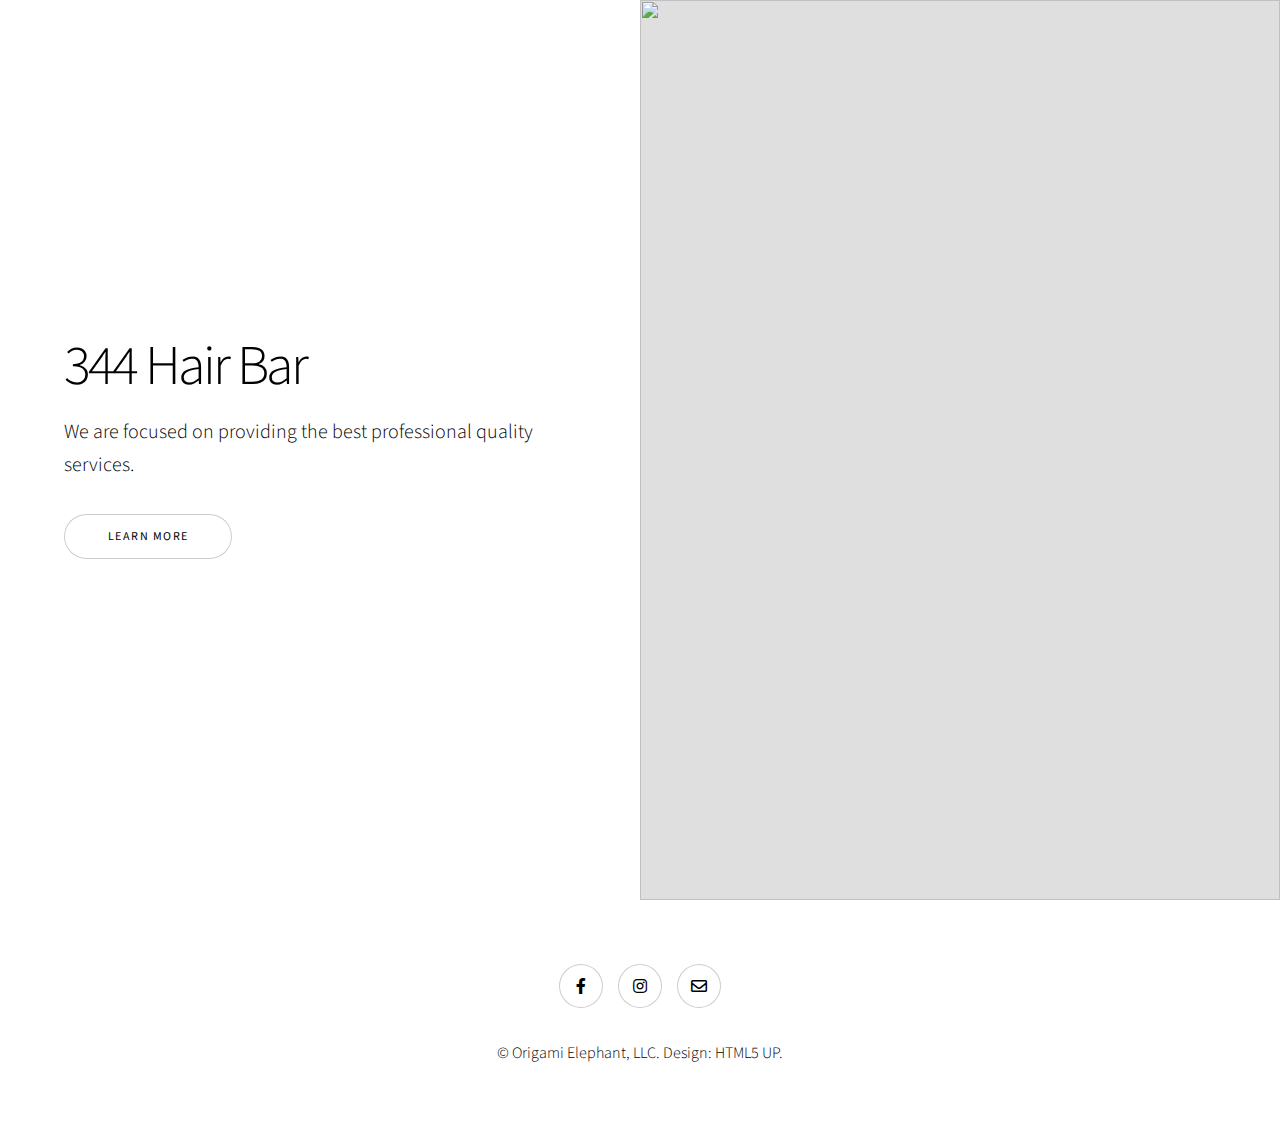
==== commit 41a723eb: "added section one to stylist.html" ====
--- a/stylist.html
+++ b/stylist.html
@@ -12,9 +12,24 @@
 		<link rel="stylesheet" href="assets/css/main.css" />
 		<noscript><link rel="stylesheet" href="assets/css/noscript.css" /></noscript>
 	</head>
-    <body class="is-preload">
+    <body class="is-preload"
+    <div id="wrapper" class="divided">
 
-        
+        <!-- One -->
+            <section class="banner style1 orient-left content-align-left image-position-right fullscreen onload-image-fade-in onload-content-fade-right">
+                <div class="content">
+                    <h1>344 Hair Bar</h1>
+                    <p class="major">We are focused on providing the best professional quality services.</p>
+                    <ul class="actions stacked">
+                        <li><a href="#first" class="button big wide smooth-scroll-middle">Learn More</a></li>
+                    </ul>
+                </div>
+                <div class="image">
+                    <img src="images/salon_bar.jpg" alt="" />
+                </div>
+            </section>
+    </div>
+
 
         				
         
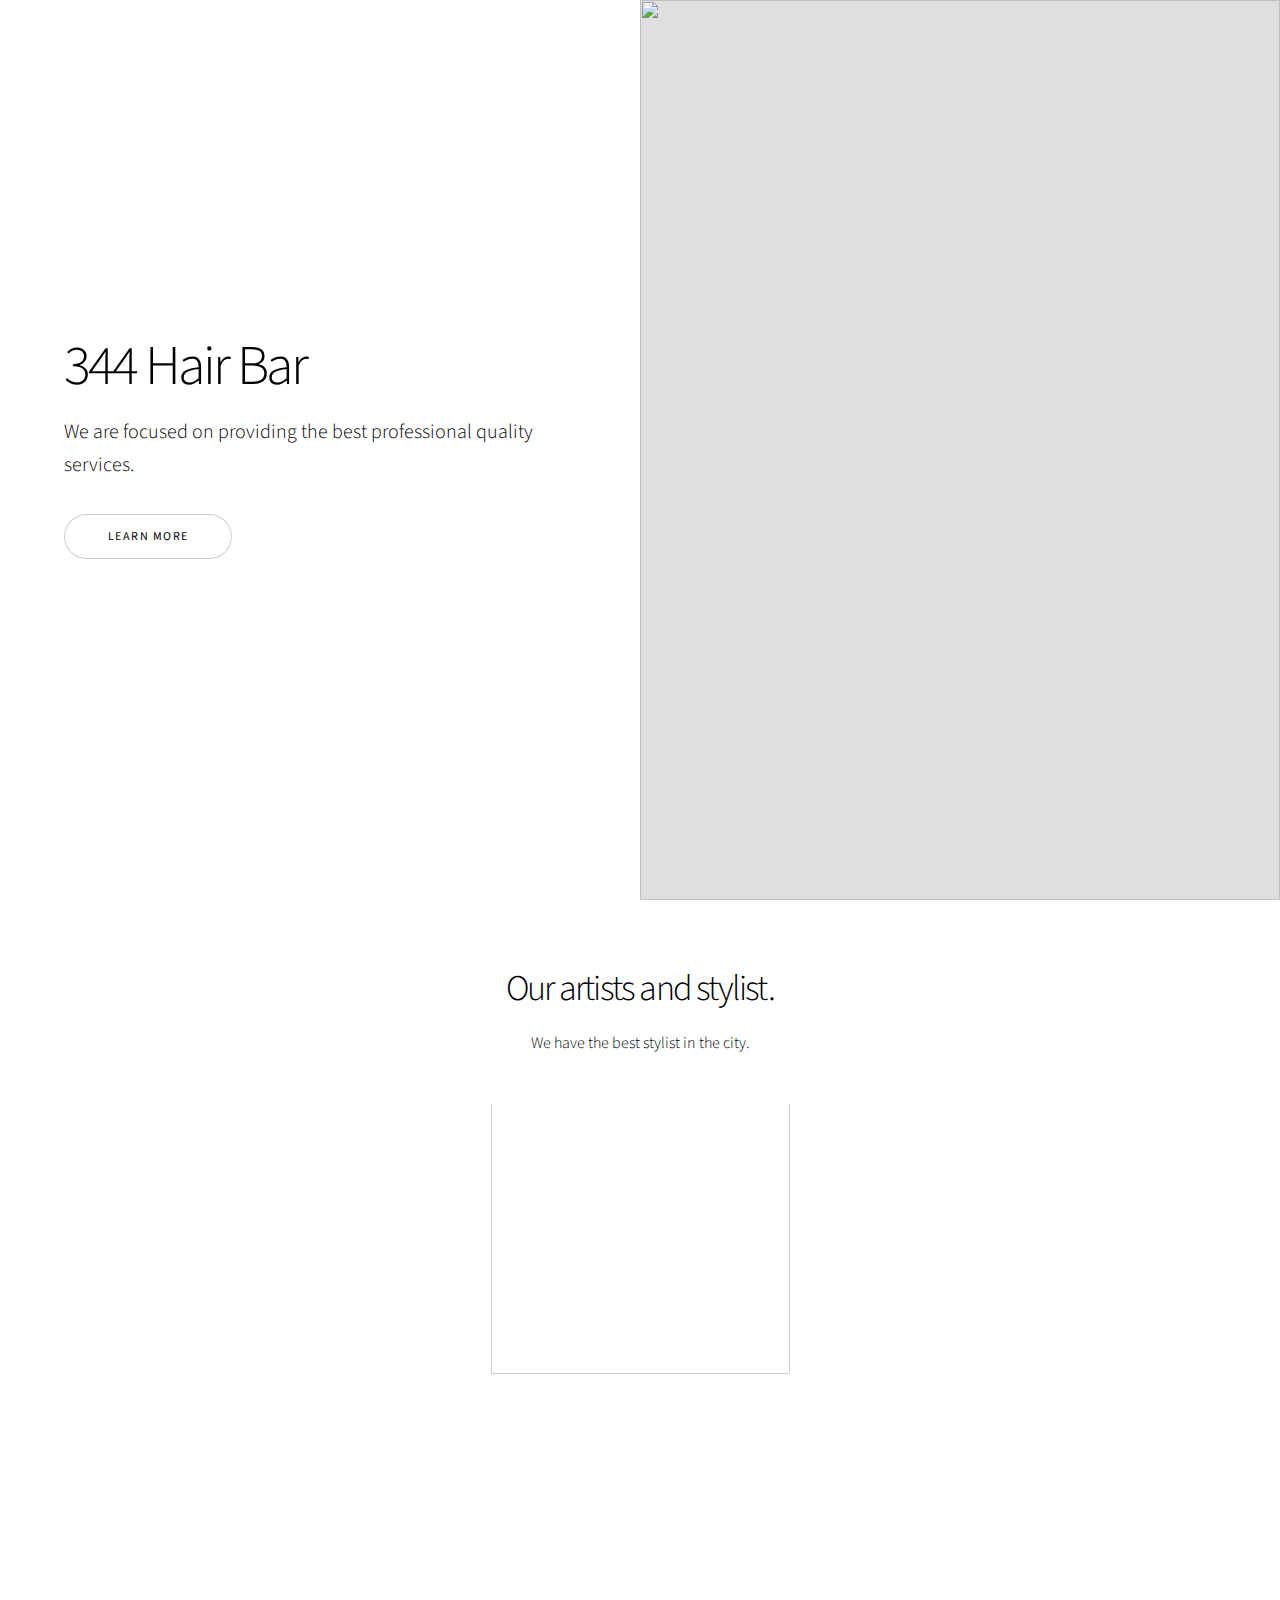
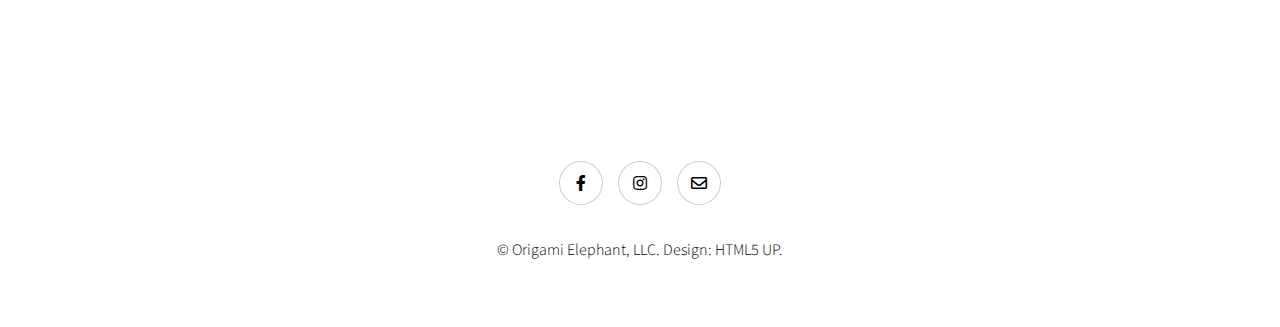
==== commit b68825d8: "added stylist to second page" ====
--- a/stylist.html
+++ b/stylist.html
@@ -21,7 +21,7 @@
                     <h1>344 Hair Bar</h1>
                     <p class="major">We are focused on providing the best professional quality services.</p>
                     <ul class="actions stacked">
-                        <li><a href="#first" class="button big wide smooth-scroll-middle">Learn More</a></li>
+                        <li><a href="index.html" class="button big wide smooth-scroll-middle">Learn More</a></li>
                     </ul>
                 </div>
                 <div class="image">
@@ -29,6 +29,77 @@
                 </div>
             </section>
     </div>
+
+    <!-- Six -->
+    <section class="wrapper style1 align-center">
+        <div class="inner">
+            <h2>Our artists and stylist.</h2>
+            <p>We have the best stylist in the city.</p>
+            <div class="items style1 medium onscroll-fade-in">
+                <section>
+                    <span class="icon style2 major fa-gem"></span>
+                    <h3>Monica</h3>
+                    <p>Native Monica, has over 20 years experience. She is co-founder and premier stylist at 344 Hair Bar.</p>
+                </section>
+                <section>
+                    <span class="icon solid style2 major fa-gem"></span>
+                    <h3>Jess</h3>
+                    <p>Originally from California, Jess joined the team in 2019. Her flair is fresh ideas and easy style. </p>
+                </section>
+                <section>
+                    <span class="icon solid style2 major fa-gem"></span>
+                    <h3>Ken</h3>
+                    <p>Ken is our resident barber. When he's not at the salon, he's either painting or hiking with his Husky.</p>
+                </section>
+                <section>
+                    <span class="icon solid style2 major fa-gem"></span>
+                    <h3>Janeece</h3>
+                    <p>Janeece graduated top of her class at Rudy & Kelly Academy.</p>
+                </section>
+                <!-- <section>
+                    <span class="icon solid style2 major fa-cog"></span>
+                    <h3>Magna</h3>
+                    <p>Lorem ipsum dolor sit amet, consectetur adipiscing elit. Morbi dui turpis, cursus eget orci amet aliquam congue semper. Etiam eget ultrices risus nec tempor elit.</p>
+                </section>
+                <section>
+                    <span class="icon style2 major fa-paper-plane"></span>
+                    <h3>Tempus</h3>
+                    <p>Lorem ipsum dolor sit amet, consectetur adipiscing elit. Morbi dui turpis, cursus eget orci amet aliquam congue semper. Etiam eget ultrices risus nec tempor elit.</p>
+                </section>
+                <section>
+                    <span class="icon solid style2 major fa-desktop"></span>
+                    <h3>Aliquam</h3>
+                    <p>Lorem ipsum dolor sit amet, consectetur adipiscing elit. Morbi dui turpis, cursus eget orci amet aliquam congue semper. Etiam eget ultrices risus nec tempor elit.</p>
+                </section>
+                <section>
+                    <span class="icon solid style2 major fa-sync-alt"></span>
+                    <h3>Elit</h3>
+                    <p>Lorem ipsum dolor sit amet, consectetur adipiscing elit. Morbi dui turpis, cursus eget orci amet aliquam congue semper. Etiam eget ultrices risus nec tempor elit.</p>
+                </section>
+                <section>
+                    <span class="icon solid style2 major fa-hashtag"></span>
+                    <h3>Morbi</h3>
+                    <p>Lorem ipsum dolor sit amet, consectetur adipiscing elit. Morbi dui turpis, cursus eget orci amet aliquam congue semper. Etiam eget ultrices risus nec tempor elit.</p>
+                </section>
+                <section>
+                    <span class="icon solid style2 major fa-bolt"></span>
+                    <h3>Turpis</h3>
+                    <p>Lorem ipsum dolor sit amet, consectetur adipiscing elit. Morbi dui turpis, cursus eget orci amet aliquam congue semper. Etiam eget ultrices risus nec tempor elit.</p>
+                </section>
+                <section>
+                    <span class="icon solid style2 major fa-envelope"></span>
+                    <h3>Ultrices</h3>
+                    <p>Lorem ipsum dolor sit amet, consectetur adipiscing elit. Morbi dui turpis, cursus eget orci amet aliquam congue semper. Etiam eget ultrices risus nec tempor elit.</p>
+                </section>
+                <section>
+                    <span class="icon solid style2 major fa-leaf"></span>
+                    <h3>Risus</h3>
+                    <p>Lorem ipsum dolor sit amet, consectetur adipiscing elit. Morbi dui turpis, cursus eget orci amet aliquam congue semper. Etiam eget ultrices risus nec tempor elit.</p>
+                </section> -->
+            </div>
+        </div>
+    </section>
+
 
 
         				
